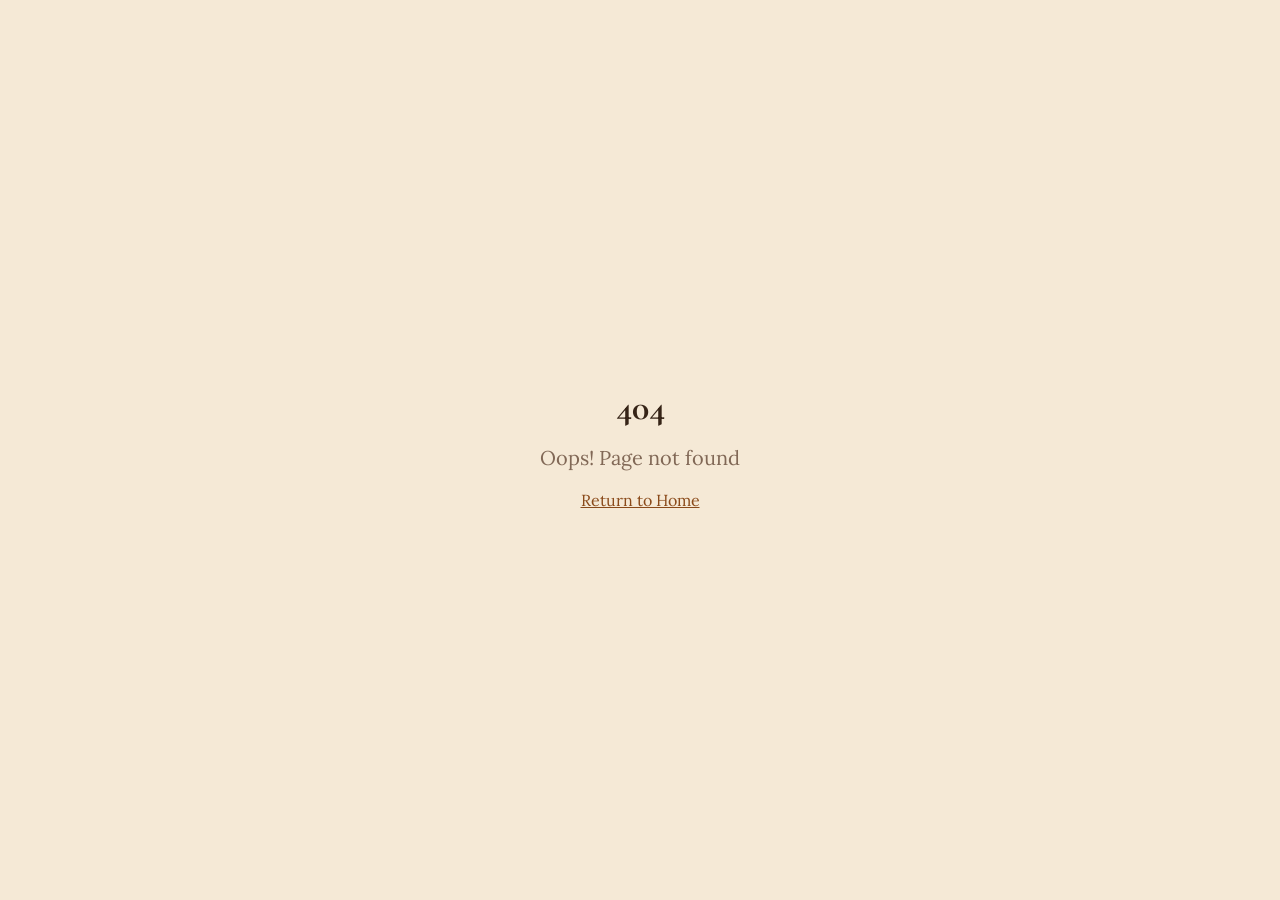
==== index.html @ f3de3f56 "Snapshot of live customized site (built bundle + overlay scripts + CSS + PWA) Local working copy of " ====
<!doctype html>
<html lang="en">
  <head>
    <meta charset="UTF-8" />
    <meta name="viewport" content="width=device-width, initial-scale=1.0" />
    <meta name="theme-color" content="#FFF6E8" />
    <link rel="apple-touch-icon" href="/apple-touch-icon.png" />
    <title>ॐ श्री सद्गुरवे नमः</title>
    <meta name="description" content="Param Poojya Swamiji SubodhanandSaraswatij">

    
    
    <meta property="og:type" content="website" />
    <meta property="og:image" content="https://storage.googleapis.com/gpt-engineer-file-uploads/K6nIdsASlOU0QlxigtQs4h2tDUE3/social-images/social-1773335509248-Swamiji3.webp">

    <meta name="twitter:card" content="summary_large_image" />
    <meta name="twitter:image" content="https://storage.googleapis.com/gpt-engineer-file-uploads/K6nIdsASlOU0QlxigtQs4h2tDUE3/social-images/social-1773335509248-Swamiji3.webp">
    <meta property="og:title" content="ॐ श्री सद्गुरवे नमः">
  <meta name="twitter:title" content="ॐ श्री सद्गुरवे नमः">
  <meta property="og:description" content="Param Poojya Swamiji SubodhanandSaraswatij">
  <meta name="twitter:description" content="Param Poojya Swamiji SubodhanandSaraswatij">
  <style>
    /* Make the city and year metadata in the Satsang YouTube list easy to scan. */
    #talks a.group > div.flex-1 > p {
      font-weight: 700 !important;
      color: inherit;
    }

    .virah-section-heading {
      margin: 0 auto 1.5rem;
      text-align: center;
    }

    .virah-written-heading {
      margin-top: -0.5rem;
    }

    .virah-section-kicker {
      color: hsl(var(--primary));
      font-size: 0.75rem;
      font-weight: 700;
      letter-spacing: 0.14em;
      text-transform: uppercase;
    }

    .virah-section-heading h3 {
      margin-top: 0.25rem;
      color: hsl(var(--foreground));
      font-family: var(--font-display, serif);
      font-size: clamp(1.35rem, 3vw, 1.75rem);
      font-weight: 700;
    }

    .virah-section-heading > p:last-child:not(:first-child) {
      margin: 0.4rem auto 0;
      color: hsl(var(--muted-foreground));
      font-size: 0.95rem;
    }

    .virah-video-section {
      margin: 4rem auto 0;
      max-width: 850px;
    }

    .virah-section-divider {
      width: min(280px, 65%);
      height: 1px;
      margin: 0 auto 2.5rem;
      background: linear-gradient(
        90deg,
        transparent,
        hsl(var(--primary) / 0.45),
        transparent
      );
    }

    .virah-video-card {
      padding: 1.125rem;
      border: 1px solid #d8b06a;
      border-radius: 22px;
      background: #f5ead8;
      box-shadow: 0 18px 45px rgba(139, 69, 19, 0.16);
      text-align: center;
    }

    .virah-video-card iframe {
      display: block;
      width: 100%;
      aspect-ratio: 16 / 9;
      border: 0;
      border-radius: 16px;
      background: #000;
    }

    .virah-video-card a {
      display: inline-flex;
      min-height: 40px;
      align-items: center;
      justify-content: center;
      margin-top: 1rem;
      padding: 0.5rem 1.25rem;
      border: 1px solid rgba(180, 120, 35, 0.35);
      border-radius: 999px;
      color: hsl(var(--primary));
      font-size: 0.875rem;
      font-weight: 600;
    }

    .charitra-special-item {
      display: block;
      width: 100%;
      max-width: 48rem;
      margin: 1.25rem auto;
      break-inside: avoid;
      column-span: all;
      cursor: zoom-in;
      border: 0;
      border-radius: 0.75rem;
      background: transparent;
      transition: transform 300ms ease;
    }

    .charitra-special-item:hover {
      transform: translateY(-0.25rem);
    }

    .charitra-special-item:focus-visible {
      outline: 2px solid #a8561e;
      outline-offset: 4px;
    }

    .charitra-special-item img {
      display: block;
      width: auto;
      max-width: 100%;
      max-height: 82vh;
      margin: auto;
      border-radius: 0.5rem;
    }

    .om-caption-lead {
      display: block;
      font-weight: 800;
    }

    .om-caption-remainder {
      display: block;
      margin-top: 0.35rem;
      font-weight: 400;
      white-space: pre-line;
    }

    #charitra-special-viewer {
      position: fixed;
      z-index: 100;
      inset: 0;
      display: grid;
      place-items: center;
      padding: 4rem 1rem 1rem;
      cursor: zoom-out;
      background: rgba(20, 8, 0, 0.94);
    }

    #charitra-special-viewer img {
      max-width: min(100%, 70rem);
      max-height: calc(100vh - 5rem);
      object-fit: contain;
    }

    .charitra-viewer-close {
      position: absolute;
      top: 0.75rem;
      right: 1rem;
      width: 2.75rem;
      height: 2.75rem;
      border: 1px solid rgba(255, 220, 160, 0.35);
      border-radius: 999px;
      color: #ffe8b0;
      font-size: 2rem;
      line-height: 1;
      background: rgba(60, 25, 5, 0.8);
    }

    .talk-bookmark-button {
      display: grid;
      flex: 0 0 auto;
      width: 2.5rem;
      height: 2.5rem;
      place-items: center;
      border: 1px solid hsl(var(--primary) / 0.25);
      border-radius: 999px;
      color: hsl(var(--muted-foreground));
      font-size: 1.4rem;
      line-height: 1;
      background: hsl(var(--background) / 0.75);
      transition: transform 180ms ease, color 180ms ease,
        background 180ms ease;
    }

    .talk-bookmark-button:hover,
    .talk-bookmark-button:focus-visible {
      transform: scale(1.08);
      color: hsl(var(--primary));
      outline: none;
    }

    .talk-bookmark-button.is-bookmarked {
      color: #b86b12;
      background: #fff1c9;
    }

    .satsang-bookmarked-filter {
      padding: 0.5rem 1rem;
      border: 1px solid hsl(var(--primary) / 0.25);
      border-radius: 999px;
      color: hsl(var(--muted-foreground));
      font-family: var(--font-body);
      font-size: 0.875rem;
      font-weight: 600;
      background: hsl(var(--card));
      transition: all 180ms ease;
    }

    .satsang-bookmarked-filter:hover,
    .satsang-bookmarked-filter.is-active {
      border-color: hsl(var(--primary));
      color: hsl(var(--primary-foreground));
      background: hsl(var(--primary));
      box-shadow: 0 4px 14px hsl(var(--primary) / 0.2);
    }

    .bookmark-filter-count {
      margin-left: 0.2rem;
      font-size: 0.75rem;
      opacity: 0.78;
    }

    #no-bookmarked-talks {
      padding: 3rem 1rem;
      color: hsl(var(--muted-foreground));
      font-family: var(--font-body);
      font-style: italic;
      text-align: center;
    }

    .talk-personal-actions {
      display: flex;
      flex: 0 0 auto;
      align-items: center;
      gap: 0.35rem;
    }

    .talk-personal-action {
      display: inline-flex;
      min-width: 2.1rem;
      min-height: 2.1rem;
      align-items: center;
      justify-content: center;
      padding: 0.3rem 0.55rem;
      cursor: pointer;
      border: 1px solid hsl(var(--primary) / 0.2);
      border-radius: 999px;
      color: hsl(var(--muted-foreground));
      font-family: var(--font-body);
      font-size: 0.72rem;
      font-weight: 600;
      line-height: 1;
      background: hsl(var(--background) / 0.65);
      transition: border-color 180ms ease, color 180ms ease,
        background 180ms ease, transform 180ms ease;
    }

    .talk-personal-action:hover,
    .talk-personal-action:focus-visible {
      transform: translateY(-1px);
      border-color: hsl(var(--primary) / 0.45);
      color: hsl(var(--primary));
      outline: none;
    }

    .talk-favourite-action {
      font-size: 1.1rem;
    }

    .talk-personal-action.is-active,
    .talk-notes-action.has-note {
      border-color: #d5a24a;
      color: #8b4d0c;
      background: #fff3d6;
    }

    #satsang-personal-filters {
      display: flex;
      flex-wrap: wrap;
      justify-content: center;
      gap: 0.5rem;
      max-width: 48rem;
      margin: -1.25rem auto 2rem;
    }

    #satsang-personal-filters button {
      padding: 0.45rem 0.85rem;
      border: 1px solid hsl(var(--primary) / 0.22);
      border-radius: 999px;
      color: hsl(var(--muted-foreground));
      font-family: var(--font-body);
      font-size: 0.78rem;
      font-weight: 600;
      background: hsl(var(--card));
      transition: all 180ms ease;
    }

    #satsang-personal-filters button:hover,
    #satsang-personal-filters button.is-active {
      border-color: hsl(var(--primary));
      color: hsl(var(--primary-foreground));
      background: hsl(var(--primary));
    }

    .personal-features-privacy {
      flex-basis: 100%;
      color: hsl(var(--muted-foreground));
      font-size: 0.68rem;
      text-align: center;
    }

    #recently-listened {
      max-width: 56rem;
      margin: 0 auto 2rem;
      padding: 1rem;
      border: 1px solid hsl(var(--primary) / 0.16);
      border-radius: 1.15rem;
      background: hsl(var(--card) / 0.7);
    }

    .recent-talks-heading {
      display: flex;
      align-items: end;
      justify-content: space-between;
      gap: 1rem;
      margin-bottom: 0.75rem;
    }

    .recent-talks-kicker {
      color: hsl(var(--primary));
      font-size: 0.68rem;
      font-weight: 700;
      letter-spacing: 0.12em;
    }

    .recent-talks-heading h3 {
      margin-top: 0.15rem;
      color: hsl(var(--foreground));
      font-family: var(--font-display);
      font-size: 1.15rem;
      font-weight: 700;
    }

    .recent-talks-list {
      display: grid;
      gap: 0.45rem;
    }

    .recent-talk-item {
      display: flex;
      align-items: center;
      justify-content: space-between;
      gap: 1rem;
      padding: 0.7rem 0.8rem;
      border-radius: 0.75rem;
      color: hsl(var(--foreground));
      background: hsl(var(--background) / 0.72);
      transition: background 180ms ease;
    }

    .recent-talk-item:hover {
      background: hsl(var(--secondary));
    }

    .recent-talk-copy {
      min-width: 0;
    }

    .recent-talk-copy strong,
    .recent-talk-copy small {
      display: block;
    }

    .recent-talk-copy strong {
      overflow: hidden;
      font-size: 0.84rem;
      text-overflow: ellipsis;
      white-space: nowrap;
    }

    .recent-talk-copy small {
      margin-top: 0.15rem;
      color: hsl(var(--muted-foreground));
      font-size: 0.7rem;
    }

    .recent-talk-open {
      flex: 0 0 auto;
      color: hsl(var(--primary));
      font-size: 0.72rem;
      font-weight: 600;
    }

    .talk-local-privacy {
      color: hsl(var(--muted-foreground));
      font-size: 0.68rem;
      line-height: 1.45;
    }

    #no-personal-talks {
      padding: 3rem 1rem;
      color: hsl(var(--muted-foreground));
      font-family: var(--font-body);
      font-style: italic;
      text-align: center;
    }

    #talk-notes-dialog {
      position: fixed;
      z-index: 110;
      inset: 0;
      display: grid;
      place-items: center;
      padding: 1rem;
      background: rgba(30, 13, 3, 0.72);
    }

    .talk-notes-panel {
      position: relative;
      width: min(100%, 38rem);
      padding: 1.4rem;
      border: 1px solid #d8b06a;
      border-radius: 1.25rem;
      background: #fff8e9;
      box-shadow: 0 22px 60px rgba(70, 30, 5, 0.3);
    }

    .talk-notes-close {
      position: absolute;
      top: 0.65rem;
      right: 0.75rem;
      width: 2.25rem;
      height: 2.25rem;
      border-radius: 999px;
      color: #7a3f13;
      font-size: 1.5rem;
      background: #f6e5c7;
    }

    .talk-notes-kicker {
      color: #a45b18;
      font-size: 0.75rem;
      font-weight: 700;
      letter-spacing: 0.08em;
    }

    .talk-notes-panel h3 {
      max-width: calc(100% - 2.5rem);
      margin-top: 0.25rem;
      color: #4d2811;
      font-family: var(--font-display);
      font-size: 1.2rem;
      font-weight: 700;
    }

    .talk-notes-category {
      margin-top: 0.2rem;
      color: #8d6a4c;
      font-size: 0.75rem;
    }

    .talk-notes-textarea {
      width: 100%;
      min-height: 10rem;
      margin-top: 1rem;
      padding: 0.85rem;
      resize: vertical;
      border: 1px solid #d9bd8c;
      border-radius: 0.8rem;
      color: #3f2717;
      font: inherit;
      line-height: 1.6;
      background: #fffdf7;
    }

    .talk-notes-textarea:focus {
      border-color: #b86b1b;
      outline: 2px solid rgba(184, 107, 27, 0.14);
    }

    .talk-notes-buttons {
      display: flex;
      gap: 0.65rem;
      margin-top: 0.85rem;
    }

    .talk-notes-buttons button {
      min-height: 2.5rem;
      padding: 0.55rem 1.15rem;
      border-radius: 999px;
      font-size: 0.82rem;
      font-weight: 700;
    }

    .talk-notes-save {
      color: hsl(var(--primary-foreground));
      background: hsl(var(--primary));
    }

    .talk-notes-clear {
      border: 1px solid #d9bd8c;
      color: #7a3f13;
      background: transparent;
    }

    .talk-notes-status {
      min-height: 1.3rem;
      margin-top: 0.65rem;
      color: #7a4a1c;
      font-size: 0.76rem;
      font-weight: 600;
    }

    @media (max-width: 640px) {
      #talks a.group {
        align-items: flex-start;
        gap: 0.65rem;
      }

      .talk-personal-actions {
        flex-direction: column;
      }

      .talk-personal-action {
        min-width: 2rem;
        min-height: 2rem;
        padding: 0.25rem 0.4rem;
        font-size: 0.62rem;
      }

      .talk-favourite-action {
        font-size: 1rem;
      }

      .recent-talks-heading {
        align-items: flex-start;
        flex-direction: column;
        gap: 0.25rem;
      }

      .recent-talk-open {
        font-size: 0;
      }

      .recent-talk-open::after {
        content: "↗";
        font-size: 0.9rem;
      }

      .talk-notes-panel {
        max-height: calc(100vh - 2rem);
        overflow-y: auto;
        padding: 1.15rem;
      }
    }

    .talk-card-with-actions {
      display: grid !important;
      grid-template-columns: 2.5rem minmax(0, 1fr) auto;
      grid-template-areas:
        "lead copy category"
        "actions actions actions";
      align-items: center;
      gap: 0.65rem 1rem !important;
    }

    .talk-card-with-actions > :first-child {
      grid-area: lead;
    }

    .talk-card-with-actions > div.flex-1 {
      grid-area: copy;
    }

    .talk-card-with-actions > span.bg-secondary {
      grid-area: category;
    }

    .talk-action-row {
      grid-area: actions;
      display: flex;
      align-items: center;
      justify-content: flex-end;
      gap: 0.4rem;
      padding-top: 0.55rem;
      border-top: 1px solid hsl(var(--primary) / 0.12);
    }

    .talk-action {
      display: inline-grid;
      width: 2rem;
      height: 2rem;
      place-items: center;
      cursor: pointer;
      border: 1px solid rgba(145, 91, 35, 0.28);
      border-radius: 999px;
      color: #8b633e;
      font-size: 0.9rem;
      line-height: 1;
      background: rgba(255, 249, 237, 0.7);
      transition: color 160ms ease, border-color 160ms ease,
        background 160ms ease, transform 160ms ease;
    }

    .talk-action:hover,
    .talk-action:focus-visible {
      transform: translateY(-1px);
      border-color: rgba(151, 84, 23, 0.55);
      color: #8a4911;
      outline: none;
    }

    .talk-action.is-active,
    .talk-notes-action.has-note {
      border-color: #c28a3c;
      color: #75400f;
      background: #f7e7c8;
      box-shadow: inset 0 0 0 1px rgba(194, 138, 60, 0.12);
    }

    #satsang-device-privacy {
      display: flex;
      align-items: center;
      justify-content: center;
      gap: 0.75rem;
      max-width: 38rem;
      margin: -1rem auto 2rem;
      padding: 0 1rem;
      color: hsl(var(--muted-foreground));
      font-size: 0.7rem;
      text-align: center;
    }

    #satsang-device-privacy span {
      width: min(4rem, 12vw);
      height: 1px;
      background: linear-gradient(
        90deg,
        transparent,
        rgba(164, 101, 35, 0.35)
      );
    }

    #satsang-device-privacy span:last-child {
      transform: scaleX(-1);
    }

    @media (max-width: 640px) {
      .satsang-category-scroll {
        flex-wrap: nowrap !important;
        justify-content: flex-start !important;
        gap: 0.5rem !important;
        max-width: none !important;
        margin-right: -1rem !important;
        margin-bottom: 1.75rem !important;
        margin-left: -1rem !important;
        padding: 0.2rem 1rem 0.6rem !important;
        overflow-x: auto;
        overscroll-behavior-inline: contain;
        scroll-padding-inline: 1rem;
        scrollbar-width: none;
        -webkit-overflow-scrolling: touch;
      }

      .satsang-category-scroll::-webkit-scrollbar {
        display: none;
      }

      .satsang-category-scroll > button {
        flex: 0 0 auto;
        white-space: nowrap;
      }

      #satsang-device-privacy {
        margin-top: -0.75rem;
        margin-bottom: 1.5rem;
      }

      .talk-card-with-actions {
        grid-template-columns: 2.25rem minmax(0, 1fr);
        grid-template-areas:
          "lead copy"
          "actions actions";
        align-items: start;
        padding: 0.85rem !important;
      }

      .talk-card-with-actions > span.bg-secondary {
        display: none !important;
      }

      .talk-action-row {
        justify-content: flex-start;
        gap: 0.5rem;
        padding-top: 0.65rem;
      }

      .talk-action {
        width: 2.15rem;
        height: 2.15rem;
      }
    }
  </style>
  <script>
    document.addEventListener("DOMContentLoaded", () => {
      const formatTalkLocations = () => {
        document
          .querySelectorAll("#talks a.group > div.flex-1 > p")
          .forEach((metadata) => {
            if (metadata.textContent.includes(" · ")) {
              metadata.textContent = metadata.textContent.replaceAll(
                " · ",
                " - ",
              );
            }
          });
      };

      const observer = new MutationObserver(formatTalkLocations);
      observer.observe(document.body, { childList: true, subtree: true });
      formatTalkLocations();
    });
  </script>
  <script src="/virah-layout.js?v=3"></script>
  <script src="/virah-first-avatar.js?v=1"></script>
  <script src="/charitra-special.js?v=41"></script>
  <script src="/satsang-bookmarks.js?v=33"></script>
  <script src="/excerpts-playlist.js?v=22"></script>
  <script src="/hindi-titles.js?v=3"></script>
  <script src="/home-slideshow-overrides.js?v=1"></script>
  <script src="/charan-carousel-polish.js?v=1"></script>
  <script src="/sadguru-smaran-cta.js?v=5"></script>
  <script src="/closing-blessing.js?v=1"></script>
  <script src="/image-loading-optimizations.js?v=1"></script>
  <script src="/home-scroll-button.js?v=1"></script>
  <script type="module" crossorigin src="/assets/index-wjuQPPKu.js?v=8"></script>
  <link rel="stylesheet" crossorigin href="/assets/index-NEP4d6NH.css">
  <link rel="stylesheet" href="/section-banner-overrides.css?v=100">
<link rel="manifest" href="/manifest.webmanifest"><script id="vite-plugin-pwa:register-sw" src="/registerSW.js"></script></head>

  <body>
    <div id="root"></div>
  </body>
</html>
---- assets/index-NEP4d6NH.css ----
@import"https://fonts.googleapis.com/css2?family=Cormorant+Garamond:ital,wght@0,400;0,600;0,700;1,400;1,600&family=Lora:ital,wght@0,400;0,500;0,600;1,400&family=Noto+Serif+Devanagari:wght@400;500;600&family=Tiro+Devanagari+Sanskrit:ital@0;1&display=swap";.home-new{--new-cream: #fffaf0;--new-beige: #f8edda;--new-yellow: #fbe8b9;--new-saffron: #edbd79;--new-brown: #684229;--new-muted: #8a674d;--new-gold: #bd8b42;position:relative;min-height:100vh;padding-bottom:0;color:var(--new-brown);background-color:#fdf2d6;background-image:linear-gradient(155deg,#fffdf6eb,#fdf2d6e0 52%,#f6d5aaeb),url("data:image/svg+xml;utf8,<svg xmlns='http://www.w3.org/2000/svg' width='320' height='320' viewBox='0 0 320 320'><g fill='none' stroke='%23bd8b42' stroke-width='1.1' opacity='0.18'><path d='M80 160c0-44 36-80 80-80s80 36 80 80-36 80-80 80c-22 0-40-18-40-40s18-40 40-40 40 18 40 40'/><circle cx='160' cy='160' r='6' fill='%23bd8b42'/><path d='M40 40c20 0 40 20 40 40M280 40c-20 0-40 20-40 40M40 280c20 0 40-20 40-40M280 280c-20 0-40-20-40-40'/><circle cx='40' cy='40' r='3' fill='%23bd8b42'/><circle cx='280' cy='40' r='3' fill='%23bd8b42'/><circle cx='40' cy='280' r='3' fill='%23bd8b42'/><circle cx='280' cy='280' r='3' fill='%23bd8b42'/><path d='M160 24v24M160 272v24M24 160h24M272 160h24'/></g></svg>");background-repeat:no-repeat,repeat;background-size:auto,320px 320px;background-attachment:fixed,fixed;font-family:Georgia,Times New Roman,serif;scroll-behavior:smooth}.home-new--with-shared-nav{padding-top:4.35rem}.home-new *{box-sizing:border-box}.home-new a{color:inherit;text-decoration:none}.home-new__header{position:sticky;top:0;z-index:30;display:flex;align-items:center;justify-content:space-between;gap:1rem;min-height:4.2rem;padding:.62rem 1rem;border-bottom:1px solid rgba(189,139,66,.22);background:#fffaf0eb;box-shadow:0 3px 18px #6842290d;-webkit-backdrop-filter:blur(14px);backdrop-filter:blur(14px)}.home-new__brand{display:flex;align-items:center;gap:.5rem;color:var(--new-brown);font-size:1.18rem;letter-spacing:.03em;white-space:nowrap}.home-new__brand strong{font-weight:700}.home-new__brand-om{color:var(--new-gold);font-size:1.75rem;line-height:1}.home-new__menu-button{display:grid;width:2.55rem;height:2.55rem;place-items:center;border:1px solid rgba(189,139,66,.28);border-radius:50%;color:var(--new-brown);background:#ffffff7a}.home-new__menu-button svg{width:1.2rem}.home-new__menu{position:absolute;top:calc(100% + .4rem);right:.75rem;left:.75rem;display:grid;padding:.55rem;visibility:hidden;opacity:0;transform:translateY(-.35rem);border:1px solid rgba(189,139,66,.2);border-radius:1rem;background:#fffaf0fa;box-shadow:0 12px 30px #6842291f;transition:opacity .2s ease,transform .2s ease,visibility .2s ease}.home-new__menu--open{visibility:visible;opacity:1;transform:translateY(0)}.home-new__menu a{padding:.67rem .72rem;border-radius:.65rem;color:var(--new-brown);font-size:.8rem}.home-new__menu a:hover{background:#edbd7929}.home-new__hero{display:flex;min-height:calc(100vh - 4.2rem);flex-direction:column;align-items:center;padding:.95rem 1rem 1.65rem;overflow:hidden;text-align:center;background:radial-gradient(circle at 50% 17%,rgba(255,255,255,.82),transparent 31%),radial-gradient(circle at 50% 38%,rgba(237,189,121,.24),transparent 46%),linear-gradient(180deg,#fffaf0,#fff3d8 55%,#f6e2bc)}.home-new__hero-subtitle{margin:.5rem 0 0;color:#6a4526;opacity:.9;font-size:.96rem;font-weight:600;letter-spacing:.03em}.swamiji-name{color:#6a4526;font-weight:600}.home-new__shloka-marquee{width:min(100%,42rem);height:34px;margin:0 0 .7rem;padding:4px 0;overflow:hidden;border-block:1px solid rgba(214,161,58,.16);color:#8a5a24;opacity:1;background:linear-gradient(90deg,#fffaf000,#fffaf0c2 14%,#fff6e2b3,#fffaf0c2 86%,#fffaf000)}.home-new__shloka-track{display:flex;width:-moz-max-content;width:max-content;height:100%;align-items:center;gap:2.2rem;white-space:nowrap;animation:home-new-shloka-marquee 78s linear infinite;will-change:transform}.home-new__shloka-item{display:inline-flex;align-items:center;gap:.45rem;font-family:Tiro Devanagari Sanskrit,"Noto Serif Devanagari",Georgia,serif;font-size:14px;font-weight:400;line-height:1.35;letter-spacing:0;opacity:1;text-shadow:0 1px 8px rgba(214,161,58,.12)}.home-new__shloka-symbol{color:#d6a13a;opacity:1}.home-new__guru-lines{display:grid;justify-items:center;gap:.34rem;margin:.9rem 0 .15rem;line-height:1.42;text-align:center;--devotional-font: "Tiro Devanagari Sanskrit", "Noto Serif Devanagari", serif;--devotional-gold: #c8953c;--devotional-divider-bg: #fff3d8}.home-new__guru-lines span{display:block}.namami-block{max-width:92%;margin:18px auto 24px;padding:0 16px;overflow-wrap:break-word;text-align:center}.home-new__guru-lines--entry{margin:1.08rem auto .3rem}.home-new__guru-lines--namami{width:min(92vw,46rem);margin:.62rem auto .54rem;gap:.46rem;padding:.18rem 0 .15rem}.home-new__guru-lines--photos{--devotional-divider-bg: #f8edda;margin:1.25rem auto 0}.home-new__guru-lines--cards{--devotional-divider-bg: #fff6e6;margin:1.7rem auto 0}.home-new__guru-lines--closing{--devotional-divider-bg: #fffaf0;margin:1.45rem auto .38rem;gap:.56rem}.home-new__guru-lines--charan{margin:.72rem auto 0}.home-new__guru-lines--section{margin:1.65rem auto 0}.home-new__guru-lines--emotional{margin-top:1.78rem}.home-new__guru-lines--pranam{margin-top:1.78rem;margin-bottom:.8rem;padding-bottom:.35rem;gap:.4rem}.entry-main-line,.entry-emotional-line,.entry-pranam-line{max-width:min(92vw,44rem);font-family:var(--devotional-font);font-style:italic;text-align:center;text-wrap:balance;-webkit-font-smoothing:antialiased}.entry-main-line,.entry-emotional-line{display:inline-flex;align-items:center;justify-content:center;gap:clamp(.45rem,2.5vw,.72rem)}.namami-line{display:inline-flex;align-items:center;justify-content:center;max-width:min(92vw,44rem);color:#8a5a2b;font-family:Tiro Devanagari Sanskrit,"Noto Serif Devanagari",serif;font-size:clamp(24px,6vw,38px);font-weight:500;font-style:italic;letter-spacing:.012em;line-height:1.45;text-align:center;text-wrap:balance;overflow-wrap:break-word;text-shadow:0 2px 10px rgba(200,149,60,.12);animation:softFadeUp 1.4s ease both;-webkit-font-smoothing:antialiased}.home-new__guru-lines .namami-line,.namami-line .namami-text{display:inline-flex}.namami-line .namami-text{align-items:center;justify-content:center}.namami-line:before,.namami-line:after{flex:0 0 auto;color:#c8953c;font-family:Georgia,Times New Roman,serif;font-size:.74em;font-style:normal;font-weight:400;line-height:1;opacity:.65;text-shadow:0 2px 10px rgba(200,149,60,.12)}.namami-line:before{margin-right:10px}.namami-line:after{margin-left:10px}.namami-line.chittchorkam{color:#8a5a2b}.namami-line.chittchorkam:before{content:"♡✦"}.namami-line.chittchorkam:after{content:"✦♡"}.namami-line.jnanamurti:before,.namami-line.jnanamurti:after{content:"✧";font-size:.75em}.namami-line.sarvahit:before,.namami-line.sarvahit:after{content:"✥";font-size:.75em}.home-new__guru-lines--closing .namami-line,.namami-line.sant-durlabham{color:#8a5a2b;font-size:clamp(28px,6.6vw,44px);opacity:.98;animation:finalPranamSettle 1.55s cubic-bezier(.22,.8,.32,1) both}.namami-line.sant-durlabham:before,.namami-line.sant-durlabham:after{content:none}.home-new__guru-lines--closing .namami-text{font-size:inherit}.home-new__guru-lines--closing .devotional-line-divider{width:230px;height:24px;margin-top:4px;opacity:0;animation:finalOfferingReveal 1.25s ease .55s both}.home-new__guru-lines--closing .devotional-line-divider .divider-symbol{font-size:27px;opacity:.94}.home-new__guru-lines--closing .devotional-line-divider .divider-symbol svg{height:22px;stroke-width:1.18}.devotional-line-divider{position:relative;display:flex;align-items:center;justify-content:center;width:190px;height:18px;margin:10px auto 0;opacity:.92}.devotional-line-divider:before,.devotional-line-divider:after{content:"";flex:1;height:1px;background:linear-gradient(90deg,transparent,rgba(200,149,60,.65))}.devotional-line-divider:after{background:linear-gradient(90deg,rgba(200,149,60,.65),transparent)}.devotional-line-divider .divider-symbol{display:inline-flex;align-items:center;justify-content:center;padding:0 11px;color:#c8953c;font-size:21px;line-height:1;opacity:.9;filter:drop-shadow(0 2px 8px rgba(200,149,60,.12))}.devotional-line-divider .divider-symbol svg{display:block;width:1.45em;height:18px;fill:none;stroke:currentColor;stroke-linecap:round;stroke-linejoin:round;stroke-width:1.25}.devotional-line-divider .divider-symbol__base{opacity:.68}.namami-om,.home-new__about .namami-om{color:#c8953c;font-size:24px;margin-top:8px;opacity:.78}.devotional-line-main{color:#7a5634;font-size:clamp(24px,6.2vw,38px);font-weight:500;letter-spacing:.015em;line-height:1.45;text-shadow:0 2px 12px rgba(200,149,60,.16),0 0 20px rgba(255,226,160,.14);animation:softFadeUp 1.4s ease both}.devotional-line-main:before,.devotional-line-main:after{content:"❀";flex:0 0 auto;color:var(--devotional-gold);font-family:Georgia,Times New Roman,serif;font-size:.74em;font-style:normal;font-weight:400;line-height:1;margin:0 .08rem;opacity:.65;text-shadow:0 2px 10px rgba(200,149,60,.15)}.devotional-line-charan{color:#8a5a2b;font-size:clamp(18px,4.9vw,29px);font-weight:500;letter-spacing:.012em;line-height:1.5;opacity:.88;text-shadow:0 2px 12px rgba(200,149,60,.13),0 0 18px rgba(255,226,160,.12);animation:softFadeUp 1.45s ease both}.devotional-line-charan:before,.devotional-line-charan:after{content:"❧";flex:0 0 auto;color:#c8953c;font-family:Georgia,Times New Roman,serif;font-size:.78em;font-style:normal;font-weight:400;line-height:1;margin:0 .08rem;opacity:.7;text-shadow:0 2px 10px rgba(200,149,60,.14)}.devotional-line-emotional{color:#8a5a2b;font-size:clamp(22px,6vw,36px);font-weight:500;letter-spacing:.012em;line-height:1.5;text-shadow:0 2px 12px rgba(200,149,60,.16),0 0 20px rgba(255,226,160,.13);animation:softFadeUp 1.6s ease both}.devotional-line-emotional:before,.devotional-line-emotional:after{content:"❧";flex:0 0 auto;color:var(--devotional-gold);font-family:Georgia,Times New Roman,serif;font-size:.78em;font-style:normal;font-weight:400;line-height:1;margin:0 .08rem;opacity:.68;text-shadow:0 2px 10px rgba(200,149,60,.14)}.devotional-line-pranam{color:#6f5032;font-size:clamp(21px,5.5vw,34px);font-weight:500;letter-spacing:.015em;line-height:1.45;opacity:.94;text-shadow:0 2px 10px rgba(200,149,60,.14),0 0 18px rgba(255,226,160,.1);animation:softFadeUp 1.6s ease both}.home-new__guru-lines--pranam:before{content:"";width:90px;height:1px;margin:0 auto .16rem;background:linear-gradient(90deg,transparent,rgba(200,149,60,.55),transparent)}.devotional-om-small{color:var(--devotional-gold);font-family:var(--devotional-font);font-size:24px;line-height:1;margin-top:8px;opacity:.78;text-shadow:0 2px 10px rgba(200,149,60,.18);animation:softFadeUp 1.8s ease both}.home-new__about .devotional-om-small{display:inline-block;margin-top:.1rem;font-size:28px;letter-spacing:0;opacity:0;animation:finalOfferingReveal 1.2s ease .75s both}.home-new__portrait-frame{position:relative;width:min(80vw,18.4rem);padding:.38rem;border:1px solid rgba(189,139,66,.38);border-radius:6.5rem 6.5rem 1.15rem 1.15rem;background:#ffffff8c;box-shadow:0 16px 34px #68422924,0 0 0 8px #ffffff29,0 0 42px #edbd7938}.home-new__portrait-frame:before{content:"";position:absolute;top:-.5rem;right:-.5rem;bottom:-.5rem;left:-.5rem;z-index:-1;border-radius:7rem 7rem 1.55rem 1.55rem;background:radial-gradient(circle at 50% 22%,rgba(255,255,255,.82),transparent 56%),linear-gradient(180deg,#edbd7947,#bd8b4214);opacity:.9}.home-new__portrait{display:block;width:100%;aspect-ratio:.84;-o-object-fit:cover;object-fit:cover;-o-object-position:center top;object-position:center top;border-radius:6.1rem 6.1rem .9rem .9rem}.home-new__charan-instruction{position:absolute;top:50%;right:calc(100% - .48rem);z-index:2;display:inline-flex;align-items:center;justify-content:center;width:2.15rem;height:2.15rem;margin:0;border:1px solid rgba(200,149,60,.58);border-radius:999px;color:#a86417;background:#fff8e7e6;opacity:.96;font-family:Georgia,Times New Roman,serif;font-size:1.55rem;font-weight:800;line-height:1;transform:translateY(-50%) translate(0);box-shadow:0 6px 18px #68422921,0 0 0 6px #ffffff38;text-shadow:0 1px 8px rgba(255,250,240,.9);animation:charan-touch-nudge 1.8s ease-in-out infinite}.home-new__charan-area{position:relative;display:grid;width:min(67vw,14.2rem);aspect-ratio:1;margin-top:.5rem;place-items:center}.home-new__charan-orbit{position:absolute;top:0;right:0;bottom:0;left:0;animation:home-new-spin 56s linear infinite}.home-new__charan-orbit svg{width:100%;height:100%;overflow:visible}.home-new__charan-orbit text{fill:#684229bd;font-size:13px;letter-spacing:1px}.home-new__charan-button{position:relative;z-index:1;width:68%;padding:.35rem;overflow:hidden;border:1px solid rgba(189,139,66,.42);border-radius:50%;background:#fffaf0bf;box-shadow:0 7px 22px #68422926,0 0 0 8px #fff3;transition:transform .25s ease,box-shadow .25s ease}.home-new__charan-button:hover{transform:scale(1.025);box-shadow:0 10px 26px #68422930,0 0 0 9px #ffffff47}.home-new__charan-button img{display:block;width:100%;aspect-ratio:1;-o-object-fit:cover;object-fit:cover;border-radius:50%}.home-new__section-charan-nav{display:grid;place-items:center;margin:1.4rem auto 0}.home-new__section-charan-area{position:relative;display:grid;width:min(44vw,9.5rem);aspect-ratio:1;place-items:center}.home-new__section-charan-orbit{position:absolute;top:0;right:0;bottom:0;left:0;animation:home-new-spin 56s linear infinite}.home-new__section-charan-orbit svg{width:100%;height:100%;overflow:visible}.home-new__section-charan-orbit text{fill:#684229bd;font-size:11px;letter-spacing:.8px}.home-new__section-charan-button{position:relative;z-index:1;display:block;width:68%;padding:.28rem;overflow:hidden;border:1px solid rgba(189,139,66,.42);border-radius:50%;background:#fffaf0c7;box-shadow:0 7px 22px #68422926,0 0 0 7px #fff3;transition:transform .25s ease,box-shadow .25s ease}.home-new__section-charan-button:hover{transform:scale(1.03);box-shadow:0 10px 26px #68422930,0 0 0 8px #ffffff47}.home-new__section-charan-button img{display:block;width:100%;aspect-ratio:1;-o-object-fit:cover;object-fit:cover;border-radius:50%}.home-new__section-charan-instruction{position:absolute;right:calc(100% - .65rem);top:50%;display:grid;width:2rem;height:2rem;place-items:center;border-radius:50%;color:#684229e6;background:#fff8e8f5;border:1px solid rgba(189,139,66,.28);font-family:Georgia,Times New Roman,serif;font-size:1.3rem;font-weight:800;line-height:1;transform:translateY(-50%);box-shadow:0 5px 14px #6842291f,0 0 0 5px #fff3;animation:charan-touch-nudge 1.8s ease-in-out infinite}.home-new__welcome{scroll-margin-top:4.2rem;padding:2.4rem 1rem;text-align:center;background:#fffaf0db}.home-new__welcome svg,.home-new__about svg{width:1.25rem;color:var(--new-gold)}.home-new__welcome h2{margin:.55rem 0 .42rem;font-size:1.75rem;font-weight:500}.home-new__welcome p{margin:.55rem 0 0;color:#684229b3;font-size:.82rem}.home-new__welcome-shloka{max-width:min(92vw,42rem);margin-inline:auto!important;color:#8a5a24!important;font-family:Tiro Devanagari Sanskrit,"Noto Serif Devanagari",Georgia,serif;font-size:clamp(1.02rem,4.4vw,1.42rem)!important;font-weight:400;line-height:1.72;letter-spacing:0;font-style:normal;text-align:center;text-wrap:balance;text-shadow:0 2px 10px rgba(214,161,58,.12);animation:softFadeUp 1.35s ease both}.home-new__section{scroll-margin-top:4.2rem;padding:4.2rem 1rem;text-align:center}.home-new__section--photos{--devotional-divider-bg: #f8edda;background:#f8eddab3}.home-new__section--cards{--devotional-divider-bg: transparent;background:linear-gradient(145deg,#fffaf0d1,#fbe8b999)}.home-new__section--hommage{background:#f8eddacc}.home-new__section-heading p{margin:0 0 .35rem;color:var(--new-gold);font-size:.67rem;font-weight:700;letter-spacing:.21em;text-transform:uppercase}.home-new__section-heading h2{margin:0;font-size:1.65rem;font-weight:600}.home-new__section-heading span{display:block;margin-top:.42rem;color:#684229a6;font-size:.79rem}.home-new__section-heading--photos{margin:0 auto 1.8rem}.home-new__photo-heading{color:var(--new-brown);font-size:clamp(1.55rem,6.2vw,2.35rem);font-weight:600;line-height:1.25;margin:0}.home-new__slideshow-link{display:block}.home-new__mobile-slideshow{width:min(96vw,56rem);margin:0 auto 1.05rem}.home-new__slideshow-stage{position:relative;width:100%;aspect-ratio:4 / 3;overflow:hidden;border:0;border-radius:0;background:transparent;box-shadow:none}.home-new__slideshow-image{position:absolute;top:0;right:0;bottom:0;left:0;display:block;width:100%;height:100%;-o-object-fit:contain;object-fit:contain;opacity:0;transform:scale(1.035);transition:opacity .7s ease,transform 4.2s ease}.home-new__slideshow-image--active{opacity:1;transform:scale(1)}.home-new__slideshow-dots{display:flex;justify-content:center;gap:.42rem;margin-top:.8rem}.home-new__slideshow-dot{width:.55rem;height:.55rem;border-radius:999px;background:#bd8b4252;transition:transform .25s ease,background-color .25s ease}.home-new__slideshow-dot--active{background:#bd8b42eb;transform:scale(1.15)}.home-new__slideshow-link:hover .home-new__slideshow-stage{box-shadow:none}@media (min-width: 700px){.home-new__slideshow-stage{aspect-ratio:4 / 3}}@media (min-width: 1100px){.home-new__slideshow-stage{aspect-ratio:4 / 3}}.home-new__collage{display:none}.home-new__shloka-heading{margin:0;color:var(--new-brown);font-size:1.05rem;font-weight:500;line-height:1.8;font-style:italic}.sr-only{position:absolute;width:1px;height:1px;padding:0;margin:-1px;overflow:hidden;clip:rect(0,0,0,0);white-space:nowrap;border:0}.home-new__button{display:inline-flex;align-items:center;gap:.42rem;padding:.73rem 1.05rem;border:1px solid rgba(189,139,66,.42);border-radius:999px;color:var(--new-brown);background:#fffaf0e8;box-shadow:0 4px 16px #68422914;font-family:inherit;font-size:.8rem;font-weight:600}.home-new__button svg{width:.95rem;height:.95rem;color:var(--new-gold)}.home-new__card-grid{display:grid;grid-template-columns:repeat(2,1fr);gap:.7rem;max-width:62rem;margin:1.55rem auto 0}.home-new__card{display:flex;flex-direction:column;align-items:center;justify-content:flex-start;gap:.55rem;padding:1.15rem .8rem 1rem;border:1px solid rgba(189,139,66,.28);border-radius:1rem;background:#fffaf0eb;box-shadow:0 5px 18px #68422914;text-align:center;transition:transform .2s ease,box-shadow .2s ease}.home-new__card:hover{transform:translateY(-2px);box-shadow:0 8px 23px #68422924}.home-new__card-icon{display:grid;width:3rem;height:3rem;flex:0 0 auto;place-items:center;border-radius:50%;color:var(--new-gold);background:#edbd7938;border:1px solid rgba(189,139,66,.25)}.home-new__card-icon svg{width:1.4rem;height:1.4rem}.home-new__card-body{display:flex;flex-direction:column;align-items:center;gap:.25rem}.home-new__card strong{font-size:.92rem;font-weight:700;color:var(--new-brown)}.home-new__card small{color:#684229a8;font-size:.72rem;line-height:1.4;max-width:14rem}.home-new__card em{margin-top:.3rem;color:var(--new-gold);font-style:normal;font-size:.72rem;font-weight:600;letter-spacing:.05em}.home-new__hommages{display:grid;gap:.7rem;max-width:52rem;margin:1.45rem auto 1.15rem;text-align:left}.home-new__hommage{padding:1rem;border:1px solid rgba(189,139,66,.24);border-radius:1rem;background:#fffaf0ed;box-shadow:0 5px 16px #68422912}.home-new__hommage>svg{width:1.08rem;color:var(--new-gold)}.home-new__hommage p{margin:.42rem 0 .72rem;color:#684229d1;font-size:.79rem;line-height:1.65}.home-new__hommage footer{display:flex;justify-content:space-between;gap:1rem;padding-top:.58rem;border-top:1px solid rgba(189,139,66,.18);font-size:.71rem}.home-new__hommage time,.home-new__hommage small{color:#6842298f}.home-new__hommage--empty{text-align:center}.home-new__hommage--empty small{display:block;font-size:.71rem;line-height:1.6}.home-new__hommage-note{margin:1rem 0 0;color:#6842298c;font-size:.66rem}.home-new__about{scroll-margin-top:4.2rem;padding:4.2rem 1.3rem 5rem;text-align:center;background:#fffaf0e6}.home-new__about h2{margin:.55rem 0;font-size:1.25rem}.home-new__about p{max-width:35rem;margin:0 auto 1.2rem;color:#684229ad;font-size:.8rem;line-height:1.75}.home-new__about span{color:var(--new-gold);font-size:.83rem;letter-spacing:.06em}.home-new__closing-jai{display:flex;align-items:center;justify-content:center;gap:.45rem;margin:1.05rem auto 0;color:#8a5a24;font-family:var(--devotional-font);font-size:clamp(1.02rem,4vw,1.28rem);font-weight:500;line-height:1.6}.home-new__closing-jai span,.home-new__closing-jai strong{color:inherit;font-size:inherit;letter-spacing:0}.home-new__closing-jai span{color:#d6a13a;font-size:1.06em}.home-new__closing-jai strong{font-weight:500}@keyframes home-new-spin{to{transform:rotate(360deg)}}@keyframes home-new-breathe{50%{transform:translateY(.3rem);opacity:.55}}@keyframes home-new-shloka-marquee{0%{transform:translate(0)}to{transform:translate(calc(-50% - 1.1rem))}}@keyframes charan-touch-nudge{0%,to{transform:translateY(-50%) translate(0);box-shadow:0 6px 18px #68422921,0 0 0 6px #ffffff38}45%{transform:translateY(-50%) translate(.36rem);box-shadow:0 8px 22px #6842292e,0 0 0 9px #edbd792e}}@keyframes softFadeUp{0%{opacity:0;transform:translateY(12px)}to{opacity:1;transform:translateY(0)}}@keyframes finalPranamSettle{0%{opacity:0;transform:translateY(-14px)}to{opacity:1;transform:translateY(0)}}@keyframes finalOfferingReveal{0%{opacity:0;transform:translateY(-7px)}to{opacity:.82;transform:translateY(0)}}@keyframes home-new-photo-slide{0%{opacity:0;transform:translate(50px)}3%,15%{opacity:1;transform:translate(0)}18%,to{opacity:0;transform:translate(-50px)}}.home-new__section+.home-new__section:before,.home-new__welcome+.home-new__section:before,.home-new__section+.home-new__about:before{content:"✦";display:block;margin:-2.6rem auto 1.8rem;color:var(--new-gold);font-size:1.15rem;text-align:center;opacity:.7;letter-spacing:.5em}.home-new__section+.home-new__section:before{background:linear-gradient(90deg,transparent,rgba(189,139,66,0) 18%,rgba(189,139,66,.45) 50%,rgba(189,139,66,0) 82%,transparent) no-repeat center 50%/100% 1px;padding:1rem 0}@media (max-width: 480px){.home-new__welcome{padding:1.65rem 1rem 2rem}.home-new__welcome+.home-new__section{padding-top:3.35rem}.home-new__welcome+.home-new__section:before{margin:-2.12rem auto 1.15rem}.home-new__mobile-slideshow{width:min(94vw,56rem);margin-bottom:.88rem}.home-new__slideshow-stage{aspect-ratio:5 / 4}.home-new__guru-lines--namami{width:min(94vw,22rem);gap:.34rem;margin-top:.55rem}.devotional-line-divider{width:155px;margin-top:9px}.devotional-line-divider .divider-symbol{font-size:19px}.home-new__guru-lines--closing .devotional-line-divider{width:205px}.home-new__guru-lines--closing .devotional-line-divider .divider-symbol{font-size:25px}.home-new__charan-instruction{right:calc(100% - 1rem);width:1.85rem;height:1.85rem;font-size:1.28rem}.namami-line{font-size:clamp(22px,7vw,30px)}.namami-line:before{margin-right:8px}.namami-line:after{margin-left:8px}}@media (min-width: 640px){.home-new__card-grid{grid-template-columns:repeat(4,1fr)}.home-new__hommages{grid-template-columns:repeat(3,1fr)}.home-new__hommage--empty{grid-column:1/-1}}@media (min-width: 1000px){.home-new{padding-bottom:0}.home-new__header{padding:.65rem 2.2rem}.home-new__brand{flex:0 0 auto;font-size:1.12rem}.home-new__menu-button{display:none}.home-new__menu{position:static;display:flex;flex-wrap:wrap;align-items:center;justify-content:flex-end;gap:.18rem;padding:0;visibility:visible;opacity:1;transform:none;border:0;background:transparent;box-shadow:none}.home-new__menu a{position:relative;padding:.5rem .42rem;color:#6a4526;font-size:.75rem;letter-spacing:.025em}.home-new__menu a+a:before{content:"";position:absolute;left:-.15rem;top:50%;width:1px;height:.78rem;transform:translateY(-50%);background:#68422929}.home-new__hero{min-height:auto;padding:3rem 1rem 2.5rem}.home-new__portrait-frame{width:18.8rem}.home-new__guru-lines--entry{margin-top:1.25rem}.home-new__charan-area{width:17rem}.home-new__card-grid{grid-template-columns:repeat(4,1fr)}}@media (min-width: 1280px){.home-new__menu{gap:.28rem}.home-new__menu a{padding:.55rem .72rem;font-size:.875rem;letter-spacing:.035em}}@media (prefers-reduced-motion: reduce){.home-new{scroll-behavior:auto}.home-new__charan-orbit,.home-new__charan-instruction,.home-new__shloka-track,.home-new__welcome-shloka,.namami-line,.devotional-line-divider,.devotional-om-small{animation:none}.home-new__shloka-track{width:100%;justify-content:center;transform:none}.home-new__shloka-item:nth-child(n+2){display:none}.namami-line{opacity:1;transform:none}.devotional-om-small{opacity:.78;transform:none}.home-new__guru-lines--closing .devotional-line-divider{opacity:.92;transform:none}.home-new__menu,.home-new__charan-button,.home-new__card{transition:none}}*,:before,:after{--tw-border-spacing-x: 0;--tw-border-spacing-y: 0;--tw-translate-x: 0;--tw-translate-y: 0;--tw-rotate: 0;--tw-skew-x: 0;--tw-skew-y: 0;--tw-scale-x: 1;--tw-scale-y: 1;--tw-pan-x: ;--tw-pan-y: ;--tw-pinch-zoom: ;--tw-scroll-snap-strictness: proximity;--tw-gradient-from-position: ;--tw-gradient-via-position: ;--tw-gradient-to-position: ;--tw-ordinal: ;--tw-slashed-zero: ;--tw-numeric-figure: ;--tw-numeric-spacing: ;--tw-numeric-fraction: ;--tw-ring-inset: ;--tw-ring-offset-width: 0px;--tw-ring-offset-color: #fff;--tw-ring-color: rgb(59 130 246 / .5);--tw-ring-offset-shadow: 0 0 #0000;--tw-ring-shadow: 0 0 #0000;--tw-shadow: 0 0 #0000;--tw-shadow-colored: 0 0 #0000;--tw-blur: ;--tw-brightness: ;--tw-contrast: ;--tw-grayscale: ;--tw-hue-rotate: ;--tw-invert: ;--tw-saturate: ;--tw-sepia: ;--tw-drop-shadow: ;--tw-backdrop-blur: ;--tw-backdrop-brightness: ;--tw-backdrop-contrast: ;--tw-backdrop-grayscale: ;--tw-backdrop-hue-rotate: ;--tw-backdrop-invert: ;--tw-backdrop-opacity: ;--tw-backdrop-saturate: ;--tw-backdrop-sepia: ;--tw-contain-size: ;--tw-contain-layout: ;--tw-contain-paint: ;--tw-contain-style: }::backdrop{--tw-border-spacing-x: 0;--tw-border-spacing-y: 0;--tw-translate-x: 0;--tw-translate-y: 0;--tw-rotate: 0;--tw-skew-x: 0;--tw-skew-y: 0;--tw-scale-x: 1;--tw-scale-y: 1;--tw-pan-x: ;--tw-pan-y: ;--tw-pinch-zoom: ;--tw-scroll-snap-strictness: proximity;--tw-gradient-from-position: ;--tw-gradient-via-position: ;--tw-gradient-to-position: ;--tw-ordinal: ;--tw-slashed-zero: ;--tw-numeric-figure: ;--tw-numeric-spacing: ;--tw-numeric-fraction: ;--tw-ring-inset: ;--tw-ring-offset-width: 0px;--tw-ring-offset-color: #fff;--tw-ring-color: rgb(59 130 246 / .5);--tw-ring-offset-shadow: 0 0 #0000;--tw-ring-shadow: 0 0 #0000;--tw-shadow: 0 0 #0000;--tw-shadow-colored: 0 0 #0000;--tw-blur: ;--tw-brightness: ;--tw-contrast: ;--tw-grayscale: ;--tw-hue-rotate: ;--tw-invert: ;--tw-saturate: ;--tw-sepia: ;--tw-drop-shadow: ;--tw-backdrop-blur: ;--tw-backdrop-brightness: ;--tw-backdrop-contrast: ;--tw-backdrop-grayscale: ;--tw-backdrop-hue-rotate: ;--tw-backdrop-invert: ;--tw-backdrop-opacity: ;--tw-backdrop-saturate: ;--tw-backdrop-sepia: ;--tw-contain-size: ;--tw-contain-layout: ;--tw-contain-paint: ;--tw-contain-style: }*,:before,:after{box-sizing:border-box;border-width:0;border-style:solid;border-color:#e5e7eb}:before,:after{--tw-content: ""}html,:host{line-height:1.5;-webkit-text-size-adjust:100%;-moz-tab-size:4;-o-tab-size:4;tab-size:4;font-family:ui-sans-serif,system-ui,sans-serif,"Apple Color Emoji","Segoe UI Emoji",Segoe UI Symbol,"Noto Color Emoji";font-feature-settings:normal;font-variation-settings:normal;-webkit-tap-highlight-color:transparent}body{margin:0;line-height:inherit}hr{height:0;color:inherit;border-top-width:1px}abbr:where([title]){-webkit-text-decoration:underline dotted;text-decoration:underline dotted}h1,h2,h3,h4,h5,h6{font-size:inherit;font-weight:inherit}a{color:inherit;text-decoration:inherit}b,strong{font-weight:bolder}code,kbd,samp,pre{font-family:ui-monospace,SFMono-Regular,Menlo,Monaco,Consolas,Liberation Mono,Courier New,monospace;font-feature-settings:normal;font-variation-settings:normal;font-size:1em}small{font-size:80%}sub,sup{font-size:75%;line-height:0;position:relative;vertical-align:baseline}sub{bottom:-.25em}sup{top:-.5em}table{text-indent:0;border-color:inherit;border-collapse:collapse}button,input,optgroup,select,textarea{font-family:inherit;font-feature-settings:inherit;font-variation-settings:inherit;font-size:100%;font-weight:inherit;line-height:inherit;letter-spacing:inherit;color:inherit;margin:0;padding:0}button,select{text-transform:none}button,input:where([type=button]),input:where([type=reset]),input:where([type=submit]){-webkit-appearance:button;background-color:transparent;background-image:none}:-moz-focusring{outline:auto}:-moz-ui-invalid{box-shadow:none}progress{vertical-align:baseline}::-webkit-inner-spin-button,::-webkit-outer-spin-button{height:auto}[type=search]{-webkit-appearance:textfield;outline-offset:-2px}::-webkit-search-decoration{-webkit-appearance:none}::-webkit-file-upload-button{-webkit-appearance:button;font:inherit}summary{display:list-item}blockquote,dl,dd,h1,h2,h3,h4,h5,h6,hr,figure,p,pre{margin:0}fieldset{margin:0;padding:0}legend{padding:0}ol,ul,menu{list-style:none;margin:0;padding:0}dialog{padding:0}textarea{resize:vertical}input::-moz-placeholder,textarea::-moz-placeholder{opacity:1;color:#9ca3af}input::placeholder,textarea::placeholder{opacity:1;color:#9ca3af}button,[role=button]{cursor:pointer}:disabled{cursor:default}img,svg,video,canvas,audio,iframe,embed,object{display:block;vertical-align:middle}img,video{max-width:100%;height:auto}[hidden]:where(:not([hidden=until-found])){display:none}:root{--background: 34 52% 82%;--foreground: 25 40% 15%;--card: 37 82% 91%;--card-foreground: 25 40% 15%;--popover: 38 100% 96%;--popover-foreground: 25 40% 15%;--primary: 32 70% 40%;--primary-foreground: 40 60% 96%;--secondary: 34 70% 88%;--secondary-foreground: 25 45% 20%;--muted: 36 62% 90%;--muted-foreground: 25 20% 42%;--accent: 34 72% 84%;--accent-foreground: 25 40% 15%;--destructive: 0 84.2% 60.2%;--destructive-foreground: 210 40% 98%;--border: 34 48% 82%;--input: 34 48% 82%;--ring: 32 70% 40%;--radius: .5rem;--gold: 38 65% 55%;--gold-light: 38 82% 91%;--saffron: 30 65% 48%;--saffron-light: 34 72% 84%;--maroon: 350 30% 35%;--cream: 33 70% 78%;--cream-dark: 36 72% 89%;--warm-brown: 25 35% 22%;--sidebar-background: 0 0% 98%;--sidebar-foreground: 240 5.3% 26.1%;--sidebar-primary: 240 5.9% 10%;--sidebar-primary-foreground: 0 0% 98%;--sidebar-accent: 240 4.8% 95.9%;--sidebar-accent-foreground: 240 5.9% 10%;--sidebar-border: 220 13% 91%;--sidebar-ring: 217.2 91.2% 59.8%}.dark{--background: 20 20% 8%;--foreground: 35 20% 90%;--card: 20 20% 12%;--card-foreground: 35 20% 90%;--popover: 20 20% 8%;--popover-foreground: 35 20% 90%;--primary: 28 72% 50%;--primary-foreground: 20 20% 8%;--secondary: 350 30% 40%;--secondary-foreground: 35 20% 90%;--muted: 20 15% 18%;--muted-foreground: 35 15% 60%;--accent: 40 60% 50%;--accent-foreground: 20 20% 8%;--border: 20 15% 20%;--input: 20 15% 20%;--ring: 28 72% 50%}*{border-color:hsl(var(--border))}body{background-color:hsl(var(--background));font-family:Lora,serif;color:hsl(var(--foreground))}h1,h2,h3,h4,h5,h6{font-family:Cormorant Garamond,serif}.container{width:100%;margin-right:auto;margin-left:auto;padding-right:2rem;padding-left:2rem}@media (min-width: 1400px){.container{max-width:1400px}}.hommage-parchment-card{position:relative;display:flex;width:100%;flex-direction:column;justify-content:flex-start;overflow:hidden;isolation:isolate;padding:clamp(.9rem,2.8vw,1.2rem);border:1px solid hsl(var(--gold) / .22);border-radius:.95rem;color:hsl(var(--warm-brown));background:repeating-linear-gradient(to bottom,transparent 0,transparent 1.35rem,hsl(var(--warm-brown) / .07) 1.35rem,hsl(var(--warm-brown) / .07) calc(1.35rem + 1px)),linear-gradient(145deg,#fdf5e2,#f8e9ce);box-shadow:0 8px 20px hsl(var(--warm-brown) / .07),inset 0 1px #fffcf5b8;font-family:"Noto Serif Devanagari",Tiro Devanagari Sanskrit,Lora,Georgia,serif;transition:transform .25s ease,box-shadow .25s ease,border-color .25s ease}.hommage-parchment-card:before{content:"";position:absolute;top:-1px;left:-1px;z-index:2;width:2.15rem;height:2.15rem;border-right:1px solid hsl(var(--gold) / .22);border-bottom:1px solid hsl(var(--gold) / .2);border-radius:0 0 .8rem;background:linear-gradient(135deg,#fefaeb,#f7e7ca);box-shadow:4px 5px 10px hsl(var(--warm-brown) / .05),inset -4px -4px 8px hsl(var(--warm-brown) / .035);clip-path:polygon(0 0,100% 0,0 100%)}.hommage-parchment-card:after{content:"";position:absolute;top:0;right:0;bottom:0;left:0;z-index:-1;pointer-events:none;background:linear-gradient(90deg,hsl(var(--primary) / .08),transparent 18%);opacity:.28}.hommage-parchment-card:hover,.hommage-parchment-card:focus-within{transform:translateY(-2px);box-shadow:0 10px 24px hsl(var(--warm-brown) / .09),inset 0 1px #fffcf5db}.hommage-parchment-card--clickable{cursor:zoom-in}.hommage-parchment-card--clickable:focus-visible{outline:2px solid hsl(var(--primary) / .45);outline-offset:3px}.hommage-parchment-card__image{position:relative;z-index:1;width:100%;max-height:17rem;margin-bottom:.7rem;border:1px solid hsl(var(--gold) / .35);border-radius:.9rem;-o-object-fit:contain;object-fit:contain;box-shadow:0 6px 14px hsl(var(--warm-brown) / .1)}.hommage-parchment-card>p.whitespace-pre-line{position:relative;z-index:1;margin:0;color:hsl(var(--warm-brown));font-family:"Noto Serif Devanagari",Tiro Devanagari Sanskrit,Lora,Georgia,serif;font-size:clamp(.84rem,1.75vw,.94rem);font-weight:400;line-height:1.42;text-align:left;white-space:pre-line;overflow-wrap:anywhere;text-shadow:none}.hommage-parchment-card--long{min-height:0}.hommage-parchment-card--medium>p.whitespace-pre-line{font-size:clamp(.8rem,1.6vw,.9rem);line-height:1.36}.hommage-parchment-card--long>p.whitespace-pre-line{max-height:22rem;overflow-y:auto;-webkit-overflow-scrolling:touch;touch-action:pan-y;overscroll-behavior:contain;padding:0 .15rem;font-size:clamp(.76rem,1.45vw,.84rem);line-height:1.3;text-align:left;scrollbar-width:thin;scrollbar-color:hsl(var(--gold) / .5) transparent}.hommage-parchment-card__meta{display:flex;align-items:center;justify-content:space-between;gap:.85rem;margin-top:.55rem;padding-top:.2rem;border-top:0;color:hsl(var(--maroon));font-family:"Noto Serif Devanagari",Tiro Devanagari Sanskrit,Lora,Georgia,serif;font-size:.8rem;font-weight:400;letter-spacing:0}.hommage-parchment-card__meta p{min-width:0;overflow:hidden;text-overflow:ellipsis;white-space:nowrap}.hommage-parchment-card__name{color:hsl(var(--primary) / .9);font-family:Tiro Devanagari Hindi,"Noto Serif Devanagari",Tiro Devanagari Sanskrit,Lora,Georgia,serif;font-size:.86rem;font-style:italic;font-weight:400}.hommage-parchment-card__meta time{flex:0 0 auto;color:hsl(var(--warm-brown) / .72);font-size:.78rem}.hommage-parchment-card--empty{min-height:12rem;justify-content:center}.hommage-expanded{position:fixed;top:0;right:0;bottom:0;left:0;z-index:80;display:grid;place-items:center;padding:1.25rem;overflow-y:auto;-webkit-overflow-scrolling:touch;touch-action:pan-y;overscroll-behavior:contain;background:#2b1e127a;-webkit-backdrop-filter:blur(4px);backdrop-filter:blur(4px)}.hommage-parchment-card--expanded{position:relative;width:min(92vw,42rem);max-height:min(86svh,48rem);overflow-y:auto;-webkit-overflow-scrolling:touch;touch-action:pan-y;overscroll-behavior:contain;cursor:default;padding:clamp(1.25rem,3vw,2rem);box-shadow:0 28px 70px #432d1947}.hommage-parchment-card--expanded .hommage-parchment-card__image{max-height:min(42vh,24rem)}.hommage-parchment-card--expanded>p.whitespace-pre-line{font-size:clamp(.96rem,2vw,1.12rem);line-height:1.55}.hommage-parchment-card--expanded.hommage-parchment-card--medium>p.whitespace-pre-line,.hommage-parchment-card--expanded.hommage-parchment-card--long>p.whitespace-pre-line{max-height:none;overflow:visible;font-size:clamp(.9rem,1.8vw,1rem);line-height:1.46}.hommage-expanded__close{position:sticky;top:0;z-index:2;float:right;margin:-.45rem -.45rem .35rem .5rem;border:1px solid hsl(var(--gold) / .35);background:hsl(var(--background) / .72);color:hsl(var(--primary));-webkit-backdrop-filter:blur(8px);backdrop-filter:blur(8px)}@media (min-width: 1024px){.hommage-parchment-card:nth-child(4n){max-width:none}}@media (hover: none),(pointer: coarse){.hommage-parchment-card--long>p.whitespace-pre-line{max-height:none;overflow:visible;padding-right:0}.hommage-expanded{align-items:start;padding:max(.75rem,env(safe-area-inset-top)) .75rem max(.75rem,env(safe-area-inset-bottom))}.hommage-parchment-card--expanded{width:min(94vw,42rem);max-height:none;overflow:visible}}.sr-only{position:absolute;width:1px;height:1px;padding:0;margin:-1px;overflow:hidden;clip:rect(0,0,0,0);white-space:nowrap;border-width:0}.pointer-events-none{pointer-events:none}.pointer-events-auto{pointer-events:auto}.visible{visibility:visible}.invisible{visibility:hidden}.fixed{position:fixed}.absolute{position:absolute}.relative{position:relative}.sticky{position:sticky}.-inset-1\.5{top:-.375rem;right:-.375rem;bottom:-.375rem;left:-.375rem}.-inset-6{top:-1.5rem;right:-1.5rem;bottom:-1.5rem;left:-1.5rem}.-inset-7{top:-1.75rem;right:-1.75rem;bottom:-1.75rem;left:-1.75rem}.inset-0{top:0;right:0;bottom:0;left:0}.inset-x-0{left:0;right:0}.inset-y-0{top:0;bottom:0}.-bottom-12{bottom:-3rem}.-left-12{left:-3rem}.-right-12{right:-3rem}.-top-12{top:-3rem}.bottom-0{bottom:0}.bottom-1{bottom:.25rem}.bottom-3{bottom:.75rem}.bottom-5{bottom:1.25rem}.bottom-full{bottom:100%}.left-0{left:0}.left-1{left:.25rem}.left-1\/2{left:50%}.left-2{left:.5rem}.left-3{left:.75rem}.left-4{left:1rem}.left-\[0\.4rem\]{left:.4rem}.left-\[18px\]{left:18px}.left-\[50\%\]{left:50%}.right-0{right:0}.right-1{right:.25rem}.right-2{right:.5rem}.right-3{right:.75rem}.right-4{right:1rem}.right-5{right:1.25rem}.right-\[18px\]{right:18px}.top-0{top:0}.top-0\.5{top:.125rem}.top-1\.5{top:.375rem}.top-1\/2{top:50%}.top-2{top:.5rem}.top-3{top:.75rem}.top-3\.5{top:.875rem}.top-4{top:1rem}.top-\[1px\]{top:1px}.top-\[4\.35rem\]{top:4.35rem}.top-\[50\%\]{top:50%}.top-\[60\%\]{top:60%}.top-full{top:100%}.z-0{z-index:0}.z-10{z-index:10}.z-20{z-index:20}.z-40{z-index:40}.z-50{z-index:50}.z-\[100\]{z-index:100}.z-\[1\]{z-index:1}.order-1{order:1}.order-2{order:2}.order-3{order:3}.col-span-2{grid-column:span 2 / span 2}.-mx-1{margin-left:-.25rem;margin-right:-.25rem}.mx-1{margin-left:.25rem;margin-right:.25rem}.mx-2{margin-left:.5rem;margin-right:.5rem}.mx-3{margin-left:.75rem;margin-right:.75rem}.mx-3\.5{margin-left:.875rem;margin-right:.875rem}.mx-6{margin-left:1.5rem;margin-right:1.5rem}.mx-auto{margin-left:auto;margin-right:auto}.my-0\.5{margin-top:.125rem;margin-bottom:.125rem}.my-1{margin-top:.25rem;margin-bottom:.25rem}.my-5{margin-top:1.25rem;margin-bottom:1.25rem}.-ml-4{margin-left:-1rem}.-mt-4{margin-top:-1rem}.-mt-7{margin-top:-1.75rem}.mb-0{margin-bottom:0}.mb-0\.5{margin-bottom:.125rem}.mb-1{margin-bottom:.25rem}.mb-10{margin-bottom:2.5rem}.mb-12{margin-bottom:3rem}.mb-2{margin-bottom:.5rem}.mb-3{margin-bottom:.75rem}.mb-4{margin-bottom:1rem}.mb-5{margin-bottom:1.25rem}.mb-6{margin-bottom:1.5rem}.mb-7{margin-bottom:1.75rem}.mb-8{margin-bottom:2rem}.mb-9{margin-bottom:2.25rem}.ml-1{margin-left:.25rem}.ml-1\.5{margin-left:.375rem}.ml-2{margin-left:.5rem}.ml-3{margin-left:.75rem}.ml-4{margin-left:1rem}.ml-8{margin-left:2rem}.ml-auto{margin-left:auto}.mr-2{margin-right:.5rem}.mt-0\.5{margin-top:.125rem}.mt-1{margin-top:.25rem}.mt-1\.5{margin-top:.375rem}.mt-10{margin-top:2.5rem}.mt-12{margin-top:3rem}.mt-16{margin-top:4rem}.mt-2{margin-top:.5rem}.mt-24{margin-top:6rem}.mt-3{margin-top:.75rem}.mt-4{margin-top:1rem}.mt-5{margin-top:1.25rem}.mt-6{margin-top:1.5rem}.mt-8{margin-top:2rem}.mt-\[30px\]{margin-top:30px}.mt-auto{margin-top:auto}.block{display:block}.inline-block{display:inline-block}.flex{display:flex}.inline-flex{display:inline-flex}.table{display:table}.grid{display:grid}.hidden{display:none}.aspect-\[16\/10\]{aspect-ratio:16/10}.aspect-square{aspect-ratio:1 / 1}.aspect-video{aspect-ratio:16 / 9}.size-4{width:1rem;height:1rem}.h-0\.5{height:.125rem}.h-1{height:.25rem}.h-1\.5{height:.375rem}.h-10{height:2.5rem}.h-11{height:2.75rem}.h-12{height:3rem}.h-14{height:3.5rem}.h-16{height:4rem}.h-2{height:.5rem}.h-2\.5{height:.625rem}.h-20{height:5rem}.h-24{height:6rem}.h-3{height:.75rem}.h-3\.5{height:.875rem}.h-32{height:8rem}.h-4{height:1rem}.h-48{height:12rem}.h-5{height:1.25rem}.h-6{height:1.5rem}.h-7{height:1.75rem}.h-8{height:2rem}.h-9{height:2.25rem}.h-\[102px\]{height:102px}.h-\[104px\]{height:104px}.h-\[120px\]{height:120px}.h-\[1px\]{height:1px}.h-\[30\%\]{height:30%}.h-\[44\%\]{height:44%}.h-\[600px\]{height:600px}.h-\[calc\(100\%\+3\.5rem\)\]{height:calc(100% + 3.5rem)}.h-\[var\(--radix-navigation-menu-viewport-height\)\]{height:var(--radix-navigation-menu-viewport-height)}.h-\[var\(--radix-select-trigger-height\)\]{height:var(--radix-select-trigger-height)}.h-auto{height:auto}.h-full{height:100%}.h-px{height:1px}.h-svh{height:100svh}.max-h-64{max-height:16rem}.max-h-96{max-height:24rem}.max-h-\[26vh\]{max-height:26vh}.max-h-\[300px\]{max-height:300px}.max-h-\[340px\]{max-height:340px}.max-h-\[380px\]{max-height:380px}.max-h-\[48vh\]{max-height:48vh}.max-h-\[56svh\]{max-height:56svh}.max-h-\[600px\]{max-height:600px}.max-h-\[62vh\]{max-height:62vh}.max-h-\[72vh\]{max-height:72vh}.max-h-\[78vh\]{max-height:78vh}.max-h-\[88vh\]{max-height:88vh}.max-h-\[90vh\]{max-height:90vh}.max-h-\[92vh\]{max-height:92vh}.max-h-\[96svh\]{max-height:96svh}.max-h-none{max-height:none}.max-h-screen{max-height:100vh}.min-h-0{min-height:0px}.min-h-10{min-height:2.5rem}.min-h-11{min-height:2.75rem}.min-h-12{min-height:3rem}.min-h-36{min-height:9rem}.min-h-9{min-height:2.25rem}.min-h-\[220px\]{min-height:220px}.min-h-\[240px\]{min-height:240px}.min-h-\[250px\]{min-height:250px}.min-h-\[5rem\]{min-height:5rem}.min-h-\[80px\]{min-height:80px}.min-h-\[92svh\]{min-height:92svh}.min-h-screen{min-height:100vh}.min-h-svh{min-height:100svh}.w-0{width:0px}.w-1{width:.25rem}.w-1\.5{width:.375rem}.w-10{width:2.5rem}.w-11{width:2.75rem}.w-12{width:3rem}.w-14{width:3.5rem}.w-16{width:4rem}.w-2{width:.5rem}.w-2\.5{width:.625rem}.w-20{width:5rem}.w-28{width:7rem}.w-3{width:.75rem}.w-3\.5{width:.875rem}.w-3\/4{width:75%}.w-4{width:1rem}.w-5{width:1.25rem}.w-6{width:1.5rem}.w-64{width:16rem}.w-7{width:1.75rem}.w-72{width:18rem}.w-8{width:2rem}.w-9{width:2.25rem}.w-\[--sidebar-width\]{width:var(--sidebar-width)}.w-\[100px\]{width:100px}.w-\[120px\]{width:120px}.w-\[1px\]{width:1px}.w-\[calc\(100\%\+3\.5rem\)\]{width:calc(100% + 3.5rem)}.w-auto{width:auto}.w-fit{width:-moz-fit-content;width:fit-content}.w-full{width:100%}.w-max{width:-moz-max-content;width:max-content}.w-px{width:1px}.min-w-0{min-width:0px}.min-w-10{min-width:2.5rem}.min-w-11{min-width:2.75rem}.min-w-12{min-width:3rem}.min-w-5{min-width:1.25rem}.min-w-9{min-width:2.25rem}.min-w-\[12rem\]{min-width:12rem}.min-w-\[2\.5rem\]{min-width:2.5rem}.min-w-\[8rem\]{min-width:8rem}.min-w-\[var\(--radix-select-trigger-width\)\]{min-width:var(--radix-select-trigger-width)}.min-w-full{min-width:100%}.max-w-2xl{max-width:42rem}.max-w-3xl{max-width:48rem}.max-w-4xl{max-width:56rem}.max-w-5xl{max-width:64rem}.max-w-6xl{max-width:72rem}.max-w-7xl{max-width:80rem}.max-w-\[--skeleton-width\]{max-width:var(--skeleton-width)}.max-w-\[12rem\]{max-width:12rem}.max-w-\[16\.5rem\]{max-width:16.5rem}.max-w-\[18\.5rem\]{max-width:18.5rem}.max-w-\[18rem\]{max-width:18rem}.max-w-\[20rem\]{max-width:20rem}.max-w-\[21rem\]{max-width:21rem}.max-w-\[85\%\]{max-width:85%}.max-w-\[850px\]{max-width:850px}.max-w-\[92vw\]{max-width:92vw}.max-w-\[94vw\]{max-width:94vw}.max-w-full{max-width:100%}.max-w-lg{max-width:32rem}.max-w-max{max-width:-moz-max-content;max-width:max-content}.max-w-md{max-width:28rem}.max-w-xl{max-width:36rem}.max-w-xs{max-width:20rem}.flex-1{flex:1 1 0%}.flex-shrink-0,.shrink-0{flex-shrink:0}.grow{flex-grow:1}.grow-0{flex-grow:0}.basis-full{flex-basis:100%}.caption-bottom{caption-side:bottom}.border-collapse{border-collapse:collapse}.-translate-x-1\/2{--tw-translate-x: -50%;transform:translate(var(--tw-translate-x),var(--tw-translate-y)) rotate(var(--tw-rotate)) skew(var(--tw-skew-x)) skewY(var(--tw-skew-y)) scaleX(var(--tw-scale-x)) scaleY(var(--tw-scale-y))}.-translate-x-px{--tw-translate-x: -1px;transform:translate(var(--tw-translate-x),var(--tw-translate-y)) rotate(var(--tw-rotate)) skew(var(--tw-skew-x)) skewY(var(--tw-skew-y)) scaleX(var(--tw-scale-x)) scaleY(var(--tw-scale-y))}.-translate-y-1\/2{--tw-translate-y: -50%;transform:translate(var(--tw-translate-x),var(--tw-translate-y)) rotate(var(--tw-rotate)) skew(var(--tw-skew-x)) skewY(var(--tw-skew-y)) scaleX(var(--tw-scale-x)) scaleY(var(--tw-scale-y))}.translate-x-\[-50\%\]{--tw-translate-x: -50%;transform:translate(var(--tw-translate-x),var(--tw-translate-y)) rotate(var(--tw-rotate)) skew(var(--tw-skew-x)) skewY(var(--tw-skew-y)) scaleX(var(--tw-scale-x)) scaleY(var(--tw-scale-y))}.translate-x-px{--tw-translate-x: 1px;transform:translate(var(--tw-translate-x),var(--tw-translate-y)) rotate(var(--tw-rotate)) skew(var(--tw-skew-x)) skewY(var(--tw-skew-y)) scaleX(var(--tw-scale-x)) scaleY(var(--tw-scale-y))}.translate-y-\[-50\%\]{--tw-translate-y: -50%;transform:translate(var(--tw-translate-x),var(--tw-translate-y)) rotate(var(--tw-rotate)) skew(var(--tw-skew-x)) skewY(var(--tw-skew-y)) scaleX(var(--tw-scale-x)) scaleY(var(--tw-scale-y))}.-rotate-1{--tw-rotate: -1deg;transform:translate(var(--tw-translate-x),var(--tw-translate-y)) rotate(var(--tw-rotate)) skew(var(--tw-skew-x)) skewY(var(--tw-skew-y)) scaleX(var(--tw-scale-x)) scaleY(var(--tw-scale-y))}.rotate-1{--tw-rotate: 1deg;transform:translate(var(--tw-translate-x),var(--tw-translate-y)) rotate(var(--tw-rotate)) skew(var(--tw-skew-x)) skewY(var(--tw-skew-y)) scaleX(var(--tw-scale-x)) scaleY(var(--tw-scale-y))}.rotate-2{--tw-rotate: 2deg;transform:translate(var(--tw-translate-x),var(--tw-translate-y)) rotate(var(--tw-rotate)) skew(var(--tw-skew-x)) skewY(var(--tw-skew-y)) scaleX(var(--tw-scale-x)) scaleY(var(--tw-scale-y))}.rotate-45{--tw-rotate: 45deg;transform:translate(var(--tw-translate-x),var(--tw-translate-y)) rotate(var(--tw-rotate)) skew(var(--tw-skew-x)) skewY(var(--tw-skew-y)) scaleX(var(--tw-scale-x)) scaleY(var(--tw-scale-y))}.rotate-90{--tw-rotate: 90deg;transform:translate(var(--tw-translate-x),var(--tw-translate-y)) rotate(var(--tw-rotate)) skew(var(--tw-skew-x)) skewY(var(--tw-skew-y)) scaleX(var(--tw-scale-x)) scaleY(var(--tw-scale-y))}.scale-x-\[-1\]{--tw-scale-x: -1;transform:translate(var(--tw-translate-x),var(--tw-translate-y)) rotate(var(--tw-rotate)) skew(var(--tw-skew-x)) skewY(var(--tw-skew-y)) scaleX(var(--tw-scale-x)) scaleY(var(--tw-scale-y))}.transform{transform:translate(var(--tw-translate-x),var(--tw-translate-y)) rotate(var(--tw-rotate)) skew(var(--tw-skew-x)) skewY(var(--tw-skew-y)) scaleX(var(--tw-scale-x)) scaleY(var(--tw-scale-y))}@keyframes pulse{50%{opacity:.5}}.animate-pulse{animation:pulse 2s cubic-bezier(.4,0,.6,1) infinite}@keyframes spin{to{transform:rotate(360deg)}}.animate-spin{animation:spin 1s linear infinite}.cursor-default{cursor:default}.cursor-pointer{cursor:pointer}.cursor-zoom-in{cursor:zoom-in}.touch-none{touch-action:none}.select-none{-webkit-user-select:none;-moz-user-select:none;user-select:none}.resize-y{resize:vertical}.scroll-mt-24{scroll-margin-top:6rem}.list-none{list-style-type:none}.columns-1{-moz-columns:1;columns:1}.break-inside-avoid{-moz-column-break-inside:avoid;break-inside:avoid}.grid-cols-1{grid-template-columns:repeat(1,minmax(0,1fr))}.grid-cols-2{grid-template-columns:repeat(2,minmax(0,1fr))}.grid-cols-4{grid-template-columns:repeat(4,minmax(0,1fr))}.grid-cols-7{grid-template-columns:repeat(7,minmax(0,1fr))}.grid-cols-8{grid-template-columns:repeat(8,minmax(0,1fr))}.grid-cols-\[minmax\(0\,1fr\)_auto_minmax\(0\,1fr\)\]{grid-template-columns:minmax(0,1fr) auto minmax(0,1fr)}.flex-row{flex-direction:row}.flex-col{flex-direction:column}.flex-col-reverse{flex-direction:column-reverse}.flex-wrap{flex-wrap:wrap}.flex-nowrap{flex-wrap:nowrap}.place-items-center{place-items:center}.items-start{align-items:flex-start}.items-end{align-items:flex-end}.items-center{align-items:center}.items-stretch{align-items:stretch}.justify-start{justify-content:flex-start}.justify-end{justify-content:flex-end}.justify-center{justify-content:center}.justify-between{justify-content:space-between}.gap-1{gap:.25rem}.gap-1\.5{gap:.375rem}.gap-2{gap:.5rem}.gap-3{gap:.75rem}.gap-4{gap:1rem}.gap-6{gap:1.5rem}.gap-8{gap:2rem}.gap-\[5px\]{gap:5px}.gap-x-2{-moz-column-gap:.5rem;column-gap:.5rem}.gap-y-0\.5{row-gap:.125rem}.space-x-1>:not([hidden])~:not([hidden]){--tw-space-x-reverse: 0;margin-right:calc(.25rem * var(--tw-space-x-reverse));margin-left:calc(.25rem * calc(1 - var(--tw-space-x-reverse)))}.space-x-4>:not([hidden])~:not([hidden]){--tw-space-x-reverse: 0;margin-right:calc(1rem * var(--tw-space-x-reverse));margin-left:calc(1rem * calc(1 - var(--tw-space-x-reverse)))}.space-y-1>:not([hidden])~:not([hidden]){--tw-space-y-reverse: 0;margin-top:calc(.25rem * calc(1 - var(--tw-space-y-reverse)));margin-bottom:calc(.25rem * var(--tw-space-y-reverse))}.space-y-1\.5>:not([hidden])~:not([hidden]){--tw-space-y-reverse: 0;margin-top:calc(.375rem * calc(1 - var(--tw-space-y-reverse)));margin-bottom:calc(.375rem * var(--tw-space-y-reverse))}.space-y-10>:not([hidden])~:not([hidden]){--tw-space-y-reverse: 0;margin-top:calc(2.5rem * calc(1 - var(--tw-space-y-reverse)));margin-bottom:calc(2.5rem * var(--tw-space-y-reverse))}.space-y-2>:not([hidden])~:not([hidden]){--tw-space-y-reverse: 0;margin-top:calc(.5rem * calc(1 - var(--tw-space-y-reverse)));margin-bottom:calc(.5rem * var(--tw-space-y-reverse))}.space-y-3>:not([hidden])~:not([hidden]){--tw-space-y-reverse: 0;margin-top:calc(.75rem * calc(1 - var(--tw-space-y-reverse)));margin-bottom:calc(.75rem * var(--tw-space-y-reverse))}.space-y-4>:not([hidden])~:not([hidden]){--tw-space-y-reverse: 0;margin-top:calc(1rem * calc(1 - var(--tw-space-y-reverse)));margin-bottom:calc(1rem * var(--tw-space-y-reverse))}.space-y-5>:not([hidden])~:not([hidden]){--tw-space-y-reverse: 0;margin-top:calc(1.25rem * calc(1 - var(--tw-space-y-reverse)));margin-bottom:calc(1.25rem * var(--tw-space-y-reverse))}.self-start{align-self:flex-start}.overflow-auto{overflow:auto}.overflow-hidden{overflow:hidden}.overflow-visible{overflow:visible}.overflow-x-auto{overflow-x:auto}.overflow-y-auto{overflow-y:auto}.overflow-x-hidden{overflow-x:hidden}.overscroll-contain{overscroll-behavior:contain}.truncate{overflow:hidden;text-overflow:ellipsis;white-space:nowrap}.whitespace-nowrap{white-space:nowrap}.whitespace-pre-line{white-space:pre-line}.break-words{overflow-wrap:break-word}.rounded{border-radius:.25rem}.rounded-2xl{border-radius:1rem}.rounded-3xl{border-radius:1.5rem}.rounded-\[1\.35rem\]{border-radius:1.35rem}.rounded-\[1\.75rem\]{border-radius:1.75rem}.rounded-\[18px\]{border-radius:18px}.rounded-\[1px\]{border-radius:1px}.rounded-\[22px\]{border-radius:22px}.rounded-\[2px\]{border-radius:2px}.rounded-\[inherit\]{border-radius:inherit}.rounded-full{border-radius:9999px}.rounded-lg{border-radius:var(--radius)}.rounded-md{border-radius:calc(var(--radius) - 2px)}.rounded-sm{border-radius:calc(var(--radius) - 4px)}.rounded-xl{border-radius:.75rem}.rounded-t-\[10px\]{border-top-left-radius:10px;border-top-right-radius:10px}.rounded-tl-sm{border-top-left-radius:calc(var(--radius) - 4px)}.border{border-width:1px}.border-0{border-width:0px}.border-2{border-width:2px}.border-\[1\.5px\]{border-width:1.5px}.border-y{border-top-width:1px;border-bottom-width:1px}.border-b{border-bottom-width:1px}.border-l{border-left-width:1px}.border-r{border-right-width:1px}.border-t{border-top-width:1px}.border-dashed{border-style:dashed}.border-\[\#A85F1E\]{--tw-border-opacity: 1;border-color:rgb(168 95 30 / var(--tw-border-opacity, 1))}.border-\[\#C47A3A\]\/20{border-color:#c47a3a33}.border-\[\#D6A13A\]\/75{border-color:#d6a13abf}.border-\[\#D9B27C\]\/40{border-color:#d9b27c66}.border-\[\#D9B27C\]\/45{border-color:#d9b27c73}.border-\[\#D9B27C\]\/55{border-color:#d9b27c8c}.border-\[\#D9B27C\]\/60{border-color:#d9b27c99}.border-\[\#E7C79D\]{--tw-border-opacity: 1;border-color:rgb(231 199 157 / var(--tw-border-opacity, 1))}.border-\[\#E7C79D\]\/60{border-color:#e7c79d99}.border-\[\#E7C89C\]{--tw-border-opacity: 1;border-color:rgb(231 200 156 / var(--tw-border-opacity, 1))}.border-\[\#d8b06a\]{--tw-border-opacity: 1;border-color:rgb(216 176 106 / var(--tw-border-opacity, 1))}.border-\[--color-border\]{border-color:var(--color-border)}.border-amber-100\/30{border-color:#fef3c74d}.border-amber-500\/35{border-color:#f59e0b59}.border-amber-800\/25{border-color:#92400e40}.border-amber-900\/15{border-color:#78350f26}.border-amber-900\/20{border-color:#78350f33}.border-border\/50{border-color:hsl(var(--border) / .5)}.border-destructive{border-color:hsl(var(--destructive))}.border-destructive\/20{border-color:hsl(var(--destructive) / .2)}.border-destructive\/50{border-color:hsl(var(--destructive) / .5)}.border-gold\/10{border-color:hsl(var(--gold) / .1)}.border-gold\/15{border-color:hsl(var(--gold) / .15)}.border-gold\/20{border-color:hsl(var(--gold) / .2)}.border-gold\/25{border-color:hsl(var(--gold) / .25)}.border-gold\/30{border-color:hsl(var(--gold) / .3)}.border-gold\/35{border-color:hsl(var(--gold) / .35)}.border-gold\/40{border-color:hsl(var(--gold) / .4)}.border-green-700\/20{border-color:#15803d33}.border-input{border-color:hsl(var(--input))}.border-orange-200{--tw-border-opacity: 1;border-color:rgb(254 215 170 / var(--tw-border-opacity, 1))}.border-orange-300\/70{border-color:#fdba74b3}.border-primary{border-color:hsl(var(--primary))}.border-primary\/10{border-color:hsl(var(--primary) / .1)}.border-primary\/20{border-color:hsl(var(--primary) / .2)}.border-primary\/25{border-color:hsl(var(--primary) / .25)}.border-primary\/30{border-color:hsl(var(--primary) / .3)}.border-primary\/40{border-color:hsl(var(--primary) / .4)}.border-sidebar-border{border-color:hsl(var(--sidebar-border))}.border-transparent{border-color:transparent}.border-white\/25{border-color:#ffffff40}.border-l-transparent{border-left-color:transparent}.border-t-transparent{border-top-color:transparent}.bg-\[\#8B3E1B\]{--tw-bg-opacity: 1;background-color:rgb(139 62 27 / var(--tw-bg-opacity, 1))}.bg-\[\#B76A20\]{--tw-bg-opacity: 1;background-color:rgb(183 106 32 / var(--tw-bg-opacity, 1))}.bg-\[\#DDBF78\]{--tw-bg-opacity: 1;background-color:rgb(221 191 120 / var(--tw-bg-opacity, 1))}.bg-\[\#EFD8BA\]\/35{background-color:#efd8ba59}.bg-\[\#FFF2D2\]\/85{background-color:#fff2d2d9}.bg-\[\#FFF4DE\]{--tw-bg-opacity: 1;background-color:rgb(255 244 222 / var(--tw-bg-opacity, 1))}.bg-\[\#FFF6E8\]{--tw-bg-opacity: 1;background-color:rgb(255 246 232 / var(--tw-bg-opacity, 1))}.bg-\[\#FFF6E8\]\/60{background-color:#fff6e899}.bg-\[\#FFF6E8\]\/80{background-color:#fff6e8cc}.bg-\[\#FFF7E8\]{--tw-bg-opacity: 1;background-color:rgb(255 247 232 / var(--tw-bg-opacity, 1))}.bg-\[\#FFF7E8\]\/95{background-color:#fff7e8f2}.bg-\[\#FFF8EA\]{--tw-bg-opacity: 1;background-color:rgb(255 248 234 / var(--tw-bg-opacity, 1))}.bg-\[\#FFF8EA\]\/95{background-color:#fff8eaf2}.bg-\[\#f4dfc2\]{--tw-bg-opacity: 1;background-color:rgb(244 223 194 / var(--tw-bg-opacity, 1))}.bg-\[\#f5ead8\]{--tw-bg-opacity: 1;background-color:rgb(245 234 216 / var(--tw-bg-opacity, 1))}.bg-\[--color-bg\]{background-color:var(--color-bg)}.bg-\[rgba\(255\,245\,228\,0\.7\)\]{background-color:#fff5e4b3}.bg-accent{background-color:hsl(var(--accent))}.bg-amber-100{--tw-bg-opacity: 1;background-color:rgb(254 243 199 / var(--tw-bg-opacity, 1))}.bg-amber-50{--tw-bg-opacity: 1;background-color:rgb(255 251 235 / var(--tw-bg-opacity, 1))}.bg-amber-50\/35{background-color:#fffbeb59}.bg-amber-50\/70{background-color:#fffbebb3}.bg-amber-50\/75{background-color:#fffbebbf}.bg-amber-50\/90{background-color:#fffbebe6}.bg-amber-50\/95{background-color:#fffbebf2}.bg-amber-700\/40{background-color:#b4530966}.bg-background{background-color:hsl(var(--background))}.bg-background\/50{background-color:hsl(var(--background) / .5)}.bg-background\/60{background-color:hsl(var(--background) / .6)}.bg-background\/65{background-color:hsl(var(--background) / .65)}.bg-background\/70{background-color:hsl(var(--background) / .7)}.bg-black{--tw-bg-opacity: 1;background-color:rgb(0 0 0 / var(--tw-bg-opacity, 1))}.bg-black\/60{background-color:#0009}.bg-black\/80{background-color:#000c}.bg-black\/85{background-color:#000000d9}.bg-border{background-color:hsl(var(--border))}.bg-card{background-color:hsl(var(--card))}.bg-card\/70{background-color:hsl(var(--card) / .7)}.bg-card\/75{background-color:hsl(var(--card) / .75)}.bg-card\/80{background-color:hsl(var(--card) / .8)}.bg-card\/85{background-color:hsl(var(--card) / .85)}.bg-cream-dark\/30{background-color:hsl(var(--cream-dark) / .3)}.bg-destructive{background-color:hsl(var(--destructive))}.bg-destructive\/10{background-color:hsl(var(--destructive) / .1)}.bg-foreground{background-color:hsl(var(--foreground))}.bg-green-700\/10{background-color:#15803d1a}.bg-muted{background-color:hsl(var(--muted))}.bg-muted\/50{background-color:hsl(var(--muted) / .5)}.bg-orange-50{--tw-bg-opacity: 1;background-color:rgb(255 247 237 / var(--tw-bg-opacity, 1))}.bg-popover{background-color:hsl(var(--popover))}.bg-primary{background-color:hsl(var(--primary))}.bg-primary\/10{background-color:hsl(var(--primary) / .1)}.bg-primary\/15{background-color:hsl(var(--primary) / .15)}.bg-primary\/20{background-color:hsl(var(--primary) / .2)}.bg-primary\/5{background-color:hsl(var(--primary) / .05)}.bg-primary\/70{background-color:hsl(var(--primary) / .7)}.bg-secondary{background-color:hsl(var(--secondary))}.bg-sidebar{background-color:hsl(var(--sidebar-background))}.bg-sidebar-border{background-color:hsl(var(--sidebar-border))}.bg-stone-900\/80{background-color:#1c1917cc}.bg-stone-950\/90{background-color:#0c0a09e6}.bg-transparent{background-color:transparent}.bg-white\/35{background-color:#ffffff59}.bg-white\/45{background-color:#ffffff73}.bg-gradient-to-br{background-image:linear-gradient(to bottom right,var(--tw-gradient-stops))}.bg-gradient-to-r{background-image:linear-gradient(to right,var(--tw-gradient-stops))}.from-\[\#684229\]{--tw-gradient-from: #684229 var(--tw-gradient-from-position);--tw-gradient-to: rgb(104 66 41 / 0) var(--tw-gradient-to-position);--tw-gradient-stops: var(--tw-gradient-from), var(--tw-gradient-to)}.from-\[\#FFF8EA\]{--tw-gradient-from: #FFF8EA var(--tw-gradient-from-position);--tw-gradient-to: rgb(255 248 234 / 0) var(--tw-gradient-to-position);--tw-gradient-stops: var(--tw-gradient-from), var(--tw-gradient-to)}.from-accent\/20{--tw-gradient-from: hsl(var(--accent) / .2) var(--tw-gradient-from-position);--tw-gradient-to: hsl(var(--accent) / 0) var(--tw-gradient-to-position);--tw-gradient-stops: var(--tw-gradient-from), var(--tw-gradient-to)}.from-amber-100\/70{--tw-gradient-from: rgb(254 243 199 / .7) var(--tw-gradient-from-position);--tw-gradient-to: rgb(254 243 199 / 0) var(--tw-gradient-to-position);--tw-gradient-stops: var(--tw-gradient-from), var(--tw-gradient-to)}.from-amber-100\/80{--tw-gradient-from: rgb(254 243 199 / .8) var(--tw-gradient-from-position);--tw-gradient-to: rgb(254 243 199 / 0) var(--tw-gradient-to-position);--tw-gradient-stops: var(--tw-gradient-from), var(--tw-gradient-to)}.from-amber-50{--tw-gradient-from: #fffbeb var(--tw-gradient-from-position);--tw-gradient-to: rgb(255 251 235 / 0) var(--tw-gradient-to-position);--tw-gradient-stops: var(--tw-gradient-from), var(--tw-gradient-to)}.from-amber-700\/60{--tw-gradient-from: rgb(180 83 9 / .6) var(--tw-gradient-from-position);--tw-gradient-to: rgb(180 83 9 / 0) var(--tw-gradient-to-position);--tw-gradient-stops: var(--tw-gradient-from), var(--tw-gradient-to)}.from-amber-900{--tw-gradient-from: #78350f var(--tw-gradient-from-position);--tw-gradient-to: rgb(120 53 15 / 0) var(--tw-gradient-to-position);--tw-gradient-stops: var(--tw-gradient-from), var(--tw-gradient-to)}.from-gold\/20{--tw-gradient-from: hsl(var(--gold) / .2) var(--tw-gradient-from-position);--tw-gradient-to: hsl(var(--gold) / 0) var(--tw-gradient-to-position);--tw-gradient-stops: var(--tw-gradient-from), var(--tw-gradient-to)}.from-maroon\/20{--tw-gradient-from: hsl(var(--maroon) / .2) var(--tw-gradient-from-position);--tw-gradient-to: hsl(var(--maroon) / 0) var(--tw-gradient-to-position);--tw-gradient-stops: var(--tw-gradient-from), var(--tw-gradient-to)}.from-orange-50{--tw-gradient-from: #fff7ed var(--tw-gradient-from-position);--tw-gradient-to: rgb(255 247 237 / 0) var(--tw-gradient-to-position);--tw-gradient-stops: var(--tw-gradient-from), var(--tw-gradient-to)}.from-primary{--tw-gradient-from: hsl(var(--primary)) var(--tw-gradient-from-position);--tw-gradient-to: hsl(var(--primary) / 0) var(--tw-gradient-to-position);--tw-gradient-stops: var(--tw-gradient-from), var(--tw-gradient-to)}.from-primary\/10{--tw-gradient-from: hsl(var(--primary) / .1) var(--tw-gradient-from-position);--tw-gradient-to: hsl(var(--primary) / 0) var(--tw-gradient-to-position);--tw-gradient-stops: var(--tw-gradient-from), var(--tw-gradient-to)}.from-primary\/20{--tw-gradient-from: hsl(var(--primary) / .2) var(--tw-gradient-from-position);--tw-gradient-to: hsl(var(--primary) / 0) var(--tw-gradient-to-position);--tw-gradient-stops: var(--tw-gradient-from), var(--tw-gradient-to)}.from-saffron\/20{--tw-gradient-from: hsl(var(--saffron) / .2) var(--tw-gradient-from-position);--tw-gradient-to: hsl(var(--saffron) / 0) var(--tw-gradient-to-position);--tw-gradient-stops: var(--tw-gradient-from), var(--tw-gradient-to)}.from-secondary\/20{--tw-gradient-from: hsl(var(--secondary) / .2) var(--tw-gradient-from-position);--tw-gradient-to: hsl(var(--secondary) / 0) var(--tw-gradient-to-position);--tw-gradient-stops: var(--tw-gradient-from), var(--tw-gradient-to)}.from-transparent{--tw-gradient-from: transparent var(--tw-gradient-from-position);--tw-gradient-to: rgb(0 0 0 / 0) var(--tw-gradient-to-position);--tw-gradient-stops: var(--tw-gradient-from), var(--tw-gradient-to)}.via-\[\#B76A20\]\/45{--tw-gradient-to: rgb(183 106 32 / 0) var(--tw-gradient-to-position);--tw-gradient-stops: var(--tw-gradient-from), rgb(183 106 32 / .45) var(--tw-gradient-via-position), var(--tw-gradient-to)}.via-\[\#B76A20\]\/55{--tw-gradient-to: rgb(183 106 32 / 0) var(--tw-gradient-to-position);--tw-gradient-stops: var(--tw-gradient-from), rgb(183 106 32 / .55) var(--tw-gradient-via-position), var(--tw-gradient-to)}.via-\[\#FFF1D8\]{--tw-gradient-to: rgb(255 241 216 / 0) var(--tw-gradient-to-position);--tw-gradient-stops: var(--tw-gradient-from), #FFF1D8 var(--tw-gradient-via-position), var(--tw-gradient-to)}.via-\[\#b16d22\]{--tw-gradient-to: rgb(177 109 34 / 0) var(--tw-gradient-to-position);--tw-gradient-stops: var(--tw-gradient-from), #b16d22 var(--tw-gradient-via-position), var(--tw-gradient-to)}.via-amber-400\/80{--tw-gradient-to: rgb(251 191 36 / 0) var(--tw-gradient-to-position);--tw-gradient-stops: var(--tw-gradient-from), rgb(251 191 36 / .8) var(--tw-gradient-via-position), var(--tw-gradient-to)}.via-amber-50{--tw-gradient-to: rgb(255 251 235 / 0) var(--tw-gradient-to-position);--tw-gradient-stops: var(--tw-gradient-from), #fffbeb var(--tw-gradient-via-position), var(--tw-gradient-to)}.via-amber-700{--tw-gradient-to: rgb(180 83 9 / 0) var(--tw-gradient-to-position);--tw-gradient-stops: var(--tw-gradient-from), #b45309 var(--tw-gradient-via-position), var(--tw-gradient-to)}.via-background{--tw-gradient-to: hsl(var(--background) / 0) var(--tw-gradient-to-position);--tw-gradient-stops: var(--tw-gradient-from), hsl(var(--background)) var(--tw-gradient-via-position), var(--tw-gradient-to)}.via-orange-50{--tw-gradient-to: rgb(255 247 237 / 0) var(--tw-gradient-to-position);--tw-gradient-stops: var(--tw-gradient-from), #fff7ed var(--tw-gradient-via-position), var(--tw-gradient-to)}.via-primary{--tw-gradient-to: hsl(var(--primary) / 0) var(--tw-gradient-to-position);--tw-gradient-stops: var(--tw-gradient-from), hsl(var(--primary)) var(--tw-gradient-via-position), var(--tw-gradient-to)}.via-primary\/50{--tw-gradient-to: hsl(var(--primary) / 0) var(--tw-gradient-to-position);--tw-gradient-stops: var(--tw-gradient-from), hsl(var(--primary) / .5) var(--tw-gradient-via-position), var(--tw-gradient-to)}.via-white{--tw-gradient-to: rgb(255 255 255 / 0) var(--tw-gradient-to-position);--tw-gradient-stops: var(--tw-gradient-from), #fff var(--tw-gradient-via-position), var(--tw-gradient-to)}.to-\[\#7a451f\]{--tw-gradient-to: #7a451f var(--tw-gradient-to-position)}.to-\[\#F8E5C4\]{--tw-gradient-to: #F8E5C4 var(--tw-gradient-to-position)}.to-\[\#FFF8EA\]{--tw-gradient-to: #FFF8EA var(--tw-gradient-to-position)}.to-amber-100{--tw-gradient-to: #fef3c7 var(--tw-gradient-to-position)}.to-amber-100\/80{--tw-gradient-to: rgb(254 243 199 / .8) var(--tw-gradient-to-position)}.to-amber-50{--tw-gradient-to: #fffbeb var(--tw-gradient-to-position)}.to-amber-700{--tw-gradient-to: #b45309 var(--tw-gradient-to-position)}.to-amber-700\/60{--tw-gradient-to: rgb(180 83 9 / .6) var(--tw-gradient-to-position)}.to-gold\/10{--tw-gradient-to: hsl(var(--gold) / .1) var(--tw-gradient-to-position)}.to-maroon\/10{--tw-gradient-to: hsl(var(--maroon) / .1) var(--tw-gradient-to-position)}.to-orange-700{--tw-gradient-to: #c2410c var(--tw-gradient-to-position)}.to-primary\/20{--tw-gradient-to: hsl(var(--primary) / .2) var(--tw-gradient-to-position)}.to-saffron\/10{--tw-gradient-to: hsl(var(--saffron) / .1) var(--tw-gradient-to-position)}.to-transparent{--tw-gradient-to: transparent var(--tw-gradient-to-position)}.to-yellow-50{--tw-gradient-to: #fefce8 var(--tw-gradient-to-position)}.bg-clip-text{-webkit-background-clip:text;background-clip:text}.fill-current{fill:currentColor}.object-contain{-o-object-fit:contain;object-fit:contain}.object-cover{-o-object-fit:cover;object-fit:cover}.object-center{-o-object-position:center;object-position:center}.object-top{-o-object-position:top;object-position:top}.p-0{padding:0}.p-1{padding:.25rem}.p-2{padding:.5rem}.p-3{padding:.75rem}.p-4{padding:1rem}.p-5{padding:1.25rem}.p-6{padding:1.5rem}.p-8{padding:2rem}.p-\[18px\]{padding:18px}.p-\[1px\]{padding:1px}.\!px-10{padding-left:2.5rem!important;padding-right:2.5rem!important}.px-0{padding-left:0;padding-right:0}.px-1{padding-left:.25rem;padding-right:.25rem}.px-1\.5{padding-left:.375rem;padding-right:.375rem}.px-2{padding-left:.5rem;padding-right:.5rem}.px-2\.5{padding-left:.625rem;padding-right:.625rem}.px-3{padding-left:.75rem;padding-right:.75rem}.px-4{padding-left:1rem;padding-right:1rem}.px-5{padding-left:1.25rem;padding-right:1.25rem}.px-6{padding-left:1.5rem;padding-right:1.5rem}.px-7{padding-left:1.75rem;padding-right:1.75rem}.px-8{padding-left:2rem;padding-right:2rem}.py-0\.5{padding-top:.125rem;padding-bottom:.125rem}.py-1{padding-top:.25rem;padding-bottom:.25rem}.py-1\.5{padding-top:.375rem;padding-bottom:.375rem}.py-10{padding-top:2.5rem;padding-bottom:2.5rem}.py-12{padding-top:3rem;padding-bottom:3rem}.py-16{padding-top:4rem;padding-bottom:4rem}.py-2{padding-top:.5rem;padding-bottom:.5rem}.py-2\.5{padding-top:.625rem;padding-bottom:.625rem}.py-20{padding-top:5rem;padding-bottom:5rem}.py-3{padding-top:.75rem;padding-bottom:.75rem}.py-4{padding-top:1rem;padding-bottom:1rem}.py-5{padding-top:1.25rem;padding-bottom:1.25rem}.py-6{padding-top:1.5rem;padding-bottom:1.5rem}.py-8{padding-top:2rem;padding-bottom:2rem}.py-\[5px\]{padding-top:5px;padding-bottom:5px}.pb-14{padding-bottom:3.5rem}.pb-2{padding-bottom:.5rem}.pb-20{padding-bottom:5rem}.pb-3{padding-bottom:.75rem}.pb-4{padding-bottom:1rem}.pb-6{padding-bottom:1.5rem}.pl-1{padding-left:.25rem}.pl-10{padding-left:2.5rem}.pl-2\.5{padding-left:.625rem}.pl-4{padding-left:1rem}.pl-8{padding-left:2rem}.pr-1{padding-right:.25rem}.pr-2{padding-right:.5rem}.pr-2\.5{padding-right:.625rem}.pr-8{padding-right:2rem}.pt-0{padding-top:0}.pt-1{padding-top:.25rem}.pt-10{padding-top:2.5rem}.pt-12{padding-top:3rem}.pt-14{padding-top:3.5rem}.pt-20{padding-top:5rem}.pt-3{padding-top:.75rem}.pt-4{padding-top:1rem}.pt-5{padding-top:1.25rem}.text-left{text-align:left}.text-center{text-align:center}.text-right{text-align:right}.align-middle{vertical-align:middle}.font-body{font-family:Lora,serif}.font-display{font-family:Cormorant Garamond,serif}.font-mono{font-family:ui-monospace,SFMono-Regular,Menlo,Monaco,Consolas,Liberation Mono,Courier New,monospace}.font-serif{font-family:ui-serif,Georgia,Cambria,Times New Roman,Times,serif}.\!text-\[1\.18rem\]{font-size:1.18rem!important}.text-2xl{font-size:1.5rem;line-height:2rem}.text-3xl{font-size:1.875rem;line-height:2.25rem}.text-4xl{font-size:2.25rem;line-height:2.5rem}.text-\[0\.68rem\]{font-size:.68rem}.text-\[0\.86rem\]{font-size:.86rem}.text-\[0\.88rem\]{font-size:.88rem}.text-\[0\.8rem\]{font-size:.8rem}.text-\[1\.08rem\]{font-size:1.08rem}.text-\[1\.38rem\]{font-size:1.38rem}.text-\[10px\]{font-size:10px}.text-\[11px\]{font-size:11px}.text-\[1rem\]{font-size:1rem}.text-\[8px\]{font-size:8px}.text-\[9px\]{font-size:9px}.text-base{font-size:1rem;line-height:1.5rem}.text-lg{font-size:1.125rem;line-height:1.75rem}.text-sm{font-size:.875rem;line-height:1.25rem}.text-xl{font-size:1.25rem;line-height:1.75rem}.text-xs{font-size:.75rem;line-height:1rem}.\!font-semibold{font-weight:600!important}.font-\[620\]{font-weight:620}.font-bold{font-weight:700}.font-medium{font-weight:500}.font-normal{font-weight:400}.font-semibold{font-weight:600}.uppercase{text-transform:uppercase}.italic{font-style:italic}.not-italic{font-style:normal}.tabular-nums{--tw-numeric-spacing: tabular-nums;font-variant-numeric:var(--tw-ordinal) var(--tw-slashed-zero) var(--tw-numeric-figure) var(--tw-numeric-spacing) var(--tw-numeric-fraction)}.\!leading-\[1\.5\]{line-height:1.5!important}.leading-5{line-height:1.25rem}.leading-6{line-height:1.5rem}.leading-7{line-height:1.75rem}.leading-8{line-height:2rem}.leading-9{line-height:2.25rem}.leading-\[1\.42\]{line-height:1.42}.leading-\[1\.45\]{line-height:1.45}.leading-\[1\.62\]{line-height:1.62}.leading-loose{line-height:2}.leading-none{line-height:1}.leading-relaxed{line-height:1.625}.leading-snug{line-height:1.375}.leading-tight{line-height:1.25}.tracking-\[0\.015em\]{letter-spacing:.015em}.tracking-\[0\.12em\]{letter-spacing:.12em}.tracking-\[0\.14em\]{letter-spacing:.14em}.tracking-\[0\.18em\]{letter-spacing:.18em}.tracking-\[0\.22em\]{letter-spacing:.22em}.tracking-\[0\.25em\]{letter-spacing:.25em}.tracking-\[0\.28em\]{letter-spacing:.28em}.tracking-tight{letter-spacing:-.025em}.tracking-wide{letter-spacing:.025em}.tracking-wider{letter-spacing:.05em}.tracking-widest{letter-spacing:.1em}.\!text-\[\#8A5A24\]{--tw-text-opacity: 1 !important;color:rgb(138 90 36 / var(--tw-text-opacity, 1))!important}.text-\[\#3F1C0C\]{--tw-text-opacity: 1;color:rgb(63 28 12 / var(--tw-text-opacity, 1))}.text-\[\#4E2410\]{--tw-text-opacity: 1;color:rgb(78 36 16 / var(--tw-text-opacity, 1))}.text-\[\#5C2F18\]{--tw-text-opacity: 1;color:rgb(92 47 24 / var(--tw-text-opacity, 1))}.text-\[\#684229\]{--tw-text-opacity: 1;color:rgb(104 66 41 / var(--tw-text-opacity, 1))}.text-\[\#6F3218\]{--tw-text-opacity: 1;color:rgb(111 50 24 / var(--tw-text-opacity, 1))}.text-\[\#6F4B36\]{--tw-text-opacity: 1;color:rgb(111 75 54 / var(--tw-text-opacity, 1))}.text-\[\#74421d\]{--tw-text-opacity: 1;color:rgb(116 66 29 / var(--tw-text-opacity, 1))}.text-\[\#7A3F13\]{--tw-text-opacity: 1;color:rgb(122 63 19 / var(--tw-text-opacity, 1))}.text-\[\#7a3108\]{--tw-text-opacity: 1;color:rgb(122 49 8 / var(--tw-text-opacity, 1))}.text-\[\#7a3f13\]{--tw-text-opacity: 1;color:rgb(122 63 19 / var(--tw-text-opacity, 1))}.text-\[\#7b3208\]{--tw-text-opacity: 1;color:rgb(123 50 8 / var(--tw-text-opacity, 1))}.text-\[\#8A4B18\]{--tw-text-opacity: 1;color:rgb(138 75 24 / var(--tw-text-opacity, 1))}.text-\[\#8A5A24\]{--tw-text-opacity: 1;color:rgb(138 90 36 / var(--tw-text-opacity, 1))}.text-\[\#8F5E34\]{--tw-text-opacity: 1;color:rgb(143 94 52 / var(--tw-text-opacity, 1))}.text-\[\#8f3f08\]{--tw-text-opacity: 1;color:rgb(143 63 8 / var(--tw-text-opacity, 1))}.text-\[\#9a4f09\]{--tw-text-opacity: 1;color:rgb(154 79 9 / var(--tw-text-opacity, 1))}.text-\[\#A8561E\]{--tw-text-opacity: 1;color:rgb(168 86 30 / var(--tw-text-opacity, 1))}.text-\[\#B87524\]{--tw-text-opacity: 1;color:rgb(184 117 36 / var(--tw-text-opacity, 1))}.text-accent{color:hsl(var(--accent))}.text-accent-foreground{color:hsl(var(--accent-foreground))}.text-amber-50{--tw-text-opacity: 1;color:rgb(255 251 235 / var(--tw-text-opacity, 1))}.text-amber-500{--tw-text-opacity: 1;color:rgb(245 158 11 / var(--tw-text-opacity, 1))}.text-amber-600{--tw-text-opacity: 1;color:rgb(217 119 6 / var(--tw-text-opacity, 1))}.text-amber-700{--tw-text-opacity: 1;color:rgb(180 83 9 / var(--tw-text-opacity, 1))}.text-amber-700\/60{color:#b4530999}.text-amber-800\/55{color:#92400e8c}.text-amber-950{--tw-text-opacity: 1;color:rgb(69 26 3 / var(--tw-text-opacity, 1))}.text-amber-950\/65{color:#451a03a6}.text-amber-950\/70{color:#451a03b3}.text-amber-950\/80{color:#451a03cc}.text-amber-950\/85{color:#451a03d9}.text-amber-950\/90{color:#451a03e6}.text-card-foreground{color:hsl(var(--card-foreground))}.text-current{color:currentColor}.text-destructive{color:hsl(var(--destructive))}.text-destructive-foreground{color:hsl(var(--destructive-foreground))}.text-foreground{color:hsl(var(--foreground))}.text-foreground\/50{color:hsl(var(--foreground) / .5)}.text-foreground\/75{color:hsl(var(--foreground) / .75)}.text-foreground\/80{color:hsl(var(--foreground) / .8)}.text-gold{color:hsl(var(--gold))}.text-gold\/80{color:hsl(var(--gold) / .8)}.text-green-900{--tw-text-opacity: 1;color:rgb(20 83 45 / var(--tw-text-opacity, 1))}.text-muted-foreground{color:hsl(var(--muted-foreground))}.text-orange-900{--tw-text-opacity: 1;color:rgb(124 45 18 / var(--tw-text-opacity, 1))}.text-popover-foreground{color:hsl(var(--popover-foreground))}.text-primary{color:hsl(var(--primary))}.text-primary-foreground{color:hsl(var(--primary-foreground))}.text-secondary{color:hsl(var(--secondary))}.text-secondary-foreground{color:hsl(var(--secondary-foreground))}.text-sidebar-foreground{color:hsl(var(--sidebar-foreground))}.text-sidebar-foreground\/70{color:hsl(var(--sidebar-foreground) / .7)}.text-transparent{color:transparent}.text-white{--tw-text-opacity: 1;color:rgb(255 255 255 / var(--tw-text-opacity, 1))}.underline{text-decoration-line:underline}.underline-offset-4{text-underline-offset:4px}.opacity-0{opacity:0}.opacity-20{opacity:.2}.opacity-30{opacity:.3}.opacity-40{opacity:.4}.opacity-50{opacity:.5}.opacity-55{opacity:.55}.opacity-60{opacity:.6}.opacity-70{opacity:.7}.opacity-80{opacity:.8}.opacity-90{opacity:.9}.opacity-\[0\.12\]{opacity:.12}.opacity-\[0\.18\]{opacity:.18}.opacity-\[0\.45\]{opacity:.45}.shadow-2xl{--tw-shadow: 0 25px 50px -12px rgb(0 0 0 / .25);--tw-shadow-colored: 0 25px 50px -12px var(--tw-shadow-color);box-shadow:var(--tw-ring-offset-shadow, 0 0 #0000),var(--tw-ring-shadow, 0 0 #0000),var(--tw-shadow)}.shadow-\[0_0_0_1px_hsl\(var\(--sidebar-border\)\)\]{--tw-shadow: 0 0 0 1px hsl(var(--sidebar-border));--tw-shadow-colored: 0 0 0 1px var(--tw-shadow-color);box-shadow:var(--tw-ring-offset-shadow, 0 0 #0000),var(--tw-ring-shadow, 0 0 #0000),var(--tw-shadow)}.shadow-\[0_0_0_2px_rgba\(168\,95\,30\,0\.18\)\]{--tw-shadow: 0 0 0 2px rgba(168,95,30,.18);--tw-shadow-colored: 0 0 0 2px var(--tw-shadow-color);box-shadow:var(--tw-ring-offset-shadow, 0 0 #0000),var(--tw-ring-shadow, 0 0 #0000),var(--tw-shadow)}.shadow-\[0_0_18px_rgba\(245\,158\,11\,0\.18\)\]{--tw-shadow: 0 0 18px rgba(245,158,11,.18);--tw-shadow-colored: 0 0 18px var(--tw-shadow-color);box-shadow:var(--tw-ring-offset-shadow, 0 0 #0000),var(--tw-ring-shadow, 0 0 #0000),var(--tw-shadow)}.shadow-\[0_0_22px_rgba\(180\,83\,9\,0\.18\)\]{--tw-shadow: 0 0 22px rgba(180,83,9,.18);--tw-shadow-colored: 0 0 22px var(--tw-shadow-color);box-shadow:var(--tw-ring-offset-shadow, 0 0 #0000),var(--tw-ring-shadow, 0 0 #0000),var(--tw-shadow)}.shadow-\[0_0_24px_rgba\(245\,158\,11\,0\.24\)\]{--tw-shadow: 0 0 24px rgba(245,158,11,.24);--tw-shadow-colored: 0 0 24px var(--tw-shadow-color);box-shadow:var(--tw-ring-offset-shadow, 0 0 #0000),var(--tw-ring-shadow, 0 0 #0000),var(--tw-shadow)}.shadow-\[0_10px_28px_rgba\(104\,66\,41\,0\.24\)\]{--tw-shadow: 0 10px 28px rgba(104,66,41,.24);--tw-shadow-colored: 0 10px 28px var(--tw-shadow-color);box-shadow:var(--tw-ring-offset-shadow, 0 0 #0000),var(--tw-ring-shadow, 0 0 #0000),var(--tw-shadow)}.shadow-\[0_12px_28px_rgba\(104\,66\,41\,0\.10\)\]{--tw-shadow: 0 12px 28px rgba(104,66,41,.1);--tw-shadow-colored: 0 12px 28px var(--tw-shadow-color);box-shadow:var(--tw-ring-offset-shadow, 0 0 #0000),var(--tw-ring-shadow, 0 0 #0000),var(--tw-shadow)}.shadow-\[0_12px_30px_rgba\(92\,47\,24\,0\.11\)\]{--tw-shadow: 0 12px 30px rgba(92,47,24,.11);--tw-shadow-colored: 0 12px 30px var(--tw-shadow-color);box-shadow:var(--tw-ring-offset-shadow, 0 0 #0000),var(--tw-ring-shadow, 0 0 #0000),var(--tw-shadow)}.shadow-\[0_14px_32px_rgba\(104\,66\,41\,0\.12\)\]{--tw-shadow: 0 14px 32px rgba(104,66,41,.12);--tw-shadow-colored: 0 14px 32px var(--tw-shadow-color);box-shadow:var(--tw-ring-offset-shadow, 0 0 #0000),var(--tw-ring-shadow, 0 0 #0000),var(--tw-shadow)}.shadow-\[0_14px_36px_rgba\(120\,63\,4\,0\.10\)\]{--tw-shadow: 0 14px 36px rgba(120,63,4,.1);--tw-shadow-colored: 0 14px 36px var(--tw-shadow-color);box-shadow:var(--tw-ring-offset-shadow, 0 0 #0000),var(--tw-ring-shadow, 0 0 #0000),var(--tw-shadow)}.shadow-\[0_16px_40px_rgba\(133\,70\,18\,0\.14\)\]{--tw-shadow: 0 16px 40px rgba(133,70,18,.14);--tw-shadow-colored: 0 16px 40px var(--tw-shadow-color);box-shadow:var(--tw-ring-offset-shadow, 0 0 #0000),var(--tw-ring-shadow, 0 0 #0000),var(--tw-shadow)}.shadow-\[0_18px_45px_rgba\(139\,69\,19\,0\.16\)\]{--tw-shadow: 0 18px 45px rgba(139,69,19,.16);--tw-shadow-colored: 0 18px 45px var(--tw-shadow-color);box-shadow:var(--tw-ring-offset-shadow, 0 0 #0000),var(--tw-ring-shadow, 0 0 #0000),var(--tw-shadow)}.shadow-\[0_20px_50px_rgba\(139\,69\,19\,0\.22\)\]{--tw-shadow: 0 20px 50px rgba(139,69,19,.22);--tw-shadow-colored: 0 20px 50px var(--tw-shadow-color);box-shadow:var(--tw-ring-offset-shadow, 0 0 #0000),var(--tw-ring-shadow, 0 0 #0000),var(--tw-shadow)}.shadow-\[0_5px_16px_rgba\(92\,47\,24\,0\.05\)\]{--tw-shadow: 0 5px 16px rgba(92,47,24,.05);--tw-shadow-colored: 0 5px 16px var(--tw-shadow-color);box-shadow:var(--tw-ring-offset-shadow, 0 0 #0000),var(--tw-ring-shadow, 0 0 #0000),var(--tw-shadow)}.shadow-\[0_8px_18px_rgba\(104\,66\,41\,0\.12\)\]{--tw-shadow: 0 8px 18px rgba(104,66,41,.12);--tw-shadow-colored: 0 8px 18px var(--tw-shadow-color);box-shadow:var(--tw-ring-offset-shadow, 0 0 #0000),var(--tw-ring-shadow, 0 0 #0000),var(--tw-shadow)}.shadow-\[0_8px_18px_rgba\(120\,63\,4\,0\.08\)\]{--tw-shadow: 0 8px 18px rgba(120,63,4,.08);--tw-shadow-colored: 0 8px 18px var(--tw-shadow-color);box-shadow:var(--tw-ring-offset-shadow, 0 0 #0000),var(--tw-ring-shadow, 0 0 #0000),var(--tw-shadow)}.shadow-\[0_8px_18px_rgba\(92\,47\,24\,0\.05\)\]{--tw-shadow: 0 8px 18px rgba(92,47,24,.05);--tw-shadow-colored: 0 8px 18px var(--tw-shadow-color);box-shadow:var(--tw-ring-offset-shadow, 0 0 #0000),var(--tw-ring-shadow, 0 0 #0000),var(--tw-shadow)}.shadow-\[0_8px_20px_rgba\(120\,63\,4\,0\.07\)\]{--tw-shadow: 0 8px 20px rgba(120,63,4,.07);--tw-shadow-colored: 0 8px 20px var(--tw-shadow-color);box-shadow:var(--tw-ring-offset-shadow, 0 0 #0000),var(--tw-ring-shadow, 0 0 #0000),var(--tw-shadow)}.shadow-\[0_8px_20px_rgba\(92\,47\,24\,0\.055\)\]{--tw-shadow: 0 8px 20px rgba(92,47,24,.055);--tw-shadow-colored: 0 8px 20px var(--tw-shadow-color);box-shadow:var(--tw-ring-offset-shadow, 0 0 #0000),var(--tw-ring-shadow, 0 0 #0000),var(--tw-shadow)}.shadow-\[0_8px_20px_rgba\(92\,47\,24\,0\.07\)\]{--tw-shadow: 0 8px 20px rgba(92,47,24,.07);--tw-shadow-colored: 0 8px 20px var(--tw-shadow-color);box-shadow:var(--tw-ring-offset-shadow, 0 0 #0000),var(--tw-ring-shadow, 0 0 #0000),var(--tw-shadow)}.shadow-\[0_8px_24px_rgba\(92\,42\,8\,0\.08\)\]{--tw-shadow: 0 8px 24px rgba(92,42,8,.08);--tw-shadow-colored: 0 8px 24px var(--tw-shadow-color);box-shadow:var(--tw-ring-offset-shadow, 0 0 #0000),var(--tw-ring-shadow, 0 0 #0000),var(--tw-shadow)}.shadow-inner{--tw-shadow: inset 0 2px 4px 0 rgb(0 0 0 / .05);--tw-shadow-colored: inset 0 2px 4px 0 var(--tw-shadow-color);box-shadow:var(--tw-ring-offset-shadow, 0 0 #0000),var(--tw-ring-shadow, 0 0 #0000),var(--tw-shadow)}.shadow-lg{--tw-shadow: 0 10px 15px -3px rgb(0 0 0 / .1), 0 4px 6px -4px rgb(0 0 0 / .1);--tw-shadow-colored: 0 10px 15px -3px var(--tw-shadow-color), 0 4px 6px -4px var(--tw-shadow-color);box-shadow:var(--tw-ring-offset-shadow, 0 0 #0000),var(--tw-ring-shadow, 0 0 #0000),var(--tw-shadow)}.shadow-md{--tw-shadow: 0 4px 6px -1px rgb(0 0 0 / .1), 0 2px 4px -2px rgb(0 0 0 / .1);--tw-shadow-colored: 0 4px 6px -1px var(--tw-shadow-color), 0 2px 4px -2px var(--tw-shadow-color);box-shadow:var(--tw-ring-offset-shadow, 0 0 #0000),var(--tw-ring-shadow, 0 0 #0000),var(--tw-shadow)}.shadow-none{--tw-shadow: 0 0 #0000;--tw-shadow-colored: 0 0 #0000;box-shadow:var(--tw-ring-offset-shadow, 0 0 #0000),var(--tw-ring-shadow, 0 0 #0000),var(--tw-shadow)}.shadow-sm{--tw-shadow: 0 1px 2px 0 rgb(0 0 0 / .05);--tw-shadow-colored: 0 1px 2px 0 var(--tw-shadow-color);box-shadow:var(--tw-ring-offset-shadow, 0 0 #0000),var(--tw-ring-shadow, 0 0 #0000),var(--tw-shadow)}.shadow-xl{--tw-shadow: 0 20px 25px -5px rgb(0 0 0 / .1), 0 8px 10px -6px rgb(0 0 0 / .1);--tw-shadow-colored: 0 20px 25px -5px var(--tw-shadow-color), 0 8px 10px -6px var(--tw-shadow-color);box-shadow:var(--tw-ring-offset-shadow, 0 0 #0000),var(--tw-ring-shadow, 0 0 #0000),var(--tw-shadow)}.shadow-amber-200\/40{--tw-shadow-color: rgb(253 230 138 / .4);--tw-shadow: var(--tw-shadow-colored)}.shadow-gold{--tw-shadow-color: hsl(var(--gold));--tw-shadow: var(--tw-shadow-colored)}.shadow-orange-200\/40{--tw-shadow-color: rgb(254 215 170 / .4);--tw-shadow: var(--tw-shadow-colored)}.outline-none{outline:2px solid transparent;outline-offset:2px}.outline{outline-style:solid}.ring{--tw-ring-offset-shadow: var(--tw-ring-inset) 0 0 0 var(--tw-ring-offset-width) var(--tw-ring-offset-color);--tw-ring-shadow: var(--tw-ring-inset) 0 0 0 calc(3px + var(--tw-ring-offset-width)) var(--tw-ring-color);box-shadow:var(--tw-ring-offset-shadow),var(--tw-ring-shadow),var(--tw-shadow, 0 0 #0000)}.ring-0{--tw-ring-offset-shadow: var(--tw-ring-inset) 0 0 0 var(--tw-ring-offset-width) var(--tw-ring-offset-color);--tw-ring-shadow: var(--tw-ring-inset) 0 0 0 calc(0px + var(--tw-ring-offset-width)) var(--tw-ring-color);box-shadow:var(--tw-ring-offset-shadow),var(--tw-ring-shadow),var(--tw-shadow, 0 0 #0000)}.ring-2{--tw-ring-offset-shadow: var(--tw-ring-inset) 0 0 0 var(--tw-ring-offset-width) var(--tw-ring-offset-color);--tw-ring-shadow: var(--tw-ring-inset) 0 0 0 calc(2px + var(--tw-ring-offset-width)) var(--tw-ring-color);box-shadow:var(--tw-ring-offset-shadow),var(--tw-ring-shadow),var(--tw-shadow, 0 0 #0000)}.ring-ring{--tw-ring-color: hsl(var(--ring))}.ring-sidebar-ring{--tw-ring-color: hsl(var(--sidebar-ring))}.ring-offset-background{--tw-ring-offset-color: hsl(var(--background))}.blur{--tw-blur: blur(8px);filter:var(--tw-blur) var(--tw-brightness) var(--tw-contrast) var(--tw-grayscale) var(--tw-hue-rotate) var(--tw-invert) var(--tw-saturate) var(--tw-sepia) var(--tw-drop-shadow)}.drop-shadow-\[0_1px_0_rgba\(255\,255\,255\,0\.7\)\]{--tw-drop-shadow: drop-shadow(0 1px 0 rgba(255,255,255,.7));filter:var(--tw-blur) var(--tw-brightness) var(--tw-contrast) var(--tw-grayscale) var(--tw-hue-rotate) var(--tw-invert) var(--tw-saturate) var(--tw-sepia) var(--tw-drop-shadow)}.drop-shadow-\[0_2px_10px_rgba\(161\,98\,7\,0\.20\)\]{--tw-drop-shadow: drop-shadow(0 2px 10px rgba(161,98,7,.2));filter:var(--tw-blur) var(--tw-brightness) var(--tw-contrast) var(--tw-grayscale) var(--tw-hue-rotate) var(--tw-invert) var(--tw-saturate) var(--tw-sepia) var(--tw-drop-shadow)}.drop-shadow-\[0_2px_10px_rgba\(177\,109\,34\,0\.18\)\]{--tw-drop-shadow: drop-shadow(0 2px 10px rgba(177,109,34,.18));filter:var(--tw-blur) var(--tw-brightness) var(--tw-contrast) var(--tw-grayscale) var(--tw-hue-rotate) var(--tw-invert) var(--tw-saturate) var(--tw-sepia) var(--tw-drop-shadow)}.drop-shadow-\[0_4px_14px_rgba\(180\,83\,9\,0\.22\)\]{--tw-drop-shadow: drop-shadow(0 4px 14px rgba(180,83,9,.22));filter:var(--tw-blur) var(--tw-brightness) var(--tw-contrast) var(--tw-grayscale) var(--tw-hue-rotate) var(--tw-invert) var(--tw-saturate) var(--tw-sepia) var(--tw-drop-shadow)}.sepia{--tw-sepia: sepia(100%);filter:var(--tw-blur) var(--tw-brightness) var(--tw-contrast) var(--tw-grayscale) var(--tw-hue-rotate) var(--tw-invert) var(--tw-saturate) var(--tw-sepia) var(--tw-drop-shadow)}.filter{filter:var(--tw-blur) var(--tw-brightness) var(--tw-contrast) var(--tw-grayscale) var(--tw-hue-rotate) var(--tw-invert) var(--tw-saturate) var(--tw-sepia) var(--tw-drop-shadow)}.backdrop-blur-sm{--tw-backdrop-blur: blur(4px);-webkit-backdrop-filter:var(--tw-backdrop-blur) var(--tw-backdrop-brightness) var(--tw-backdrop-contrast) var(--tw-backdrop-grayscale) var(--tw-backdrop-hue-rotate) var(--tw-backdrop-invert) var(--tw-backdrop-opacity) var(--tw-backdrop-saturate) var(--tw-backdrop-sepia);backdrop-filter:var(--tw-backdrop-blur) var(--tw-backdrop-brightness) var(--tw-backdrop-contrast) var(--tw-backdrop-grayscale) var(--tw-backdrop-hue-rotate) var(--tw-backdrop-invert) var(--tw-backdrop-opacity) var(--tw-backdrop-saturate) var(--tw-backdrop-sepia)}.transition{transition-property:color,background-color,border-color,text-decoration-color,fill,stroke,opacity,box-shadow,transform,filter,backdrop-filter;transition-timing-function:cubic-bezier(.4,0,.2,1);transition-duration:.15s}.transition-\[left\,right\,width\]{transition-property:left,right,width;transition-timing-function:cubic-bezier(.4,0,.2,1);transition-duration:.15s}.transition-\[margin\,opa\]{transition-property:margin,opa;transition-timing-function:cubic-bezier(.4,0,.2,1);transition-duration:.15s}.transition-\[width\,height\,padding\]{transition-property:width,height,padding;transition-timing-function:cubic-bezier(.4,0,.2,1);transition-duration:.15s}.transition-\[width\]{transition-property:width;transition-timing-function:cubic-bezier(.4,0,.2,1);transition-duration:.15s}.transition-all{transition-property:all;transition-timing-function:cubic-bezier(.4,0,.2,1);transition-duration:.15s}.transition-colors{transition-property:color,background-color,border-color,text-decoration-color,fill,stroke;transition-timing-function:cubic-bezier(.4,0,.2,1);transition-duration:.15s}.transition-opacity{transition-property:opacity;transition-timing-function:cubic-bezier(.4,0,.2,1);transition-duration:.15s}.transition-transform{transition-property:transform;transition-timing-function:cubic-bezier(.4,0,.2,1);transition-duration:.15s}.duration-1000{transition-duration:1s}.duration-150{transition-duration:.15s}.duration-200{transition-duration:.2s}.duration-300{transition-duration:.3s}.duration-500{transition-duration:.5s}.ease-in-out{transition-timing-function:cubic-bezier(.4,0,.2,1)}.ease-linear{transition-timing-function:linear}@keyframes enter{0%{opacity:var(--tw-enter-opacity, 1);transform:translate3d(var(--tw-enter-translate-x, 0),var(--tw-enter-translate-y, 0),0) scale3d(var(--tw-enter-scale, 1),var(--tw-enter-scale, 1),var(--tw-enter-scale, 1)) rotate(var(--tw-enter-rotate, 0))}}@keyframes exit{to{opacity:var(--tw-exit-opacity, 1);transform:translate3d(var(--tw-exit-translate-x, 0),var(--tw-exit-translate-y, 0),0) scale3d(var(--tw-exit-scale, 1),var(--tw-exit-scale, 1),var(--tw-exit-scale, 1)) rotate(var(--tw-exit-rotate, 0))}}.animate-in{animation-name:enter;animation-duration:.15s;--tw-enter-opacity: initial;--tw-enter-scale: initial;--tw-enter-rotate: initial;--tw-enter-translate-x: initial;--tw-enter-translate-y: initial}.fade-in-0{--tw-enter-opacity: 0}.fade-in-80{--tw-enter-opacity: .8}.zoom-in-95{--tw-enter-scale: .95}.duration-1000{animation-duration:1s}.duration-150{animation-duration:.15s}.duration-200{animation-duration:.2s}.duration-300{animation-duration:.3s}.duration-500{animation-duration:.5s}.ease-in-out{animation-timing-function:cubic-bezier(.4,0,.2,1)}.ease-linear{animation-timing-function:linear}.paused{animation-play-state:paused}.bg-gradient-spiritual{background:linear-gradient(180deg,hsl(var(--cream)),hsl(var(--gold-light)),hsl(var(--cream)))}.bg-section-alt{background:linear-gradient(180deg,hsl(var(--cream)),hsl(var(--saffron-light)),hsl(var(--cream)))}.shadow-gold{box-shadow:0 4px 30px hsl(var(--gold) / .15)}.divider-ornament{display:flex;align-items:center;gap:1rem}.divider-ornament:before,.divider-ornament:after{content:"";height:1px;flex:1 1 0%;background:linear-gradient(90deg,transparent,hsl(var(--gold) / .4),transparent)}.\[aspect-ratio\:16\/9\]{aspect-ratio:16/9}.\[column-span\:all\]{-moz-column-span:all;column-span:all}.timeline-item .timeline-dot{transition:box-shadow .35s ease,transform .35s ease}.timeline-item .timeline-card{transition:box-shadow .35s ease,transform .35s ease,border-color .35s ease}.timeline-item:hover .timeline-dot,.timeline-item:focus-within .timeline-dot{transform:scale(1.18);box-shadow:0 0 0 3px #fffaf0,0 0 0 4px #bd8b42,0 0 18px 4px #edbd79d9,0 0 36px 10px #bd8b4259!important}.timeline-item:hover .timeline-card,.timeline-item:focus-within .timeline-card{transform:translateY(-2px);border-color:#bd8b4273;box-shadow:0 10px 26px #6842292e,0 0 0 1px #bd8b422e}.file\:border-0::file-selector-button{border-width:0px}.file\:bg-transparent::file-selector-button{background-color:transparent}.file\:text-sm::file-selector-button{font-size:.875rem;line-height:1.25rem}.file\:font-medium::file-selector-button{font-weight:500}.file\:text-foreground::file-selector-button{color:hsl(var(--foreground))}.placeholder\:text-muted-foreground::-moz-placeholder{color:hsl(var(--muted-foreground))}.placeholder\:text-muted-foreground::placeholder{color:hsl(var(--muted-foreground))}.before\:absolute:before{content:var(--tw-content);position:absolute}.before\:-bottom-1:before{content:var(--tw-content);bottom:-.25rem}.before\:left-1\/2:before{content:var(--tw-content);left:50%}.before\:h-px:before{content:var(--tw-content);height:1px}.before\:w-20:before{content:var(--tw-content);width:5rem}.before\:w-24:before{content:var(--tw-content);width:6rem}.before\:w-28:before{content:var(--tw-content);width:7rem}.before\:-translate-x-1\/2:before{content:var(--tw-content);--tw-translate-x: -50%;transform:translate(var(--tw-translate-x),var(--tw-translate-y)) rotate(var(--tw-rotate)) skew(var(--tw-skew-x)) skewY(var(--tw-skew-y)) scaleX(var(--tw-scale-x)) scaleY(var(--tw-scale-y))}.before\:bg-gradient-to-r:before{content:var(--tw-content);background-image:linear-gradient(to right,var(--tw-gradient-stops))}.before\:from-transparent:before{content:var(--tw-content);--tw-gradient-from: transparent var(--tw-gradient-from-position);--tw-gradient-to: rgb(0 0 0 / 0) var(--tw-gradient-to-position);--tw-gradient-stops: var(--tw-gradient-from), var(--tw-gradient-to)}.before\:via-amber-500\/70:before{content:var(--tw-content);--tw-gradient-to: rgb(245 158 11 / 0) var(--tw-gradient-to-position);--tw-gradient-stops: var(--tw-gradient-from), rgb(245 158 11 / .7) var(--tw-gradient-via-position), var(--tw-gradient-to)}.before\:via-amber-600\/80:before{content:var(--tw-content);--tw-gradient-to: rgb(217 119 6 / 0) var(--tw-gradient-to-position);--tw-gradient-stops: var(--tw-gradient-from), rgb(217 119 6 / .8) var(--tw-gradient-via-position), var(--tw-gradient-to)}.before\:to-transparent:before{content:var(--tw-content);--tw-gradient-to: transparent var(--tw-gradient-to-position)}.after\:absolute:after{content:var(--tw-content);position:absolute}.after\:-inset-2:after{content:var(--tw-content);top:-.5rem;right:-.5rem;bottom:-.5rem;left:-.5rem}.after\:inset-y-0:after{content:var(--tw-content);top:0;bottom:0}.after\:left-1\/2:after{content:var(--tw-content);left:50%}.after\:w-1:after{content:var(--tw-content);width:.25rem}.after\:w-\[2px\]:after{content:var(--tw-content);width:2px}.after\:-translate-x-1\/2:after{content:var(--tw-content);--tw-translate-x: -50%;transform:translate(var(--tw-translate-x),var(--tw-translate-y)) rotate(var(--tw-rotate)) skew(var(--tw-skew-x)) skewY(var(--tw-skew-y)) scaleX(var(--tw-scale-x)) scaleY(var(--tw-scale-y))}.first\:rounded-l-md:first-child{border-top-left-radius:calc(var(--radius) - 2px);border-bottom-left-radius:calc(var(--radius) - 2px)}.first\:border-l:first-child{border-left-width:1px}.last\:rounded-r-md:last-child{border-top-right-radius:calc(var(--radius) - 2px);border-bottom-right-radius:calc(var(--radius) - 2px)}.last\:border-0:last-child{border-width:0px}.last\:pb-0:last-child{padding-bottom:0}.focus-within\:relative:focus-within{position:relative}.focus-within\:z-20:focus-within{z-index:20}.hover\:-translate-y-0\.5:hover{--tw-translate-y: -.125rem;transform:translate(var(--tw-translate-x),var(--tw-translate-y)) rotate(var(--tw-rotate)) skew(var(--tw-skew-x)) skewY(var(--tw-skew-y)) scaleX(var(--tw-scale-x)) scaleY(var(--tw-scale-y))}.hover\:-translate-y-1:hover{--tw-translate-y: -.25rem;transform:translate(var(--tw-translate-x),var(--tw-translate-y)) rotate(var(--tw-rotate)) skew(var(--tw-skew-x)) skewY(var(--tw-skew-y)) scaleX(var(--tw-scale-x)) scaleY(var(--tw-scale-y))}.hover\:scale-105:hover{--tw-scale-x: 1.05;--tw-scale-y: 1.05;transform:translate(var(--tw-translate-x),var(--tw-translate-y)) rotate(var(--tw-rotate)) skew(var(--tw-skew-x)) skewY(var(--tw-skew-y)) scaleX(var(--tw-scale-x)) scaleY(var(--tw-scale-y))}.hover\:border-\[\#D9B27C\]\/65:hover{border-color:#d9b27ca6}.hover\:border-gold\/40:hover{border-color:hsl(var(--gold) / .4)}.hover\:border-gold\/50:hover{border-color:hsl(var(--gold) / .5)}.hover\:border-gold\/70:hover{border-color:hsl(var(--gold) / .7)}.hover\:border-primary\/30:hover{border-color:hsl(var(--primary) / .3)}.hover\:border-primary\/40:hover{border-color:hsl(var(--primary) / .4)}.hover\:bg-\[\#FFF1D8\]:hover{--tw-bg-opacity: 1;background-color:rgb(255 241 216 / var(--tw-bg-opacity, 1))}.hover\:bg-\[\#fff4e2\]:hover{--tw-bg-opacity: 1;background-color:rgb(255 244 226 / var(--tw-bg-opacity, 1))}.hover\:bg-accent:hover{background-color:hsl(var(--accent))}.hover\:bg-amber-50:hover{--tw-bg-opacity: 1;background-color:rgb(255 251 235 / var(--tw-bg-opacity, 1))}.hover\:bg-background:hover{background-color:hsl(var(--background))}.hover\:bg-black\/80:hover{background-color:#000c}.hover\:bg-card:hover{background-color:hsl(var(--card))}.hover\:bg-destructive\/80:hover{background-color:hsl(var(--destructive) / .8)}.hover\:bg-destructive\/90:hover{background-color:hsl(var(--destructive) / .9)}.hover\:bg-muted:hover{background-color:hsl(var(--muted))}.hover\:bg-muted\/50:hover{background-color:hsl(var(--muted) / .5)}.hover\:bg-primary:hover{background-color:hsl(var(--primary))}.hover\:bg-primary\/20:hover{background-color:hsl(var(--primary) / .2)}.hover\:bg-primary\/5:hover{background-color:hsl(var(--primary) / .05)}.hover\:bg-primary\/80:hover{background-color:hsl(var(--primary) / .8)}.hover\:bg-primary\/90:hover{background-color:hsl(var(--primary) / .9)}.hover\:bg-secondary:hover{background-color:hsl(var(--secondary))}.hover\:bg-secondary\/80:hover{background-color:hsl(var(--secondary) / .8)}.hover\:bg-sidebar-accent:hover{background-color:hsl(var(--sidebar-accent))}.hover\:bg-stone-900:hover{--tw-bg-opacity: 1;background-color:rgb(28 25 23 / var(--tw-bg-opacity, 1))}.hover\:text-accent-foreground:hover{color:hsl(var(--accent-foreground))}.hover\:text-foreground:hover{color:hsl(var(--foreground))}.hover\:text-muted-foreground:hover{color:hsl(var(--muted-foreground))}.hover\:text-primary:hover{color:hsl(var(--primary))}.hover\:text-primary-foreground:hover{color:hsl(var(--primary-foreground))}.hover\:text-primary\/80:hover{color:hsl(var(--primary) / .8)}.hover\:text-primary\/90:hover{color:hsl(var(--primary) / .9)}.hover\:text-sidebar-accent-foreground:hover{color:hsl(var(--sidebar-accent-foreground))}.hover\:underline:hover{text-decoration-line:underline}.hover\:opacity-100:hover{opacity:1}.hover\:opacity-80:hover{opacity:.8}.hover\:shadow-\[0_0_0_1px_hsl\(var\(--sidebar-accent\)\)\]:hover{--tw-shadow: 0 0 0 1px hsl(var(--sidebar-accent));--tw-shadow-colored: 0 0 0 1px var(--tw-shadow-color);box-shadow:var(--tw-ring-offset-shadow, 0 0 #0000),var(--tw-ring-shadow, 0 0 #0000),var(--tw-shadow)}.hover\:shadow-\[0_10px_22px_rgba\(92\,47\,24\,0\.065\)\]:hover{--tw-shadow: 0 10px 22px rgba(92,47,24,.065);--tw-shadow-colored: 0 10px 22px var(--tw-shadow-color);box-shadow:var(--tw-ring-offset-shadow, 0 0 #0000),var(--tw-ring-shadow, 0 0 #0000),var(--tw-shadow)}.hover\:shadow-\[0_12px_30px_rgba\(92\,42\,8\,0\.16\)\]:hover{--tw-shadow: 0 12px 30px rgba(92,42,8,.16);--tw-shadow-colored: 0 12px 30px var(--tw-shadow-color);box-shadow:var(--tw-ring-offset-shadow, 0 0 #0000),var(--tw-ring-shadow, 0 0 #0000),var(--tw-shadow)}.hover\:shadow-lg:hover{--tw-shadow: 0 10px 15px -3px rgb(0 0 0 / .1), 0 4px 6px -4px rgb(0 0 0 / .1);--tw-shadow-colored: 0 10px 15px -3px var(--tw-shadow-color), 0 4px 6px -4px var(--tw-shadow-color);box-shadow:var(--tw-ring-offset-shadow, 0 0 #0000),var(--tw-ring-shadow, 0 0 #0000),var(--tw-shadow)}.hover\:shadow-none:hover{--tw-shadow: 0 0 #0000;--tw-shadow-colored: 0 0 #0000;box-shadow:var(--tw-ring-offset-shadow, 0 0 #0000),var(--tw-ring-shadow, 0 0 #0000),var(--tw-shadow)}.hover\:shadow-xl:hover{--tw-shadow: 0 20px 25px -5px rgb(0 0 0 / .1), 0 8px 10px -6px rgb(0 0 0 / .1);--tw-shadow-colored: 0 20px 25px -5px var(--tw-shadow-color), 0 8px 10px -6px var(--tw-shadow-color);box-shadow:var(--tw-ring-offset-shadow, 0 0 #0000),var(--tw-ring-shadow, 0 0 #0000),var(--tw-shadow)}.hover\:shadow-gold:hover{--tw-shadow-color: hsl(var(--gold));--tw-shadow: var(--tw-shadow-colored);box-shadow:0 4px 30px hsl(var(--gold) / .15)}.hover\:after\:bg-sidebar-border:hover:after{content:var(--tw-content);background-color:hsl(var(--sidebar-border))}.focus\:bg-accent:focus{background-color:hsl(var(--accent))}.focus\:bg-primary:focus{background-color:hsl(var(--primary))}.focus\:text-accent-foreground:focus{color:hsl(var(--accent-foreground))}.focus\:text-primary-foreground:focus{color:hsl(var(--primary-foreground))}.focus\:opacity-100:focus{opacity:1}.focus\:outline-none:focus{outline:2px solid transparent;outline-offset:2px}.focus\:ring-2:focus{--tw-ring-offset-shadow: var(--tw-ring-inset) 0 0 0 var(--tw-ring-offset-width) var(--tw-ring-offset-color);--tw-ring-shadow: var(--tw-ring-inset) 0 0 0 calc(2px + var(--tw-ring-offset-width)) var(--tw-ring-color);box-shadow:var(--tw-ring-offset-shadow),var(--tw-ring-shadow),var(--tw-shadow, 0 0 #0000)}.focus\:ring-inset:focus{--tw-ring-inset: inset}.focus\:ring-\[\#A85F1E\]:focus{--tw-ring-opacity: 1;--tw-ring-color: rgb(168 95 30 / var(--tw-ring-opacity, 1))}.focus\:ring-\[\#bd8b42\]\/60:focus{--tw-ring-color: rgb(189 139 66 / .6)}.focus\:ring-amber-100:focus{--tw-ring-opacity: 1;--tw-ring-color: rgb(254 243 199 / var(--tw-ring-opacity, 1))}.focus\:ring-amber-700:focus{--tw-ring-opacity: 1;--tw-ring-color: rgb(180 83 9 / var(--tw-ring-opacity, 1))}.focus\:ring-amber-800:focus{--tw-ring-opacity: 1;--tw-ring-color: rgb(146 64 14 / var(--tw-ring-opacity, 1))}.focus\:ring-gold\/60:focus{--tw-ring-color: hsl(var(--gold) / .6)}.focus\:ring-primary:focus{--tw-ring-color: hsl(var(--primary))}.focus\:ring-ring:focus{--tw-ring-color: hsl(var(--ring))}.focus\:ring-white\/70:focus{--tw-ring-color: rgb(255 255 255 / .7)}.focus\:ring-offset-2:focus{--tw-ring-offset-width: 2px}.focus\:ring-offset-\[\#f5ead8\]:focus{--tw-ring-offset-color: #f5ead8}.focus-visible\:outline-none:focus-visible{outline:2px solid transparent;outline-offset:2px}.focus-visible\:ring-1:focus-visible{--tw-ring-offset-shadow: var(--tw-ring-inset) 0 0 0 var(--tw-ring-offset-width) var(--tw-ring-offset-color);--tw-ring-shadow: var(--tw-ring-inset) 0 0 0 calc(1px + var(--tw-ring-offset-width)) var(--tw-ring-color);box-shadow:var(--tw-ring-offset-shadow),var(--tw-ring-shadow),var(--tw-shadow, 0 0 #0000)}.focus-visible\:ring-2:focus-visible{--tw-ring-offset-shadow: var(--tw-ring-inset) 0 0 0 var(--tw-ring-offset-width) var(--tw-ring-offset-color);--tw-ring-shadow: var(--tw-ring-inset) 0 0 0 calc(2px + var(--tw-ring-offset-width)) var(--tw-ring-color);box-shadow:var(--tw-ring-offset-shadow),var(--tw-ring-shadow),var(--tw-shadow, 0 0 #0000)}.focus-visible\:ring-ring:focus-visible{--tw-ring-color: hsl(var(--ring))}.focus-visible\:ring-sidebar-ring:focus-visible{--tw-ring-color: hsl(var(--sidebar-ring))}.focus-visible\:ring-offset-1:focus-visible{--tw-ring-offset-width: 1px}.focus-visible\:ring-offset-2:focus-visible{--tw-ring-offset-width: 2px}.focus-visible\:ring-offset-background:focus-visible{--tw-ring-offset-color: hsl(var(--background))}.active\:scale-95:active{--tw-scale-x: .95;--tw-scale-y: .95;transform:translate(var(--tw-translate-x),var(--tw-translate-y)) rotate(var(--tw-rotate)) skew(var(--tw-skew-x)) skewY(var(--tw-skew-y)) scaleX(var(--tw-scale-x)) scaleY(var(--tw-scale-y))}.active\:bg-sidebar-accent:active{background-color:hsl(var(--sidebar-accent))}.active\:text-sidebar-accent-foreground:active{color:hsl(var(--sidebar-accent-foreground))}.disabled\:pointer-events-none:disabled{pointer-events:none}.disabled\:cursor-not-allowed:disabled{cursor:not-allowed}.disabled\:opacity-25:disabled{opacity:.25}.disabled\:opacity-30:disabled{opacity:.3}.disabled\:opacity-50:disabled{opacity:.5}.group\/menu-item:focus-within .group-focus-within\/menu-item\:opacity-100{opacity:1}.group:hover .group-hover\:scale-110{--tw-scale-x: 1.1;--tw-scale-y: 1.1;transform:translate(var(--tw-translate-x),var(--tw-translate-y)) rotate(var(--tw-rotate)) skew(var(--tw-skew-x)) skewY(var(--tw-skew-y)) scaleX(var(--tw-scale-x)) scaleY(var(--tw-scale-y))}.group:hover .group-hover\:scale-\[1\.01\]{--tw-scale-x: 1.01;--tw-scale-y: 1.01;transform:translate(var(--tw-translate-x),var(--tw-translate-y)) rotate(var(--tw-rotate)) skew(var(--tw-skew-x)) skewY(var(--tw-skew-y)) scaleX(var(--tw-scale-x)) scaleY(var(--tw-scale-y))}.group:hover .group-hover\:bg-primary{background-color:hsl(var(--primary))}.group:hover .group-hover\:text-primary{color:hsl(var(--primary))}.group:hover .group-hover\:text-primary-foreground{color:hsl(var(--primary-foreground))}.group:hover .group-hover\:text-primary\/80{color:hsl(var(--primary) / .8)}.group\/menu-item:hover .group-hover\/menu-item\:opacity-100,.group:hover .group-hover\:opacity-100{opacity:1}.group.destructive .group-\[\.destructive\]\:border-muted\/40{border-color:hsl(var(--muted) / .4)}.group.toaster .group-\[\.toaster\]\:border-border{border-color:hsl(var(--border))}.group.toast .group-\[\.toast\]\:bg-muted{background-color:hsl(var(--muted))}.group.toast .group-\[\.toast\]\:bg-primary{background-color:hsl(var(--primary))}.group.toaster .group-\[\.toaster\]\:bg-background{background-color:hsl(var(--background))}.group.destructive .group-\[\.destructive\]\:text-red-300{--tw-text-opacity: 1;color:rgb(252 165 165 / var(--tw-text-opacity, 1))}.group.toast .group-\[\.toast\]\:text-muted-foreground{color:hsl(var(--muted-foreground))}.group.toast .group-\[\.toast\]\:text-primary-foreground{color:hsl(var(--primary-foreground))}.group.toaster .group-\[\.toaster\]\:text-foreground{color:hsl(var(--foreground))}.group.toaster .group-\[\.toaster\]\:shadow-lg{--tw-shadow: 0 10px 15px -3px rgb(0 0 0 / .1), 0 4px 6px -4px rgb(0 0 0 / .1);--tw-shadow-colored: 0 10px 15px -3px var(--tw-shadow-color), 0 4px 6px -4px var(--tw-shadow-color);box-shadow:var(--tw-ring-offset-shadow, 0 0 #0000),var(--tw-ring-shadow, 0 0 #0000),var(--tw-shadow)}.group.destructive .group-\[\.destructive\]\:hover\:border-destructive\/30:hover{border-color:hsl(var(--destructive) / .3)}.group.destructive .group-\[\.destructive\]\:hover\:bg-destructive:hover{background-color:hsl(var(--destructive))}.group.destructive .group-\[\.destructive\]\:hover\:text-destructive-foreground:hover{color:hsl(var(--destructive-foreground))}.group.destructive .group-\[\.destructive\]\:hover\:text-red-50:hover{--tw-text-opacity: 1;color:rgb(254 242 242 / var(--tw-text-opacity, 1))}.group.destructive .group-\[\.destructive\]\:focus\:ring-destructive:focus{--tw-ring-color: hsl(var(--destructive))}.group.destructive .group-\[\.destructive\]\:focus\:ring-red-400:focus{--tw-ring-opacity: 1;--tw-ring-color: rgb(248 113 113 / var(--tw-ring-opacity, 1))}.group.destructive .group-\[\.destructive\]\:focus\:ring-offset-red-600:focus{--tw-ring-offset-color: #dc2626}.peer\/menu-button:hover~.peer-hover\/menu-button\:text-sidebar-accent-foreground{color:hsl(var(--sidebar-accent-foreground))}.peer:disabled~.peer-disabled\:cursor-not-allowed{cursor:not-allowed}.peer:disabled~.peer-disabled\:opacity-70{opacity:.7}.has-\[\[data-variant\=inset\]\]\:bg-sidebar:has([data-variant=inset]){background-color:hsl(var(--sidebar-background))}.has-\[\:disabled\]\:opacity-50:has(:disabled){opacity:.5}.group\/menu-item:has([data-sidebar=menu-action]) .group-has-\[\[data-sidebar\=menu-action\]\]\/menu-item\:pr-8{padding-right:2rem}.aria-disabled\:pointer-events-none[aria-disabled=true]{pointer-events:none}.aria-disabled\:opacity-50[aria-disabled=true]{opacity:.5}.aria-selected\:bg-accent[aria-selected=true]{background-color:hsl(var(--accent))}.aria-selected\:bg-accent\/50[aria-selected=true]{background-color:hsl(var(--accent) / .5)}.aria-selected\:text-accent-foreground[aria-selected=true]{color:hsl(var(--accent-foreground))}.aria-selected\:text-muted-foreground[aria-selected=true]{color:hsl(var(--muted-foreground))}.aria-selected\:opacity-100[aria-selected=true]{opacity:1}.aria-selected\:opacity-30[aria-selected=true]{opacity:.3}.data-\[disabled\=true\]\:pointer-events-none[data-disabled=true],.data-\[disabled\]\:pointer-events-none[data-disabled]{pointer-events:none}.data-\[panel-group-direction\=vertical\]\:h-px[data-panel-group-direction=vertical]{height:1px}.data-\[panel-group-direction\=vertical\]\:w-full[data-panel-group-direction=vertical]{width:100%}.data-\[side\=bottom\]\:translate-y-1[data-side=bottom]{--tw-translate-y: .25rem;transform:translate(var(--tw-translate-x),var(--tw-translate-y)) rotate(var(--tw-rotate)) skew(var(--tw-skew-x)) skewY(var(--tw-skew-y)) scaleX(var(--tw-scale-x)) scaleY(var(--tw-scale-y))}.data-\[side\=left\]\:-translate-x-1[data-side=left]{--tw-translate-x: -.25rem;transform:translate(var(--tw-translate-x),var(--tw-translate-y)) rotate(var(--tw-rotate)) skew(var(--tw-skew-x)) skewY(var(--tw-skew-y)) scaleX(var(--tw-scale-x)) scaleY(var(--tw-scale-y))}.data-\[side\=right\]\:translate-x-1[data-side=right]{--tw-translate-x: .25rem;transform:translate(var(--tw-translate-x),var(--tw-translate-y)) rotate(var(--tw-rotate)) skew(var(--tw-skew-x)) skewY(var(--tw-skew-y)) scaleX(var(--tw-scale-x)) scaleY(var(--tw-scale-y))}.data-\[side\=top\]\:-translate-y-1[data-side=top]{--tw-translate-y: -.25rem;transform:translate(var(--tw-translate-x),var(--tw-translate-y)) rotate(var(--tw-rotate)) skew(var(--tw-skew-x)) skewY(var(--tw-skew-y)) scaleX(var(--tw-scale-x)) scaleY(var(--tw-scale-y))}.data-\[state\=checked\]\:translate-x-5[data-state=checked]{--tw-translate-x: 1.25rem;transform:translate(var(--tw-translate-x),var(--tw-translate-y)) rotate(var(--tw-rotate)) skew(var(--tw-skew-x)) skewY(var(--tw-skew-y)) scaleX(var(--tw-scale-x)) scaleY(var(--tw-scale-y))}.data-\[state\=unchecked\]\:translate-x-0[data-state=unchecked],.data-\[swipe\=cancel\]\:translate-x-0[data-swipe=cancel]{--tw-translate-x: 0px;transform:translate(var(--tw-translate-x),var(--tw-translate-y)) rotate(var(--tw-rotate)) skew(var(--tw-skew-x)) skewY(var(--tw-skew-y)) scaleX(var(--tw-scale-x)) scaleY(var(--tw-scale-y))}.data-\[swipe\=end\]\:translate-x-\[var\(--radix-toast-swipe-end-x\)\][data-swipe=end]{--tw-translate-x: var(--radix-toast-swipe-end-x);transform:translate(var(--tw-translate-x),var(--tw-translate-y)) rotate(var(--tw-rotate)) skew(var(--tw-skew-x)) skewY(var(--tw-skew-y)) scaleX(var(--tw-scale-x)) scaleY(var(--tw-scale-y))}.data-\[swipe\=move\]\:translate-x-\[var\(--radix-toast-swipe-move-x\)\][data-swipe=move]{--tw-translate-x: var(--radix-toast-swipe-move-x);transform:translate(var(--tw-translate-x),var(--tw-translate-y)) rotate(var(--tw-rotate)) skew(var(--tw-skew-x)) skewY(var(--tw-skew-y)) scaleX(var(--tw-scale-x)) scaleY(var(--tw-scale-y))}@keyframes accordion-up{0%{height:var(--radix-accordion-content-height)}to{height:0}}.data-\[state\=closed\]\:animate-accordion-up[data-state=closed]{animation:accordion-up .2s ease-out}@keyframes accordion-down{0%{height:0}to{height:var(--radix-accordion-content-height)}}.data-\[state\=open\]\:animate-accordion-down[data-state=open]{animation:accordion-down .2s ease-out}.data-\[panel-group-direction\=vertical\]\:flex-col[data-panel-group-direction=vertical]{flex-direction:column}.data-\[active\=true\]\:bg-sidebar-accent[data-active=true]{background-color:hsl(var(--sidebar-accent))}.data-\[active\]\:bg-accent\/50[data-active]{background-color:hsl(var(--accent) / .5)}.data-\[selected\=\'true\'\]\:bg-accent[data-selected=true]{background-color:hsl(var(--accent))}.data-\[state\=active\]\:bg-background[data-state=active]{background-color:hsl(var(--background))}.data-\[state\=checked\]\:bg-primary[data-state=checked]{background-color:hsl(var(--primary))}.data-\[state\=on\]\:bg-accent[data-state=on],.data-\[state\=open\]\:bg-accent[data-state=open]{background-color:hsl(var(--accent))}.data-\[state\=open\]\:bg-accent\/50[data-state=open]{background-color:hsl(var(--accent) / .5)}.data-\[state\=open\]\:bg-secondary[data-state=open]{background-color:hsl(var(--secondary))}.data-\[state\=selected\]\:bg-muted[data-state=selected]{background-color:hsl(var(--muted))}.data-\[state\=unchecked\]\:bg-input[data-state=unchecked]{background-color:hsl(var(--input))}.data-\[active\=true\]\:font-medium[data-active=true]{font-weight:500}.data-\[active\=true\]\:text-sidebar-accent-foreground[data-active=true]{color:hsl(var(--sidebar-accent-foreground))}.data-\[selected\=true\]\:text-accent-foreground[data-selected=true]{color:hsl(var(--accent-foreground))}.data-\[state\=active\]\:text-foreground[data-state=active]{color:hsl(var(--foreground))}.data-\[state\=checked\]\:text-primary-foreground[data-state=checked]{color:hsl(var(--primary-foreground))}.data-\[state\=on\]\:text-accent-foreground[data-state=on],.data-\[state\=open\]\:text-accent-foreground[data-state=open]{color:hsl(var(--accent-foreground))}.data-\[state\=open\]\:text-muted-foreground[data-state=open]{color:hsl(var(--muted-foreground))}.data-\[disabled\=true\]\:opacity-50[data-disabled=true],.data-\[disabled\]\:opacity-50[data-disabled]{opacity:.5}.data-\[state\=open\]\:opacity-100[data-state=open]{opacity:1}.data-\[state\=active\]\:shadow-sm[data-state=active]{--tw-shadow: 0 1px 2px 0 rgb(0 0 0 / .05);--tw-shadow-colored: 0 1px 2px 0 var(--tw-shadow-color);box-shadow:var(--tw-ring-offset-shadow, 0 0 #0000),var(--tw-ring-shadow, 0 0 #0000),var(--tw-shadow)}.data-\[swipe\=move\]\:transition-none[data-swipe=move]{transition-property:none}.data-\[state\=closed\]\:duration-300[data-state=closed]{transition-duration:.3s}.data-\[state\=open\]\:duration-500[data-state=open]{transition-duration:.5s}.data-\[motion\^\=from-\]\:animate-in[data-motion^=from-],.data-\[state\=open\]\:animate-in[data-state=open],.data-\[state\=visible\]\:animate-in[data-state=visible]{animation-name:enter;animation-duration:.15s;--tw-enter-opacity: initial;--tw-enter-scale: initial;--tw-enter-rotate: initial;--tw-enter-translate-x: initial;--tw-enter-translate-y: initial}.data-\[motion\^\=to-\]\:animate-out[data-motion^=to-],.data-\[state\=closed\]\:animate-out[data-state=closed],.data-\[state\=hidden\]\:animate-out[data-state=hidden],.data-\[swipe\=end\]\:animate-out[data-swipe=end]{animation-name:exit;animation-duration:.15s;--tw-exit-opacity: initial;--tw-exit-scale: initial;--tw-exit-rotate: initial;--tw-exit-translate-x: initial;--tw-exit-translate-y: initial}.data-\[motion\^\=from-\]\:fade-in[data-motion^=from-]{--tw-enter-opacity: 0}.data-\[motion\^\=to-\]\:fade-out[data-motion^=to-],.data-\[state\=closed\]\:fade-out-0[data-state=closed]{--tw-exit-opacity: 0}.data-\[state\=closed\]\:fade-out-80[data-state=closed]{--tw-exit-opacity: .8}.data-\[state\=hidden\]\:fade-out[data-state=hidden]{--tw-exit-opacity: 0}.data-\[state\=open\]\:fade-in-0[data-state=open],.data-\[state\=visible\]\:fade-in[data-state=visible]{--tw-enter-opacity: 0}.data-\[state\=closed\]\:zoom-out-95[data-state=closed]{--tw-exit-scale: .95}.data-\[state\=open\]\:zoom-in-90[data-state=open]{--tw-enter-scale: .9}.data-\[state\=open\]\:zoom-in-95[data-state=open]{--tw-enter-scale: .95}.data-\[motion\=from-end\]\:slide-in-from-right-52[data-motion=from-end]{--tw-enter-translate-x: 13rem}.data-\[motion\=from-start\]\:slide-in-from-left-52[data-motion=from-start]{--tw-enter-translate-x: -13rem}.data-\[motion\=to-end\]\:slide-out-to-right-52[data-motion=to-end]{--tw-exit-translate-x: 13rem}.data-\[motion\=to-start\]\:slide-out-to-left-52[data-motion=to-start]{--tw-exit-translate-x: -13rem}.data-\[side\=bottom\]\:slide-in-from-top-2[data-side=bottom]{--tw-enter-translate-y: -.5rem}.data-\[side\=left\]\:slide-in-from-right-2[data-side=left]{--tw-enter-translate-x: .5rem}.data-\[side\=right\]\:slide-in-from-left-2[data-side=right]{--tw-enter-translate-x: -.5rem}.data-\[side\=top\]\:slide-in-from-bottom-2[data-side=top]{--tw-enter-translate-y: .5rem}.data-\[state\=closed\]\:slide-out-to-bottom[data-state=closed]{--tw-exit-translate-y: 100%}.data-\[state\=closed\]\:slide-out-to-left[data-state=closed]{--tw-exit-translate-x: -100%}.data-\[state\=closed\]\:slide-out-to-left-1\/2[data-state=closed]{--tw-exit-translate-x: -50%}.data-\[state\=closed\]\:slide-out-to-right[data-state=closed],.data-\[state\=closed\]\:slide-out-to-right-full[data-state=closed]{--tw-exit-translate-x: 100%}.data-\[state\=closed\]\:slide-out-to-top[data-state=closed]{--tw-exit-translate-y: -100%}.data-\[state\=closed\]\:slide-out-to-top-\[48\%\][data-state=closed]{--tw-exit-translate-y: -48%}.data-\[state\=open\]\:slide-in-from-bottom[data-state=open]{--tw-enter-translate-y: 100%}.data-\[state\=open\]\:slide-in-from-left[data-state=open]{--tw-enter-translate-x: -100%}.data-\[state\=open\]\:slide-in-from-left-1\/2[data-state=open]{--tw-enter-translate-x: -50%}.data-\[state\=open\]\:slide-in-from-right[data-state=open]{--tw-enter-translate-x: 100%}.data-\[state\=open\]\:slide-in-from-top[data-state=open]{--tw-enter-translate-y: -100%}.data-\[state\=open\]\:slide-in-from-top-\[48\%\][data-state=open]{--tw-enter-translate-y: -48%}.data-\[state\=open\]\:slide-in-from-top-full[data-state=open]{--tw-enter-translate-y: -100%}.data-\[state\=closed\]\:duration-300[data-state=closed]{animation-duration:.3s}.data-\[state\=open\]\:duration-500[data-state=open]{animation-duration:.5s}.data-\[panel-group-direction\=vertical\]\:after\:left-0[data-panel-group-direction=vertical]:after{content:var(--tw-content);left:0}.data-\[panel-group-direction\=vertical\]\:after\:h-1[data-panel-group-direction=vertical]:after{content:var(--tw-content);height:.25rem}.data-\[panel-group-direction\=vertical\]\:after\:w-full[data-panel-group-direction=vertical]:after{content:var(--tw-content);width:100%}.data-\[panel-group-direction\=vertical\]\:after\:-translate-y-1\/2[data-panel-group-direction=vertical]:after{content:var(--tw-content);--tw-translate-y: -50%;transform:translate(var(--tw-translate-x),var(--tw-translate-y)) rotate(var(--tw-rotate)) skew(var(--tw-skew-x)) skewY(var(--tw-skew-y)) scaleX(var(--tw-scale-x)) scaleY(var(--tw-scale-y))}.data-\[panel-group-direction\=vertical\]\:after\:translate-x-0[data-panel-group-direction=vertical]:after{content:var(--tw-content);--tw-translate-x: 0px;transform:translate(var(--tw-translate-x),var(--tw-translate-y)) rotate(var(--tw-rotate)) skew(var(--tw-skew-x)) skewY(var(--tw-skew-y)) scaleX(var(--tw-scale-x)) scaleY(var(--tw-scale-y))}.data-\[state\=open\]\:hover\:bg-sidebar-accent:hover[data-state=open]{background-color:hsl(var(--sidebar-accent))}.data-\[state\=open\]\:hover\:text-sidebar-accent-foreground:hover[data-state=open]{color:hsl(var(--sidebar-accent-foreground))}.group[data-collapsible=offcanvas] .group-data-\[collapsible\=offcanvas\]\:left-\[calc\(var\(--sidebar-width\)\*-1\)\]{left:calc(var(--sidebar-width) * -1)}.group[data-collapsible=offcanvas] .group-data-\[collapsible\=offcanvas\]\:right-\[calc\(var\(--sidebar-width\)\*-1\)\]{right:calc(var(--sidebar-width) * -1)}.group[data-side=left] .group-data-\[side\=left\]\:-right-4{right:-1rem}.group[data-side=right] .group-data-\[side\=right\]\:left-0{left:0}.group[data-collapsible=icon] .group-data-\[collapsible\=icon\]\:-mt-8{margin-top:-2rem}.group[data-collapsible=icon] .group-data-\[collapsible\=icon\]\:hidden{display:none}.group[data-collapsible=icon] .group-data-\[collapsible\=icon\]\:\!size-8{width:2rem!important;height:2rem!important}.group[data-collapsible=icon] .group-data-\[collapsible\=icon\]\:w-\[--sidebar-width-icon\]{width:var(--sidebar-width-icon)}.group[data-collapsible=icon] .group-data-\[collapsible\=icon\]\:w-\[calc\(var\(--sidebar-width-icon\)_\+_theme\(spacing\.4\)\)\]{width:calc(var(--sidebar-width-icon) + 1rem)}.group[data-collapsible=icon] .group-data-\[collapsible\=icon\]\:w-\[calc\(var\(--sidebar-width-icon\)_\+_theme\(spacing\.4\)_\+2px\)\]{width:calc(var(--sidebar-width-icon) + 1rem + 2px)}.group[data-collapsible=offcanvas] .group-data-\[collapsible\=offcanvas\]\:w-0{width:0px}.group[data-collapsible=offcanvas] .group-data-\[collapsible\=offcanvas\]\:translate-x-0{--tw-translate-x: 0px;transform:translate(var(--tw-translate-x),var(--tw-translate-y)) rotate(var(--tw-rotate)) skew(var(--tw-skew-x)) skewY(var(--tw-skew-y)) scaleX(var(--tw-scale-x)) scaleY(var(--tw-scale-y))}.group[data-side=right] .group-data-\[side\=right\]\:rotate-180,.group[data-state=open] .group-data-\[state\=open\]\:rotate-180{--tw-rotate: 180deg;transform:translate(var(--tw-translate-x),var(--tw-translate-y)) rotate(var(--tw-rotate)) skew(var(--tw-skew-x)) skewY(var(--tw-skew-y)) scaleX(var(--tw-scale-x)) scaleY(var(--tw-scale-y))}.group[data-collapsible=icon] .group-data-\[collapsible\=icon\]\:overflow-hidden{overflow:hidden}.group[data-variant=floating] .group-data-\[variant\=floating\]\:rounded-lg{border-radius:var(--radius)}.group[data-variant=floating] .group-data-\[variant\=floating\]\:border{border-width:1px}.group[data-side=left] .group-data-\[side\=left\]\:border-r{border-right-width:1px}.group[data-side=right] .group-data-\[side\=right\]\:border-l{border-left-width:1px}.group[data-variant=floating] .group-data-\[variant\=floating\]\:border-sidebar-border{border-color:hsl(var(--sidebar-border))}.group[data-collapsible=icon] .group-data-\[collapsible\=icon\]\:\!p-0{padding:0!important}.group[data-collapsible=icon] .group-data-\[collapsible\=icon\]\:\!p-2{padding:.5rem!important}.group[data-collapsible=icon] .group-data-\[collapsible\=icon\]\:opacity-0{opacity:0}.group[data-variant=floating] .group-data-\[variant\=floating\]\:shadow{--tw-shadow: 0 1px 3px 0 rgb(0 0 0 / .1), 0 1px 2px -1px rgb(0 0 0 / .1);--tw-shadow-colored: 0 1px 3px 0 var(--tw-shadow-color), 0 1px 2px -1px var(--tw-shadow-color);box-shadow:var(--tw-ring-offset-shadow, 0 0 #0000),var(--tw-ring-shadow, 0 0 #0000),var(--tw-shadow)}.group[data-collapsible=offcanvas] .group-data-\[collapsible\=offcanvas\]\:after\:left-full:after{content:var(--tw-content);left:100%}.group[data-collapsible=offcanvas] .group-data-\[collapsible\=offcanvas\]\:hover\:bg-sidebar:hover{background-color:hsl(var(--sidebar-background))}.peer\/menu-button[data-size=default]~.peer-data-\[size\=default\]\/menu-button\:top-1\.5{top:.375rem}.peer\/menu-button[data-size=lg]~.peer-data-\[size\=lg\]\/menu-button\:top-2\.5{top:.625rem}.peer\/menu-button[data-size=sm]~.peer-data-\[size\=sm\]\/menu-button\:top-1{top:.25rem}.peer[data-variant=inset]~.peer-data-\[variant\=inset\]\:min-h-\[calc\(100svh-theme\(spacing\.4\)\)\]{min-height:calc(100svh - 1rem)}.peer\/menu-button[data-active=true]~.peer-data-\[active\=true\]\/menu-button\:text-sidebar-accent-foreground{color:hsl(var(--sidebar-accent-foreground))}.dark\:border-destructive:is(.dark *){border-color:hsl(var(--destructive))}@media (min-width: 640px){.sm\:-inset-8{top:-2rem;right:-2rem;bottom:-2rem;left:-2rem}.sm\:bottom-0{bottom:0}.sm\:left-5{left:1.25rem}.sm\:left-\[0\.85rem\]{left:.85rem}.sm\:right-0{right:0}.sm\:top-auto{top:auto}.sm\:mt-0{margin-top:0}.sm\:mt-3{margin-top:.75rem}.sm\:mt-8{margin-top:2rem}.sm\:block{display:block}.sm\:inline-block{display:inline-block}.sm\:flex{display:flex}.sm\:grid{display:grid}.sm\:hidden{display:none}.sm\:h-12{height:3rem}.sm\:h-20{height:5rem}.sm\:h-40{height:10rem}.sm\:h-\[calc\(100\%\+4rem\)\]{height:calc(100% + 4rem)}.sm\:max-h-\[60vh\]{max-height:60vh}.sm\:max-h-\[72vh\]{max-height:72vh}.sm\:min-h-\[460px\]{min-height:460px}.sm\:w-12{width:3rem}.sm\:w-20{width:5rem}.sm\:w-24{width:6rem}.sm\:w-40{width:10rem}.sm\:w-\[calc\(100\%\+4rem\)\]{width:calc(100% + 4rem)}.sm\:max-w-2xl{max-width:42rem}.sm\:max-w-lg{max-width:32rem}.sm\:max-w-none{max-width:none}.sm\:max-w-sm{max-width:24rem}.sm\:scroll-mt-0{scroll-margin-top:0px}.sm\:columns-2{-moz-columns:2;columns:2}.sm\:grid-cols-2{grid-template-columns:repeat(2,minmax(0,1fr))}.sm\:flex-row{flex-direction:row}.sm\:flex-col{flex-direction:column}.sm\:items-center{align-items:center}.sm\:justify-end{justify-content:flex-end}.sm\:justify-center{justify-content:center}.sm\:gap-2\.5{gap:.625rem}.sm\:space-x-2>:not([hidden])~:not([hidden]){--tw-space-x-reverse: 0;margin-right:calc(.5rem * var(--tw-space-x-reverse));margin-left:calc(.5rem * calc(1 - var(--tw-space-x-reverse)))}.sm\:space-x-4>:not([hidden])~:not([hidden]){--tw-space-x-reverse: 0;margin-right:calc(1rem * var(--tw-space-x-reverse));margin-left:calc(1rem * calc(1 - var(--tw-space-x-reverse)))}.sm\:space-y-0>:not([hidden])~:not([hidden]){--tw-space-y-reverse: 0;margin-top:calc(0px * calc(1 - var(--tw-space-y-reverse)));margin-bottom:calc(0px * var(--tw-space-y-reverse))}.sm\:rounded-lg{border-radius:var(--radius)}.sm\:p-3{padding:.75rem}.sm\:p-4{padding:1rem}.sm\:p-5{padding:1.25rem}.sm\:p-6{padding:1.5rem}.sm\:\!px-0{padding-left:0!important;padding-right:0!important}.sm\:px-14{padding-left:3.5rem;padding-right:3.5rem}.sm\:px-2{padding-left:.5rem;padding-right:.5rem}.sm\:px-4{padding-left:1rem;padding-right:1rem}.sm\:px-5{padding-left:1.25rem;padding-right:1.25rem}.sm\:px-6{padding-left:1.5rem;padding-right:1.5rem}.sm\:px-8{padding-left:2rem;padding-right:2rem}.sm\:py-20{padding-top:5rem;padding-bottom:5rem}.sm\:py-5{padding-top:1.25rem;padding-bottom:1.25rem}.sm\:py-8{padding-top:2rem;padding-bottom:2rem}.sm\:pl-14{padding-left:3.5rem}.sm\:text-left{text-align:left}.sm\:\!text-4xl{font-size:2.25rem!important;line-height:2.5rem!important}.sm\:text-2xl{font-size:1.5rem;line-height:2rem}.sm\:text-3xl{font-size:1.875rem;line-height:2.25rem}.sm\:text-4xl{font-size:2.25rem;line-height:2.5rem}.sm\:text-\[0\.95rem\]{font-size:.95rem}.sm\:text-base{font-size:1rem;line-height:1.5rem}.sm\:text-lg{font-size:1.125rem;line-height:1.75rem}.sm\:text-sm{font-size:.875rem;line-height:1.25rem}.sm\:text-xl{font-size:1.25rem;line-height:1.75rem}.sm\:text-xs{font-size:.75rem;line-height:1rem}.sm\:leading-8{line-height:2rem}.sm\:leading-9{line-height:2.25rem}.data-\[state\=open\]\:sm\:slide-in-from-bottom-full[data-state=open]{--tw-enter-translate-y: 100%}}@media (min-width: 768px){.md\:absolute{position:absolute}.md\:-inset-12{top:-3rem;right:-3rem;bottom:-3rem;left:-3rem}.md\:left-8{left:2rem}.md\:left-\[1\.55rem\]{left:1.55rem}.md\:col-span-1{grid-column:span 1 / span 1}.md\:col-span-2{grid-column:span 2 / span 2}.md\:mb-6{margin-bottom:1.5rem}.md\:mb-8{margin-bottom:2rem}.md\:mt-4{margin-top:1rem}.md\:block{display:block}.md\:flex{display:flex}.md\:hidden{display:none}.md\:h-11{height:2.75rem}.md\:h-5{height:1.25rem}.md\:h-56{height:14rem}.md\:h-\[42\%\]{height:42%}.md\:h-\[calc\(100\%\+6rem\)\]{height:calc(100% + 6rem)}.md\:max-h-\[30vh\]{max-height:30vh}.md\:max-h-\[76vh\]{max-height:76vh}.md\:max-h-\[78vh\]{max-height:78vh}.md\:max-h-\[82vh\]{max-height:82vh}.md\:min-h-\[100svh\]{min-height:100svh}.md\:min-h-\[4\.35rem\]{min-height:4.35rem}.md\:min-h-\[560px\]{min-height:560px}.md\:w-11{width:2.75rem}.md\:w-5{width:1.25rem}.md\:w-56{width:14rem}.md\:w-\[calc\(100\%\+6rem\)\]{width:calc(100% + 6rem)}.md\:w-\[var\(--radix-navigation-menu-viewport-width\)\]{width:var(--radix-navigation-menu-viewport-width)}.md\:w-auto{width:auto}.md\:max-w-\[420px\]{max-width:420px}.md\:grid-cols-2{grid-template-columns:repeat(2,minmax(0,1fr))}.md\:grid-cols-3{grid-template-columns:repeat(3,minmax(0,1fr))}.md\:grid-cols-4{grid-template-columns:repeat(4,minmax(0,1fr))}.md\:grid-cols-\[minmax\(220px\,34\%\)_1fr\]{grid-template-columns:minmax(220px,34%) 1fr}.md\:flex-row{flex-direction:row}.md\:items-start{align-items:flex-start}.md\:items-center{align-items:center}.md\:justify-between{justify-content:space-between}.md\:gap-12{gap:3rem}.md\:gap-2{gap:.5rem}.md\:gap-5{gap:1.25rem}.md\:gap-6{gap:1.5rem}.md\:p-5{padding:1.25rem}.md\:p-6{padding:1.5rem}.md\:p-8{padding:2rem}.md\:px-0{padding-left:0;padding-right:0}.md\:px-10{padding-left:2.5rem;padding-right:2.5rem}.md\:px-16{padding-left:4rem;padding-right:4rem}.md\:px-20{padding-left:5rem;padding-right:5rem}.md\:px-4{padding-left:1rem;padding-right:1rem}.md\:px-6{padding-left:1.5rem;padding-right:1.5rem}.md\:px-7{padding-left:1.75rem;padding-right:1.75rem}.md\:px-8{padding-left:2rem;padding-right:2rem}.md\:py-2{padding-top:.5rem;padding-bottom:.5rem}.md\:py-20{padding-top:5rem;padding-bottom:5rem}.md\:py-24{padding-top:6rem;padding-bottom:6rem}.md\:py-5{padding-top:1.25rem;padding-bottom:1.25rem}.md\:py-6{padding-top:1.5rem;padding-bottom:1.5rem}.md\:pb-4{padding-bottom:1rem}.md\:pb-5{padding-bottom:1.25rem}.md\:pl-20{padding-left:5rem}.md\:pl-8{padding-left:2rem}.md\:pr-8{padding-right:2rem}.md\:pt-24{padding-top:6rem}.md\:text-left{text-align:left}.md\:text-center{text-align:center}.md\:\!text-\[2\.55rem\]{font-size:2.55rem!important}.md\:text-2xl{font-size:1.5rem;line-height:2rem}.md\:text-3xl{font-size:1.875rem;line-height:2.25rem}.md\:text-4xl{font-size:2.25rem;line-height:2.5rem}.md\:text-5xl{font-size:3rem;line-height:1}.md\:text-\[1\.12rem\]{font-size:1.12rem}.md\:text-\[1\.65rem\]{font-size:1.65rem}.md\:text-\[17px\]{font-size:17px}.md\:text-\[2\.75rem\]{font-size:2.75rem}.md\:text-base{font-size:1rem;line-height:1.5rem}.md\:text-lg{font-size:1.125rem;line-height:1.75rem}.md\:text-sm{font-size:.875rem;line-height:1.25rem}.md\:text-xl{font-size:1.25rem;line-height:1.75rem}.md\:leading-10{line-height:2.5rem}.md\:leading-6{line-height:1.5rem}.md\:leading-8{line-height:2rem}.md\:leading-9{line-height:2.25rem}.md\:opacity-0{opacity:0}.after\:md\:hidden:after{content:var(--tw-content);display:none}.peer[data-variant=inset]~.md\:peer-data-\[variant\=inset\]\:m-2{margin:.5rem}.peer[data-state=collapsed][data-variant=inset]~.md\:peer-data-\[state\=collapsed\]\:peer-data-\[variant\=inset\]\:ml-2{margin-left:.5rem}.peer[data-variant=inset]~.md\:peer-data-\[variant\=inset\]\:ml-0{margin-left:0}.peer[data-variant=inset]~.md\:peer-data-\[variant\=inset\]\:rounded-xl{border-radius:.75rem}.peer[data-variant=inset]~.md\:peer-data-\[variant\=inset\]\:shadow{--tw-shadow: 0 1px 3px 0 rgb(0 0 0 / .1), 0 1px 2px -1px rgb(0 0 0 / .1);--tw-shadow-colored: 0 1px 3px 0 var(--tw-shadow-color), 0 1px 2px -1px var(--tw-shadow-color);box-shadow:var(--tw-ring-offset-shadow, 0 0 #0000),var(--tw-ring-shadow, 0 0 #0000),var(--tw-shadow)}}@media (min-width: 1024px){.lg\:flex{display:flex}.lg\:hidden{display:none}.lg\:w-14{width:3.5rem}.lg\:flex-shrink-0{flex-shrink:0}.lg\:columns-3{-moz-columns:3;columns:3}.lg\:grid-cols-3{grid-template-columns:repeat(3,minmax(0,1fr))}.lg\:p-10{padding:2.5rem}.lg\:px-8{padding-left:2rem;padding-right:2rem}.lg\:text-4xl{font-size:2.25rem;line-height:2.5rem}}@media (min-width: 1280px){.xl\:mx-4{margin-left:1rem;margin-right:1rem}.xl\:columns-4{-moz-columns:4;columns:4}.xl\:text-sm{font-size:.875rem;line-height:1.25rem}}.\[\&\:has\(\[aria-selected\]\)\]\:bg-accent:has([aria-selected]){background-color:hsl(var(--accent))}.first\:\[\&\:has\(\[aria-selected\]\)\]\:rounded-l-md:has([aria-selected]):first-child{border-top-left-radius:calc(var(--radius) - 2px);border-bottom-left-radius:calc(var(--radius) - 2px)}.last\:\[\&\:has\(\[aria-selected\]\)\]\:rounded-r-md:has([aria-selected]):last-child{border-top-right-radius:calc(var(--radius) - 2px);border-bottom-right-radius:calc(var(--radius) - 2px)}.\[\&\:has\(\[aria-selected\]\.day-outside\)\]\:bg-accent\/50:has([aria-selected].day-outside){background-color:hsl(var(--accent) / .5)}.\[\&\:has\(\[aria-selected\]\.day-range-end\)\]\:rounded-r-md:has([aria-selected].day-range-end){border-top-right-radius:calc(var(--radius) - 2px);border-bottom-right-radius:calc(var(--radius) - 2px)}.\[\&\:has\(\[role\=checkbox\]\)\]\:pr-0:has([role=checkbox]){padding-right:0}.\[\&\>button\]\:hidden>button{display:none}.\[\&\>span\:last-child\]\:truncate>span:last-child{overflow:hidden;text-overflow:ellipsis;white-space:nowrap}.\[\&\>span\]\:line-clamp-1>span{overflow:hidden;display:-webkit-box;-webkit-box-orient:vertical;-webkit-line-clamp:1}.\[\&\>svg\+div\]\:translate-y-\[-3px\]>svg+div{--tw-translate-y: -3px;transform:translate(var(--tw-translate-x),var(--tw-translate-y)) rotate(var(--tw-rotate)) skew(var(--tw-skew-x)) skewY(var(--tw-skew-y)) scaleX(var(--tw-scale-x)) scaleY(var(--tw-scale-y))}.\[\&\>svg\]\:absolute>svg{position:absolute}.\[\&\>svg\]\:left-4>svg{left:1rem}.\[\&\>svg\]\:top-4>svg{top:1rem}.\[\&\>svg\]\:size-3\.5>svg{width:.875rem;height:.875rem}.\[\&\>svg\]\:size-4>svg{width:1rem;height:1rem}.\[\&\>svg\]\:h-2\.5>svg{height:.625rem}.\[\&\>svg\]\:h-3>svg{height:.75rem}.\[\&\>svg\]\:w-2\.5>svg{width:.625rem}.\[\&\>svg\]\:w-3>svg{width:.75rem}.\[\&\>svg\]\:shrink-0>svg{flex-shrink:0}.\[\&\>svg\]\:text-destructive>svg{color:hsl(var(--destructive))}.\[\&\>svg\]\:text-foreground>svg{color:hsl(var(--foreground))}.\[\&\>svg\]\:text-muted-foreground>svg{color:hsl(var(--muted-foreground))}.\[\&\>svg\]\:text-sidebar-accent-foreground>svg{color:hsl(var(--sidebar-accent-foreground))}.\[\&\>svg\~\*\]\:pl-7>svg~*{padding-left:1.75rem}.\[\&\>tr\]\:last\:border-b-0:last-child>tr{border-bottom-width:0px}.\[\&\[data-panel-group-direction\=vertical\]\>div\]\:rotate-90[data-panel-group-direction=vertical]>div{--tw-rotate: 90deg;transform:translate(var(--tw-translate-x),var(--tw-translate-y)) rotate(var(--tw-rotate)) skew(var(--tw-skew-x)) skewY(var(--tw-skew-y)) scaleX(var(--tw-scale-x)) scaleY(var(--tw-scale-y))}.\[\&\[data-state\=open\]\>svg\]\:rotate-180[data-state=open]>svg{--tw-rotate: 180deg;transform:translate(var(--tw-translate-x),var(--tw-translate-y)) rotate(var(--tw-rotate)) skew(var(--tw-skew-x)) skewY(var(--tw-skew-y)) scaleX(var(--tw-scale-x)) scaleY(var(--tw-scale-y))}.\[\&_\.recharts-cartesian-axis-tick_text\]\:fill-muted-foreground .recharts-cartesian-axis-tick text{fill:hsl(var(--muted-foreground))}.\[\&_\.recharts-cartesian-grid_line\[stroke\=\'\#ccc\'\]\]\:stroke-border\/50 .recharts-cartesian-grid line[stroke="#ccc"]{stroke:hsl(var(--border) / .5)}.\[\&_\.recharts-curve\.recharts-tooltip-cursor\]\:stroke-border .recharts-curve.recharts-tooltip-cursor{stroke:hsl(var(--border))}.\[\&_\.recharts-dot\[stroke\=\'\#fff\'\]\]\:stroke-transparent .recharts-dot[stroke="#fff"]{stroke:transparent}.\[\&_\.recharts-layer\]\:outline-none .recharts-layer{outline:2px solid transparent;outline-offset:2px}.\[\&_\.recharts-polar-grid_\[stroke\=\'\#ccc\'\]\]\:stroke-border .recharts-polar-grid [stroke="#ccc"]{stroke:hsl(var(--border))}.\[\&_\.recharts-radial-bar-background-sector\]\:fill-muted .recharts-radial-bar-background-sector,.\[\&_\.recharts-rectangle\.recharts-tooltip-cursor\]\:fill-muted .recharts-rectangle.recharts-tooltip-cursor{fill:hsl(var(--muted))}.\[\&_\.recharts-reference-line_\[stroke\=\'\#ccc\'\]\]\:stroke-border .recharts-reference-line [stroke="#ccc"]{stroke:hsl(var(--border))}.\[\&_\.recharts-sector\[stroke\=\'\#fff\'\]\]\:stroke-transparent .recharts-sector[stroke="#fff"]{stroke:transparent}.\[\&_\.recharts-sector\]\:outline-none .recharts-sector,.\[\&_\.recharts-surface\]\:outline-none .recharts-surface{outline:2px solid transparent;outline-offset:2px}.\[\&_\[cmdk-group-heading\]\]\:px-2 [cmdk-group-heading]{padding-left:.5rem;padding-right:.5rem}.\[\&_\[cmdk-group-heading\]\]\:py-1\.5 [cmdk-group-heading]{padding-top:.375rem;padding-bottom:.375rem}.\[\&_\[cmdk-group-heading\]\]\:text-xs [cmdk-group-heading]{font-size:.75rem;line-height:1rem}.\[\&_\[cmdk-group-heading\]\]\:font-medium [cmdk-group-heading]{font-weight:500}.\[\&_\[cmdk-group-heading\]\]\:text-muted-foreground [cmdk-group-heading]{color:hsl(var(--muted-foreground))}.\[\&_\[cmdk-group\]\:not\(\[hidden\]\)_\~\[cmdk-group\]\]\:pt-0 [cmdk-group]:not([hidden])~[cmdk-group]{padding-top:0}.\[\&_\[cmdk-group\]\]\:px-2 [cmdk-group]{padding-left:.5rem;padding-right:.5rem}.\[\&_\[cmdk-input-wrapper\]_svg\]\:h-5 [cmdk-input-wrapper] svg{height:1.25rem}.\[\&_\[cmdk-input-wrapper\]_svg\]\:w-5 [cmdk-input-wrapper] svg{width:1.25rem}.\[\&_\[cmdk-input\]\]\:h-12 [cmdk-input]{height:3rem}.\[\&_\[cmdk-item\]\]\:px-2 [cmdk-item]{padding-left:.5rem;padding-right:.5rem}.\[\&_\[cmdk-item\]\]\:py-3 [cmdk-item]{padding-top:.75rem;padding-bottom:.75rem}.\[\&_\[cmdk-item\]_svg\]\:h-5 [cmdk-item] svg{height:1.25rem}.\[\&_\[cmdk-item\]_svg\]\:w-5 [cmdk-item] svg{width:1.25rem}.\[\&_p\]\:leading-relaxed p{line-height:1.625}.\[\&_svg\]\:pointer-events-none svg{pointer-events:none}.\[\&_svg\]\:size-4 svg{width:1rem;height:1rem}.\[\&_svg\]\:shrink-0 svg{flex-shrink:0}.\[\&_tr\:last-child\]\:border-0 tr:last-child{border-width:0px}.\[\&_tr\]\:border-b tr{border-bottom-width:1px}[data-side=left][data-collapsible=offcanvas] .\[\[data-side\=left\]\[data-collapsible\=offcanvas\]_\&\]\:-right-2{right:-.5rem}[data-side=left][data-state=collapsed] .\[\[data-side\=left\]\[data-state\=collapsed\]_\&\]\:cursor-e-resize{cursor:e-resize}[data-side=left] .\[\[data-side\=left\]_\&\]\:cursor-w-resize{cursor:w-resize}[data-side=right][data-collapsible=offcanvas] .\[\[data-side\=right\]\[data-collapsible\=offcanvas\]_\&\]\:-left-2{left:-.5rem}[data-side=right][data-state=collapsed] .\[\[data-side\=right\]\[data-state\=collapsed\]_\&\]\:cursor-w-resize{cursor:w-resize}[data-side=right] .\[\[data-side\=right\]_\&\]\:cursor-e-resize{cursor:e-resize}
---- section-banner-overrides.css ----
/*
  Section banner refinements.
  Keeps generated bundle CSS untouched; loaded after the main stylesheet.
*/

:root {
  --spiritual-accent: #8a4a1a;
  --spiritual-gold: #d8b06a;
  --spiritual-heading-serif: "Cormorant Garamond", "EB Garamond", Georgia, serif;
  --spiritual-devanagari: "Tiro Devanagari Sanskrit", "Noto Serif Devanagari", serif;
}

.font-display,
.home-new,
h1,
h2,
h3,
.home-new__brand,
.home-new__card strong {
  font-family: var(--spiritual-heading-serif);
}

.font-devanagari,
.home-new__welcome-shloka,
.home-new__shloka-item,
.namami-line,
.entry-main-line,
.entry-emotional-line,
.entry-pranam-line,
.devotional-line-main,
.devotional-line-charan,
.devotional-line-emotional,
.devotional-line-pranam {
  font-family: var(--spiritual-devanagari);
}

.text-primary,
.text-foreground,
.home-new__brand,
.home-new__card strong,
.swamiji-name,
#talks h2,
#bhajans h2 {
  color: var(--spiritual-accent) !important;
}

.home-new__shloka-marquee,
.home-new__shloka-track,
.home-new__shloka-item {
  color: var(--spiritual-accent) !important;
}

.home-new__charan-orbit text,
.home-new__section-charan-orbit text {
  fill: var(--spiritual-accent) !important;
  opacity: 0.78;
}

.text-gold,
.home-new__brand-om,
.home-new__card-icon,
.devotional-line-divider .divider-symbol,
.home-new__shloka-symbol {
  color: var(--spiritual-gold) !important;
}

#talks,
#bhajans {
  position: relative;
  overflow: hidden;
}

#talks > div,
#bhajans > div {
  position: relative;
  z-index: 1;
}

#talks::before,
#bhajans::before {
  content: "";
  position: absolute;
  z-index: 0;
  top: 1.25rem;
  left: 50%;
  width: min(400px, 78vw);
  height: min(400px, 78vw);
  pointer-events: none;
  opacity: 0.05;
  transform: translateX(-50%);
  background-image: url("data:image/svg+xml,%3Csvg xmlns='http://www.w3.org/2000/svg' viewBox='0 0 400 400'%3E%3Cg fill='none' stroke='%238a4a1a' stroke-width='2'%3E%3Ccircle cx='200' cy='200' r='70'/%3E%3Ccircle cx='200' cy='200' r='118'/%3E%3Ccircle cx='200' cy='200' r='164'/%3E%3Cpath d='M200 36c24 42 24 86 0 132-24-46-24-90 0-132Z'/%3E%3Cpath d='M200 364c-24-42-24-86 0-132 24 46 24 90 0 132Z'/%3E%3Cpath d='M36 200c42-24 86-24 132 0-46 24-90 24-132 0Z'/%3E%3Cpath d='M364 200c-42 24-86 24-132 0 46-24 90-24 132 0Z'/%3E%3Cpath d='M84 84c47 13 78 44 93 93-49-15-80-46-93-93Z'/%3E%3Cpath d='M316 316c-47-13-78-44-93-93 49 15 80 46 93 93Z'/%3E%3Cpath d='M316 84c-13 47-44 78-93 93 15-49 46-80 93-93Z'/%3E%3Cpath d='M84 316c13-47 44-78 93-93-15 49-46 80-93 93Z'/%3E%3C/g%3E%3C/svg%3E");
  background-position: center;
  background-repeat: no-repeat;
  background-size: contain;
}

#talks .text-center.mb-12,
#bhajans .text-center.mb-12 {
  position: relative;
  isolation: isolate;
  margin-bottom: 3rem !important;
  padding: 1.25rem 1rem 1.6rem;
}

#talks .text-center.mb-12::after,
#bhajans .text-center.mb-12::after {
  content: "✦";
  display: grid;
  grid-template-columns: minmax(2.5rem, 1fr) auto minmax(2.5rem, 1fr);
  align-items: center;
  gap: 0.85rem;
  width: min(21rem, 82vw);
  margin: 1.05rem auto 0;
  color: var(--spiritual-gold);
  font-size: 1.05rem;
  line-height: 1;
  text-align: center;
}

#talks .text-center.mb-12::before,
#bhajans .text-center.mb-12::before {
  content: "";
  position: absolute;
  z-index: -1;
  left: 50%;
  bottom: 0.58rem;
  width: min(21rem, 82vw);
  height: 6px;
  transform: translateX(-50%);
  border-block: 1px solid color-mix(in srgb, var(--spiritual-gold) 68%, transparent);
}

#talks h2,
#bhajans h2 {
  display: flex;
  flex-direction: column;
  align-items: center;
  gap: 0.38rem;
  margin-bottom: 0.6rem !important;
  font-family: var(--spiritual-heading-serif) !important;
  font-size: clamp(1.08rem, 2.4vw, 1.42rem) !important;
  font-variant-caps: small-caps;
  font-weight: 700 !important;
  letter-spacing: 0.18em;
  line-height: 1.18 !important;
  text-transform: uppercase;
}

#talks h2::before,
#bhajans h2::before {
  display: block;
  color: var(--spiritual-accent);
  font-family: var(--spiritual-devanagari);
  font-size: clamp(2.4rem, 6.2vw, 4.35rem);
  font-style: italic;
  font-variant-caps: normal;
  font-weight: 400;
  letter-spacing: 0.01em;
  line-height: 1.05;
  text-transform: none;
  text-wrap: balance;
}

#talks h2::before {
  content: "✦ सत्सङ्ग-प्रवचनम् ✦";
}

#bhajans h2::before {
  content: "✦ भजन-कीर्तनम् ✦";
}

#talks .divider-ornament,
#bhajans .divider-ornament {
  display: none !important;
}

#talks .text-center.mb-12 > p,
#bhajans .text-center.mb-12 > p {
  color: color-mix(in srgb, var(--spiritual-accent) 72%, #5c2f18) !important;
  font-family: "Lora", Georgia, serif;
  font-size: 0.95rem;
}

@supports not (color: color-mix(in srgb, #000 50%, transparent)) {
  #talks .text-center.mb-12::before,
  #bhajans .text-center.mb-12::before {
    border-block-color: rgba(216, 176, 106, 0.68);
  }

  #talks .text-center.mb-12 > p,
  #bhajans .text-center.mb-12 > p {
    color: #74401b !important;
  }
}

@media (max-width: 640px) {
  #talks h2,
  #bhajans h2 {
    letter-spacing: 0.12em;
  }

  #talks h2::before,
  #bhajans h2::before {
    font-size: clamp(2rem, 10vw, 3.05rem);
  }
}

/*
  Charitra-Jhalak gallery refinements.
  Keeps the existing accordion behavior, but makes the list read less like a settings menu
  and more like a quiet darshan/mantra gallery.
*/

#photo-gallery2 {
  color: var(--spiritual-accent);
}

#photo-gallery2 h2 {
  color: var(--spiritual-accent) !important;
  font-family: var(--spiritual-heading-serif) !important;
  letter-spacing: 0.035em;
}

#photo-gallery2 > .mx-auto > .mx-auto.max-w-6xl {
  background: transparent !important;
  border: 0 !important;
  border-radius: 0 !important;
  box-shadow: none !important;
  padding-inline: 0 !important;
  position: relative;
}

#photo-gallery2 > .mx-auto > .mx-auto.max-w-6xl::before,
#photo-gallery2 > .mx-auto > .mx-auto.max-w-6xl::after {
  content: "";
  display: block;
  width: min(18rem, 72vw);
  height: 1px;
  margin-inline: auto;
  background: linear-gradient(90deg, transparent, var(--spiritual-gold), transparent);
  opacity: 0.72;
}

#photo-gallery2 > .mx-auto > .mx-auto.max-w-6xl::before {
  margin-bottom: 1rem;
}

#photo-gallery2 > .mx-auto > .mx-auto.max-w-6xl::after {
  margin-top: 1rem;
}

#photo-gallery2 > .mx-auto > .mx-auto.max-w-6xl > .space-y-1 {
  padding-bottom: 0.85rem;
}

#photo-gallery2 > .mx-auto > .mx-auto.max-w-6xl > .space-y-1 > p:first-child {
  display: none !important;
}

#photo-gallery2 > .mx-auto > .mx-auto.max-w-6xl > .space-y-1 > p:first-child::after {
  content: none !important;
}

#photo-gallery2 > .mx-auto > .mx-auto.max-w-6xl > .space-y-1 > p:nth-child(2) {
  color: color-mix(in srgb, var(--spiritual-accent) 72%, #5c2f18) !important;
}

#photo-gallery2 article {
  position: relative;
  isolation: isolate;
  background: color-mix(in srgb, #fff7e8 92%, white) !important;
  border-color: color-mix(in srgb, var(--spiritual-gold) 52%, transparent) !important;
}

#photo-gallery2 article::before {
  content: "";
  position: absolute;
  z-index: -1;
  top: 50%;
  right: 1.25rem;
  width: 9rem;
  height: 9rem;
  opacity: 0;
  transform: translateY(-50%);
  pointer-events: none;
  background-image: url("data:image/svg+xml,%3Csvg xmlns='http://www.w3.org/2000/svg' viewBox='0 0 180 180'%3E%3Cg fill='none' stroke='%238a4a1a' stroke-width='1.8'%3E%3Ccircle cx='90' cy='90' r='42'/%3E%3Cpath d='M90 20c16 24 16 48 0 72-16-24-16-48 0-72Z'/%3E%3Cpath d='M90 160c-16-24-16-48 0-72 16 24 16 48 0 72Z'/%3E%3Cpath d='M20 90c24-16 48-16 72 0-24 16-48 16-72 0Z'/%3E%3Cpath d='M160 90c-24 16-48 16-72 0 24-16 48-16 72 0Z'/%3E%3Cpath d='M44 44c27 5 46 24 52 52-28-6-47-25-52-52Z'/%3E%3Cpath d='M136 136c-27-5-46-24-52-52 28 6 47 25 52 52Z'/%3E%3Cpath d='M136 44c-5 27-24 46-52 52 6-28 25-47 52-52Z'/%3E%3Cpath d='M44 136c5-27 24-46 52-52-6 28-25 47-52 52Z'/%3E%3C/g%3E%3C/svg%3E");
  background-position: center;
  background-repeat: no-repeat;
  background-size: contain;
}

#photo-gallery2 article:nth-child(3n + 1)::before {
  opacity: 0.05;
}

#photo-gallery2 article h3 > button {
  background: transparent !important;
  color: var(--spiritual-accent) !important;
  min-height: auto !important;
  overflow: hidden;
  position: relative;
}

#photo-gallery2 article:nth-child(odd) h3 > button {
  padding-block: 1.15rem !important;
}

#photo-gallery2 article:nth-child(even) h3 > button {
  padding-block: 0.95rem !important;
}

#photo-gallery2 article h3 > button > span:first-child {
  color: var(--spiritual-gold) !important;
  border-color: color-mix(in srgb, var(--spiritual-gold) 58%, transparent) !important;
  background: rgba(255, 246, 232, 0.78) !important;
}

#photo-gallery2 article h3 > button > span:nth-child(2) {
  color: var(--spiritual-accent) !important;
  font-family: var(--spiritual-heading-serif) !important;
  font-size: clamp(1.05rem, 2.4vw, 1.28rem);
  letter-spacing: 0.01em;
}

#photo-gallery2 article h3 > button > span:last-child {
  background: transparent !important;
  color: var(--spiritual-gold) !important;
  font-family: var(--spiritual-devanagari);
  height: 2rem !important;
  width: 2rem !important;
}

#photo-gallery2 article h3 > button > span:last-child svg {
  display: none !important;
}

#photo-gallery2 article h3 > button > span:last-child::before {
  content: "✦";
  font-size: 1rem;
  line-height: 1;
}

#photo-gallery2 article[style] h3 > button > span:last-child::before {
  content: "✦";
}

@media (max-width: 640px) {
  #photo-gallery2 > .mx-auto > .mx-auto.max-w-6xl > .space-y-1 > p:first-child {
    letter-spacing: 0.06em;
  }

  #photo-gallery2 article::before {
    right: -1.5rem;
    width: 7.5rem;
    height: 7.5rem;
  }

  #photo-gallery2 article h3 > button {
    gap: 0.8rem !important;
    padding-inline: 1rem !important;
  }
}

/*
  Satsangs and Bhajans: manuscript verse, gentler tabs, stronger listening cards,
  and less repetitive bhajan cards.
*/

#talks .mb-8.text-center > div.relative {
  background:
    linear-gradient(135deg, rgba(255, 248, 232, 0.96), rgba(250, 235, 202, 0.9)) !important;
  border: 0 !important;
  border-radius: 1.15rem !important;
  box-shadow:
    inset 0 1px 0 rgba(216, 176, 106, 0.72),
    inset 0 -1px 0 rgba(216, 176, 106, 0.72),
    0 12px 26px rgba(92, 47, 24, 0.075) !important;
  overflow: hidden;
}

#talks .mb-8.text-center > div.relative::before {
  content: "\0950";
  position: absolute;
  inset: 50% auto auto 50%;
  z-index: 0;
  color: var(--spiritual-accent);
  font-family: var(--spiritual-devanagari);
  font-size: clamp(5rem, 16vw, 8.5rem);
  line-height: 1;
  opacity: 0.045;
  transform: translate(-50%, -50%);
  pointer-events: none;
}

#talks .mb-8.text-center > div.relative > svg {
  display: none !important;
}

#talks .mb-8.text-center > div.relative > p {
  color: #3f1c0c !important;
  font-family: var(--spiritual-devanagari) !important;
  font-size: clamp(0.95rem, 2.1vw, 1.1rem) !important;
  font-weight: 500 !important;
  position: relative;
  z-index: 1;
}

#talks .mb-7 {
  margin-bottom: 1.85rem !important;
}

#talks .mb-7 button {
  border-radius: 999px !important;
  border-color: rgba(216, 176, 106, 0.48) !important;
  background: rgba(255, 248, 232, 0.82) !important;
  color: color-mix(in srgb, var(--spiritual-accent) 78%, #5c2f18) !important;
  box-shadow: inset 0 1px 0 rgba(255, 255, 255, 0.55);
  font-family: "Lora", Georgia, serif !important;
  padding-inline: 1rem !important;
}

#talks .mb-7 button[class*="bg-primary"] {
  background: linear-gradient(135deg, #f7e1ad, #d8b06a 52%, #bd8437) !important;
  border-color: rgba(183, 121, 42, 0.42) !important;
  color: #5c2f18 !important;
  box-shadow:
    inset 0 1px 0 rgba(255, 255, 255, 0.42),
    0 8px 18px rgba(138, 74, 26, 0.16) !important;
}

#talks .mb-7 button span {
  display: inline-block;
  margin-left: 0.22rem !important;
  vertical-align: super;
  font-size: 0.62em !important;
  line-height: 1;
  opacity: 0.82 !important;
}

#talks a.talk-card-with-actions {
  align-items: center !important;
  background:
    linear-gradient(135deg, rgba(255, 248, 232, 0.95), rgba(250, 236, 207, 0.82)) !important;
  border-color: rgba(216, 176, 106, 0.45) !important;
  border-radius: 1.15rem !important;
  grid-template-columns: minmax(7.4rem, 9.5rem) minmax(0, 1fr) auto !important;
  grid-template-areas:
    "lead copy category"
    "lead actions actions" !important;
  box-shadow: 0 8px 20px rgba(92, 47, 24, 0.06);
  min-height: 8.5rem;
  padding: 1rem 1.1rem !important;
  position: relative;
}

#talks a.talk-card-with-actions:hover {
  border-color: rgba(216, 176, 106, 0.75) !important;
  box-shadow: 0 14px 28px rgba(92, 47, 24, 0.1) !important;
}

#talks a.talk-card-with-actions > div:first-child:not(.flex-1) {
  width: 48px !important;
  height: 48px !important;
  border: 1px solid rgba(216, 176, 106, 0.82);
  background:
    radial-gradient(circle at 35% 30%, #fff8e8, #e7be73 64%, #bd8437) !important;
  box-shadow:
    inset 0 1px 0 rgba(255, 255, 255, 0.55),
    0 8px 16px rgba(138, 74, 26, 0.16);
}

#talks a.talk-card-with-actions > div:first-child svg {
  color: #5c2f18 !important;
  fill: rgba(92, 47, 24, 0.14);
}

#talks a.talk-card-with-actions > .talk-preview {
  grid-area: lead;
  position: relative;
  width: 100%;
  aspect-ratio: 16 / 10;
  min-height: 6.4rem;
  margin: 0;
  overflow: hidden;
  border: 1px solid rgba(216, 176, 106, 0.62);
  border-radius: 0.75rem;
  background: #f7ead2;
  box-shadow: 0 10px 22px rgba(92, 47, 24, 0.12);
}

#talks .talk-preview img {
  display: block;
  width: 100%;
  height: 100%;
  object-fit: cover;
}

#talks .talk-preview-play {
  position: absolute;
  right: 0.55rem;
  bottom: 0.55rem;
  display: grid;
  width: 2.2rem;
  height: 2.2rem;
  place-items: center;
  border: 1px solid rgba(255, 243, 217, 0.76);
  border-radius: 999px;
  background: rgba(125, 68, 18, 0.9);
  color: #fff8e8;
  font-size: 0.92rem;
  box-shadow: 0 8px 14px rgba(38, 18, 6, 0.22);
}

#talks a.talk-card-with-actions h3 {
  color: var(--spiritual-accent) !important;
  font-family: var(--spiritual-heading-serif) !important;
  font-size: clamp(1.04rem, 2.4vw, 1.24rem) !important;
  letter-spacing: 0.01em;
}

#talks a.talk-card-with-actions p {
  color: rgba(92, 47, 24, 0.62) !important;
  font-size: 0.96rem !important;
}

#talks .category-glyph-badge {
  display: inline-flex !important;
  align-items: center;
  justify-content: center;
  min-width: 2.45rem;
  height: 2.1rem;
  padding: 0 0.45rem !important;
  border: 1px solid rgba(216, 176, 106, 0.58);
  border-radius: 999px !important;
  background: rgba(255, 246, 232, 0.72) !important;
  color: var(--spiritual-accent) !important;
  font-family: var(--spiritual-devanagari) !important;
  font-size: 0.95rem !important;
  font-weight: 600;
  letter-spacing: 0;
}

#talks .talk-action-row {
  align-self: end;
  justify-content: flex-start !important;
}

#talks .talk-play-action {
  width: auto !important;
  min-width: 6.75rem;
  height: 2.8rem !important;
  padding: 0 1.15rem;
  border-color: rgba(143, 78, 20, 0.42) !important;
  background: linear-gradient(180deg, #c47d24, #915023) !important;
  color: #fff8e8 !important;
  font-family: var(--spiritual-devanagari, "Noto Serif Devanagari", serif);
  font-size: 1.05rem !important;
  font-weight: 800;
  gap: 0.35rem;
  box-shadow: 0 8px 18px rgba(92, 47, 24, 0.18);
}

#talks .talk-play-action:hover,
#talks .talk-play-action:focus-visible {
  background: linear-gradient(180deg, #d28b2e, #9b5a28) !important;
  color: #fffaf0 !important;
}

#bhajans .grid a.group {
  background:
    linear-gradient(135deg, rgba(255, 248, 232, 0.96), rgba(250, 238, 216, 0.84)) !important;
  border-color: rgba(216, 176, 106, 0.34) !important;
  border-radius: 1.05rem !important;
  min-height: 5.65rem;
  overflow: hidden;
  position: relative;
}

#bhajans .grid a.group:nth-child(4n) {
  border-left: 1px solid rgba(216, 176, 106, 0.34) !important;
}

#bhajans .grid a.group::after {
  content: "";
  position: absolute;
  inset: 0 auto 0 0;
  width: 4px;
  border-radius: 1.05rem 0 0 1.05rem;
  opacity: 0;
  pointer-events: none;
}

#bhajans .grid a.group[data-bhajan-devotion]::after {
  opacity: 1;
}

#bhajans .grid a.group[data-bhajan-devotion="ram"]::after {
  background: #C5792A;
}

#bhajans .grid a.group[data-bhajan-devotion="krishna"]::after {
  background: #3F518C;
}

#bhajans .grid a.group[data-bhajan-devotion="shiv"]::after {
  background: #667982;
}

#bhajans .grid a.group > svg:first-child {
  display: none !important;
}

#bhajans .grid a.group::before {
  content: "\0950";
  display: inline-flex;
  align-items: center;
  justify-content: center;
  flex: 0 0 2.15rem;
  width: 2.15rem;
  height: 2.15rem;
  border: 1px solid rgba(216, 176, 106, 0.72);
  border-radius: 999px;
  background: rgba(255, 246, 232, 0.82);
  color: var(--spiritual-gold);
  font-family: var(--spiritual-devanagari);
  font-size: 1.35rem;
  line-height: 1;
  text-shadow: 0 1px 0 rgba(92, 47, 24, 0.12);
}

#bhajans .grid a.group::before {
  content: none !important;
  display: none !important;
}

#bhajans .grid a.group span span:first-child {
  color: var(--spiritual-accent) !important;
  font-family: var(--spiritual-heading-serif) !important;
  font-size: 0.98rem;
  letter-spacing: 0.01em;
}

#bhajans .grid a.group span span:nth-child(2) {
  color: var(--spiritual-accent) !important;
  font-family: var(--spiritual-devanagari) !important;
  font-size: 0.86rem !important;
  font-style: italic;
  font-weight: 400;
  opacity: 0.86;
}

#bhajans .grid a.group > svg:last-child {
  color: var(--spiritual-gold) !important;
}

.excerpts-section {
  padding: 4.5rem 1rem;
  background:
    linear-gradient(180deg, rgba(255, 248, 232, 0.96), rgba(242, 220, 184, 0.72));
}

.excerpts-inner {
  width: min(66rem, 100%);
  margin: 0 auto;
}

.excerpts-heading {
  margin-bottom: 1.5rem;
  text-align: center;
}

.excerpts-heading p {
  margin: 0 0 0.25rem;
  color: rgba(92, 47, 24, 0.68);
  font-family: var(--spiritual-devanagari, "Noto Serif Devanagari", serif);
  font-size: 1rem;
  font-weight: 700;
}

.excerpts-heading h2 {
  margin: 0;
  color: #6b3414;
  font-family: var(--spiritual-heading-serif, serif);
  font-size: clamp(2rem, 5vw, 3.1rem);
  font-weight: 800;
}

.excerpts-heading span {
  display: block;
  margin-top: 0.35rem;
  color: rgba(92, 47, 24, 0.72);
  font-size: 1rem;
}

nav a[data-excerpts-nav-link="true"] {
  margin-left: 0.7rem !important;
  padding-left: 0.9rem !important;
  border-left: 1px solid rgba(189, 139, 66, 0.34) !important;
}

.excerpts-player-wrap {
  margin-bottom: 1.25rem;
}

.excerpts-player {
  overflow: hidden;
  border: 1px solid rgba(189, 139, 66, 0.36);
  border-radius: 0.85rem;
  background: #050403;
  box-shadow: 0 12px 32px rgba(92, 47, 24, 0.16);
  aspect-ratio: 16 / 9;
}

.excerpts-player > div,
.excerpts-player iframe {
  display: block;
  width: 100%;
  height: 100%;
  border: 0;
}

.excerpts-now-playing {
  margin: 0.65rem 0 0;
  color: #5c2f18;
  font-size: 1.05rem;
  font-weight: 700;
}

.excerpts-youtube-open {
  display: inline-flex;
  min-height: 2.5rem;
  align-items: center;
  justify-content: center;
  margin-top: 0.65rem;
  padding: 0 1rem;
  border: 1px solid rgba(189, 139, 66, 0.34);
  border-radius: 999px;
  background: rgba(255, 250, 239, 0.9);
  color: #6b3414;
  font-family: var(--spiritual-devanagari, "Noto Serif Devanagari", serif);
  font-size: 0.98rem;
  font-weight: 800;
  text-decoration: none;
}

.excerpts-filter-wrap {
  margin: 0.85rem 0 0.7rem;
  text-align: center;
}

.excerpts-filter-wrap p {
  margin: 0 0 0.55rem;
  color: rgba(92, 47, 24, 0.72);
  font-family: var(--spiritual-devanagari, "Noto Serif Devanagari", serif);
  font-size: 1rem;
  font-weight: 800;
}

.excerpts-duration-tabs {
  display: flex;
  flex-wrap: wrap;
  gap: 0.5rem;
  justify-content: center;
}

.excerpts-duration-tab {
  min-height: 2.45rem;
  padding: 0 0.9rem;
  border: 1px solid rgba(189, 139, 66, 0.4);
  border-radius: 999px;
  background: rgba(255, 250, 239, 0.9);
  color: #6b3414;
  cursor: pointer;
  font-family: var(--spiritual-devanagari, "Noto Serif Devanagari", serif);
  font-size: 0.95rem;
  font-weight: 800;
}

.excerpts-duration-tab.is-active,
.excerpts-duration-tab[aria-selected="true"] {
  border-color: rgba(145, 80, 35, 0.72);
  background: linear-gradient(180deg, #c47d24, #915023);
  color: #fff8e8;
  box-shadow: 0 8px 18px rgba(145, 80, 35, 0.16);
}

.excerpts-status {
  margin: 0.8rem auto 1rem;
  color: rgba(92, 47, 24, 0.72);
  font-size: 1rem;
  text-align: center;
}

.excerpts-status strong,
.excerpts-status span {
  display: block;
  margin-bottom: 0.35rem;
}

.excerpts-status button,
.excerpt-play,
.excerpt-save,
.excerpt-youtube-link {
  min-height: 2.85rem;
  border: 1px solid rgba(189, 139, 66, 0.38);
  border-radius: 999px;
  cursor: pointer;
  font-family: var(--spiritual-devanagari, "Noto Serif Devanagari", serif);
  font-size: 1rem;
  font-weight: 800;
}

.excerpts-status button,
.excerpt-play {
  background: linear-gradient(180deg, #c47d24, #915023);
  color: #fff8e8;
  padding: 0 1.25rem;
}

.excerpt-save {
  min-height: 1.85rem;
  padding: 0 0.7rem;
  background: rgba(255, 250, 239, 0.94);
  color: #6b3414;
  font-size: 0.86rem;
  font-weight: 700;
}

.excerpt-youtube-link {
  display: inline-flex;
  min-height: 1.85rem;
  align-items: center;
  justify-content: center;
  padding: 0 0.7rem;
  background: rgba(255, 250, 239, 0.94);
  color: #6b3414;
  font-size: 0.86rem;
  font-weight: 700;
  text-decoration: none;
}

.excerpt-save[aria-pressed="true"] {
  border-color: rgba(183, 106, 32, 0.62);
  background: #f1d8a5;
}

.excerpts-list,
.excerpts-saved-list {
  display: grid;
  gap: 0.4rem;
}

.excerpts-saved {
  margin: 1rem 0 1.35rem;
  padding: 1rem;
  border: 1px solid rgba(189, 139, 66, 0.26);
  border-radius: 0.85rem;
  background: rgba(255, 250, 239, 0.64);
}

.excerpts-subhead {
  margin-bottom: 0.8rem;
}

.excerpts-subhead h3,
.excerpts-subhead p {
  margin: 0;
}

.excerpts-subhead h3 {
  color: #6b3414;
  font-family: var(--spiritual-heading-serif, serif);
  font-size: 1.35rem;
}

.excerpts-subhead p {
  margin-top: 0.2rem;
  color: rgba(92, 47, 24, 0.68);
  font-size: 0.95rem;
}

.excerpt-card {
  display: flex;
  flex-direction: column;
  gap: 0.3rem;
  padding: 0.55rem 0.7rem;
  border: 1px solid rgba(216, 176, 106, 0.42);
  border-radius: 0.7rem;
  background: rgba(255, 250, 239, 0.92);
  box-shadow: 0 4px 12px rgba(92, 47, 24, 0.05);
}

.excerpt-card.is-playing {
  border-color: rgba(145, 80, 35, 0.72);
  box-shadow: 0 0 0 2px rgba(196, 125, 36, 0.16);
  background: #fdf0d8;
}

/* Tap-to-play main row: play icon + title + duration */
.excerpt-main {
  display: flex;
  align-items: center;
  gap: 0.6rem;
  width: 100%;
  padding: 0;
  border: 0;
  background: transparent;
  color: inherit;
  cursor: pointer;
  font: inherit;
  text-align: left;
}

.excerpt-play-icon {
  display: grid;
  flex: 0 0 auto;
  width: 1.85rem;
  height: 1.85rem;
  padding-left: 0.12rem;
  place-items: center;
  border: 1px solid rgba(189, 139, 66, 0.5);
  border-radius: 999px;
  background: rgba(255, 246, 232, 0.9);
  color: #915023;
  font-size: 0.78rem;
}

.excerpt-card.is-playing .excerpt-play-icon {
  border-color: rgba(145, 80, 35, 0.7);
  background: linear-gradient(180deg, #c47d24, #915023);
  color: #fff8e8;
}

.excerpt-title {
  display: -webkit-box;
  flex: 1 1 auto;
  min-width: 0;
  margin: 0;
  overflow: hidden;
  color: #5c2f18;
  font-family: var(--spiritual-heading-serif, serif);
  font-size: 1.12rem;
  font-weight: 700;
  line-height: 1.34;
  -webkit-box-orient: vertical;
  -webkit-line-clamp: 2;
}

.excerpt-duration {
  flex: 0 0 auto;
  padding: 0.14rem 0.5rem;
  border: 1px solid rgba(189, 139, 66, 0.4);
  border-radius: 999px;
  background: #f5dfb6;
  color: #5c2f18;
  font-size: 0.86rem;
  font-weight: 700;
}

/* Small secondary actions, aligned under the title (past the play icon) */
.excerpt-actions {
  display: flex;
  flex-wrap: wrap;
  gap: 0.4rem;
  padding-left: 2.45rem;
}

.excerpt-playlist-note {
  margin: 0.1rem 0 0;
  padding-left: 2.45rem;
  color: rgba(92, 47, 24, 0.72);
  font-size: 0.9rem;
}

/* "Show all / Show fewer" toggle that keeps the default list short. */
.excerpts-show-more {
  justify-self: center;
  min-height: 2.4rem;
  margin-top: 0.4rem;
  padding: 0 1.4rem;
  border: 1px solid rgba(189, 139, 66, 0.5);
  border-radius: 999px;
  background: rgba(255, 250, 239, 0.94);
  color: #6b3414;
  cursor: pointer;
  font-family: var(--spiritual-devanagari, "Noto Serif Devanagari", serif);
  font-size: 0.92rem;
  font-weight: 800;
}

.excerpts-show-more:hover,
.excerpts-show-more:focus-visible {
  border-color: rgba(145, 80, 35, 0.72);
  background: #f5e6c9;
}

.excerpts-empty {
  margin: 0;
  padding: 1rem;
  border: 1px dashed rgba(189, 139, 66, 0.42);
  border-radius: 0.85rem;
  background: rgba(255, 250, 239, 0.7);
  color: rgba(92, 47, 24, 0.72);
  text-align: center;
}

@media (max-width: 700px) {
  .excerpts-section {
    padding: 3.2rem 0.85rem;
  }

  .excerpt-title {
    font-size: 1.06rem;
  }

  .excerpts-duration-tabs {
    justify-content: flex-start;
  }

  .excerpts-duration-tab {
    flex: 1 1 calc(50% - 0.5rem);
  }
}

@media (max-width: 640px) {
  #talks a.talk-card-with-actions {
    gap: 0.85rem !important;
    grid-template-columns: 1fr !important;
    grid-template-areas:
      "lead"
      "copy"
      "actions" !important;
    padding: 0.9rem !important;
  }

  #talks a.talk-card-with-actions > div:first-child:not(.flex-1) {
    width: 44px !important;
    height: 44px !important;
  }

  #talks a.talk-card-with-actions > .talk-preview {
    min-height: 11rem;
  }

  #talks .category-glyph-badge {
    min-width: 2.1rem;
    height: 1.9rem;
    font-size: 0.82rem !important;
  }
}

/*
  Mobile polish for Satsangs page: slightly more compact header area,
  clearer tabs/description, and no right-side category badge on cards.
*/

#talks h2::before {
  content: none !important;
  display: none !important;
}

#talks .mb-8.text-center {
  margin-bottom: 1.65rem !important;
}

#talks .mb-8.text-center h2 {
  gap: 0.2rem !important;
  margin-bottom: 0.45rem !important;
}

#talks .mb-8.text-center h2 > span > span:first-child {
  color: transparent !important;
  font-size: 0 !important;
  line-height: 1 !important;
  margin-bottom: 0.1rem;
}

#talks .mb-8.text-center h2 > span > span:first-child::before {
  content: "सत्संग";
  color: color-mix(in srgb, var(--spiritual-accent) 76%, #5c2f18);
  display: inline-block;
  font-family: var(--spiritual-devanagari);
  font-size: 0.92rem;
  font-style: normal;
  font-weight: 500;
  letter-spacing: 0.12em;
}

#talks .mb-8.text-center h2 > span > span:nth-child(2) {
  padding-block: 0.35rem !important;
}

#talks .mb-8.text-center > div.relative {
  margin-bottom: 0.45rem !important;
  padding-block: 0.85rem !important;
}

#talks .mb-8.text-center > p {
  color: rgba(92, 47, 24, 0.78) !important;
  font-weight: 500;
}

#talks .mb-7.overflow-x-auto {
  margin-left: -1rem;
  margin-right: -1rem;
  padding-inline: 1rem;
  scrollbar-color: rgba(216, 176, 106, 0.72) transparent;
  scrollbar-width: thin;
}

#talks .mb-7.overflow-x-auto::-webkit-scrollbar {
  height: 4px;
}

#talks .mb-7.overflow-x-auto::-webkit-scrollbar-track {
  background: transparent;
}

#talks .mb-7.overflow-x-auto::-webkit-scrollbar-thumb {
  background: rgba(216, 176, 106, 0.72);
  border-radius: 999px;
}

#talks .satsang-category-scroll {
  padding-left: 0.25rem !important;
  padding-right: 1.25rem !important;
}

#satsang-tab-scroll-hint {
  display: none;
}

#talks .satsang-category-scroll-shell {
  position: relative;
}

#talks .satsang-category-scroll-shell::before,
#talks .satsang-category-scroll-shell::after {
  content: "";
  position: absolute;
  z-index: 2;
  top: 0;
  bottom: 0;
  display: none;
  width: 2.15rem;
  pointer-events: none;
}

#talks .satsang-category-scroll-shell::before {
  left: 0;
  background: linear-gradient(90deg, #efd6ad 18%, rgba(239, 214, 173, 0));
}

#talks .satsang-category-scroll-shell::after {
  right: 0;
  background: linear-gradient(270deg, #efd6ad 18%, rgba(239, 214, 173, 0));
}

#satsang-device-privacy {
  align-items: center;
  color: rgba(92, 47, 24, 0.66);
  display: flex;
  gap: 0.65rem;
  justify-content: center;
  margin: 1.35rem auto 0;
  max-width: min(26rem, 88vw);
  text-align: center;
}

#satsang-device-privacy span {
  background: linear-gradient(90deg, transparent, rgba(216, 176, 106, 0.68));
  flex: 1 1 3rem;
  height: 1px;
}

#satsang-device-privacy span:last-child {
  background: linear-gradient(90deg, rgba(216, 176, 106, 0.68), transparent);
}

#satsang-device-privacy p {
  margin: 0;
  font-size: 0.78rem;
  line-height: 1.35;
  white-space: normal;
}

#talks .category-glyph-badge {
  display: none !important;
}

@media (max-width: 640px) {
  #talks {
    padding-top: 4.25rem !important;
    padding-bottom: 4.5rem !important;
  }

  #talks .mb-8.text-center {
    margin-bottom: 1.35rem !important;
  }

  #talks .mb-8.text-center h2 > span {
    gap: 0.1rem !important;
  }

  #talks .mb-8.text-center h2 > span > span:nth-child(2) {
    font-size: 1.95rem !important;
    line-height: 1.36 !important;
    padding-block: 0.2rem !important;
  }

  #talks .mb-8.text-center > div.relative {
    border-radius: 1rem !important;
    padding: 0.75rem 1.05rem !important;
  }

  #talks .mb-8.text-center > div.relative > p {
    font-size: 0.9rem !important;
    line-height: 1.75 !important;
  }

  #talks .mb-8.text-center > p {
    max-width: 20rem !important;
  }

  #talks .mb-7.overflow-x-auto {
    margin-bottom: 1.25rem !important;
    padding-top: 0.15rem !important;
  }

  #talks .mb-7 button {
    padding: 0.48rem 0.85rem !important;
  }

  #talks .satsang-category-scroll {
    min-width: max-content !important;
    padding-bottom: 0.45rem !important;
  }

  #satsang-tab-scroll-hint {
    display: flex;
    width: fit-content;
    align-items: center;
    justify-content: center;
    margin: -0.1rem auto 0.55rem;
    padding: 0.18rem 0.72rem;
    border: 1px solid rgba(189, 139, 66, 0.3);
    border-radius: 999px;
    background: rgba(255, 248, 232, 0.62);
    color: rgba(92, 47, 24, 0.68);
    font-size: 0.72rem;
    font-weight: 700;
    letter-spacing: 0.01em;
  }

  #talks .satsang-category-scroll-shell::before,
  #talks .satsang-category-scroll-shell::after {
    display: block;
  }

  #talks a.talk-card-with-actions {
    max-width: 100%;
  }
}

/*
  Charan-Vandan carousel polish: keep the existing cream frame,
  add only a soft image border, and make navigation arrows quieter.
*/

#charan-vandan .relative.overflow-hidden.rounded-\[1\.35rem\] {
  border-color: rgba(216, 176, 106, 0.42) !important;
}

#charan-vandan figure img,
#charan-vandan .relative.overflow-hidden.rounded-\[1\.35rem\] img {
  border: 0 !important;
  box-shadow: 0 5px 14px rgba(92, 47, 24, 0.055);
}

#charan-vandan button[aria-label="Show next Charan-Vandan photo"],
#charan-vandan button[aria-label="Show previous Charan-Vandan photo"] {
  width: 3rem !important;
  height: 3rem !important;
  border-width: 1px !important;
  border-color: rgba(216, 176, 106, 0.56) !important;
  background: rgba(255, 248, 232, 0.82) !important;
  color: rgba(138, 74, 26, 0.82) !important;
  box-shadow: 0 6px 16px rgba(92, 47, 24, 0.13) !important;
}

#charan-vandan button[aria-label="Show next Charan-Vandan photo"]:hover,
#charan-vandan button[aria-label="Show previous Charan-Vandan photo"]:hover {
  background: rgba(255, 241, 216, 0.92) !important;
  color: var(--spiritual-accent) !important;
}

#charan-vandan button[aria-label="Show next Charan-Vandan photo"] svg,
#charan-vandan button[aria-label="Show previous Charan-Vandan photo"] svg {
  width: 1.65rem !important;
  height: 1.65rem !important;
  stroke-width: 2.15 !important;
}

@media (min-width: 640px) {
  #charan-vandan button[aria-label="Show next Charan-Vandan photo"],
  #charan-vandan button[aria-label="Show previous Charan-Vandan photo"] {
    width: 3.65rem !important;
    height: 3.65rem !important;
  }

  #charan-vandan button[aria-label="Show next Charan-Vandan photo"] svg,
  #charan-vandan button[aria-label="Show previous Charan-Vandan photo"] svg {
    width: 1.95rem !important;
    height: 1.95rem !important;
  }
}

@media (max-width: 640px) {
  #charan-vandan figure img,
  #charan-vandan .relative.overflow-hidden.rounded-\[1\.35rem\] img {
    box-shadow: 0 4px 12px rgba(92, 47, 24, 0.07);
  }

  #charan-vandan button[aria-label="Show next Charan-Vandan photo"],
  #charan-vandan button[aria-label="Show previous Charan-Vandan photo"] {
    width: 2.65rem !important;
    height: 2.65rem !important;
  }

  #charan-vandan button[aria-label="Show next Charan-Vandan photo"] {
    right: 0.6rem !important;
  }

  #charan-vandan button[aria-label="Show previous Charan-Vandan photo"] {
    left: 0.6rem !important;
  }
}

.charitra-inserted-photo {
  display: block;
  width: 100%;
  break-inside: avoid;
  cursor: zoom-in;
  overflow: hidden;
  border: 1px solid rgba(216, 176, 106, 0.38);
  border-radius: 0.75rem;
  background: rgba(255, 248, 232, 0.72);
  padding: 0;
  text-align: left;
  box-shadow: 0 8px 18px rgba(92, 47, 24, 0.055);
  transition: transform 180ms ease, box-shadow 180ms ease, border-color 180ms ease;
}

.charitra-inserted-photo:hover {
  transform: translateY(-0.15rem);
  border-color: rgba(216, 176, 106, 0.62);
  box-shadow: 0 12px 24px rgba(92, 47, 24, 0.08);
}

.charitra-inserted-photo img {
  display: block;
  width: 100%;
  height: auto;
}

.charitra-inserted-photo p {
  margin: 0;
  border-top: 1px solid rgba(216, 176, 106, 0.28);
  padding: 0.7rem 0.85rem;
  color: var(--spiritual-accent);
  font-family: var(--spiritual-devanagari);
  font-size: 1.05rem;
  font-weight: 600;
  line-height: 1.45;
  text-align: center;
}

.charitra-viewer-caption {
  margin: 0.85rem auto 0;
  max-width: min(92vw, 42rem);
  border: 1px solid rgba(216, 176, 106, 0.42);
  border-radius: 0.7rem;
  background: rgba(255, 248, 232, 0.94);
  padding: 0.65rem 1rem;
  color: #8a4f16;
  font-family: var(--spiritual-devanagari);
  font-size: clamp(1.05rem, 2.8vw, 1.45rem);
  font-weight: 700;
  line-height: 1.45;
  text-align: center;
}

/* Charan-Vandan carousel: make the controls quieter and more devotional. */
#charan-vandan .charan-carousel-counter {
  background: rgba(255, 248, 232, 0.76) !important;
  border: 1px solid rgba(216, 176, 106, 0.48) !important;
  border-radius: 999px !important;
  color: #b7792a !important;
  box-shadow: none !important;
  padding: 0.16rem 0.54rem !important;
  font-family: var(--spiritual-devanagari, "Tiro Devanagari Sanskrit", serif) !important;
  font-size: 0.72rem !important;
  font-weight: 600 !important;
  letter-spacing: 0.1em !important;
  line-height: 1.25 !important;
  text-shadow: none !important;
}

#charan-vandan span.absolute.right-4.top-4.rounded-full {
  background: rgba(255, 248, 232, 0.76) !important;
  border: 1px solid rgba(216, 176, 106, 0.48) !important;
  color: #b7792a !important;
  box-shadow: none !important;
  text-shadow: none !important;
}

#charan-vandan figcaption {
  border-top-color: transparent !important;
  padding-top: 0.92rem !important;
}

#charan-vandan figcaption::before {
  content: "";
  display: block;
  width: 60px;
  height: 1px;
  margin: 0 auto 0.62rem;
  background: linear-gradient(
    90deg,
    transparent,
    rgba(216, 176, 106, 0.85),
    transparent
  );
}

#charan-vandan figcaption p {
  font-style: italic !important;
}

#charan-vandan [aria-label="Charan-Vandan photo position"] button {
  position: relative;
  width: 1.1rem !important;
  height: 1.1rem !important;
  border: 0 !important;
  background: transparent !important;
  color: rgba(183, 106, 32, 0.58) !important;
  font-size: 0 !important;
  box-shadow: none !important;
}

#charan-vandan [aria-label="Charan-Vandan photo position"] button::before {
  content: "✦";
  position: absolute;
  inset: 0;
  display: grid;
  place-items: center;
  font-size: 0.72rem;
  line-height: 1;
}

#charan-vandan [aria-label="Charan-Vandan photo position"] button[aria-current="true"],
#charan-vandan [aria-label="Charan-Vandan photo position"] button.bg-\[\#B76A20\],
#charan-vandan [aria-label="Charan-Vandan photo position"] button.charan-carousel-dot-active {
  color: #b76a20 !important;
}

#charan-vandan [aria-label="Charan-Vandan photo position"] button[aria-current="true"]::before,
#charan-vandan [aria-label="Charan-Vandan photo position"] button.bg-\[\#B76A20\]::before,
#charan-vandan [aria-label="Charan-Vandan photo position"] button.charan-carousel-dot-active::before {
  text-shadow: 0 0 0.45px currentColor;
}

/*
  Ashtottarshatanamavali: soften the list so it reads like stotra recitation,
  not a spreadsheet.
*/
@counter-style stuti-devanagari {
  system: numeric;
  symbols: "०" "१" "२" "३" "४" "५" "६" "७" "८" "९";
  suffix: ". ";
}

#stuti .max-w-5xl > div:first-child .grid.grid-cols-1.gap-1 {
  counter-reset: stuti-name;
}

#stuti .max-w-5xl > div:first-child .grid.grid-cols-1.gap-1 > div {
  counter-increment: stuti-name;
  position: relative;
}

#stuti .max-w-5xl > div:first-child .grid.grid-cols-1.gap-1 > div > span:first-child {
  color: transparent !important;
  font-variant-caps: all-small-caps;
  letter-spacing: 0.08em;
  position: relative;
}

#stuti .max-w-5xl > div:first-child .grid.grid-cols-1.gap-1 > div > span:first-child::before {
  content: counter(stuti-name, stuti-devanagari) ".";
  color: #a8895a;
  font-family: var(--spiritual-devanagari, "Tiro Devanagari Sanskrit", serif);
  font-size: 0.78rem;
  font-weight: 600;
  left: 0;
  letter-spacing: 0.02em;
  position: absolute;
  top: 0;
}

#stuti .max-w-5xl > div:first-child .grid.grid-cols-1.gap-1 > div:nth-child(9n)::after {
  content: "✦";
  display: block;
  margin: 0.56rem auto 0.24rem;
  width: 100%;
  color: rgba(216, 176, 106, 0.78);
  font-size: 0.72rem;
  line-height: 1;
  text-align: center;
}

#stuti .max-w-5xl > div:first-child .grid.grid-cols-1.gap-1 > div:nth-child(27n)::after {
  color: rgba(183, 106, 32, 0.72);
  font-size: 0.82rem;
}

/*
  Virah-Smaran tribute card: keep scanned letters in the warm devotional palette.
*/
#shraddanjali .max-w-2xl.mx-auto.rounded-2xl .absolute.bottom-3.right-3 {
  border-color: rgba(216, 176, 106, 0.52) !important;
  background: rgba(255, 248, 232, 0.96) !important;
  color: #8a4a1a !important;
  box-shadow: 0 8px 18px rgba(92, 47, 24, 0.12) !important;
}

#shraddanjali .max-w-2xl.mx-auto.rounded-2xl .absolute.bottom-3.right-3 svg {
  display: none !important;
}

#shraddanjali .max-w-2xl.mx-auto.rounded-2xl .absolute.bottom-3.right-3::before {
  content: "⛶";
  color: rgba(216, 176, 106, 0.96);
  font-size: 0.92rem;
  line-height: 1;
}

#shraddanjali .max-w-2xl.mx-auto.rounded-2xl > .flex.items-center.gap-3 > .w-9.h-9.rounded-full {
  border: 1px solid rgba(216, 176, 106, 0.58) !important;
  background: radial-gradient(circle at 35% 28%, #fff8e8 0%, #f6dfb7 48%, #d8b06a 100%) !important;
  color: transparent !important;
  font-size: 0 !important;
  box-shadow: inset 0 0 0 1px rgba(255, 250, 236, 0.65),
    0 5px 12px rgba(92, 47, 24, 0.12);
  position: relative;
}

#shraddanjali .max-w-2xl.mx-auto.rounded-2xl > .flex.items-center.gap-3 > .w-9.h-9.rounded-full::before {
  content: "ब";
  color: #8a4a1a;
  font-family: var(--spiritual-devanagari, "Tiro Devanagari Sanskrit", serif);
  font-size: 1.05rem;
  font-weight: 700;
  line-height: 1;
}
#talks {
  background: #f2dfbb !important;
}

#talks .mb-8.text-center {
  position: relative;
  margin-bottom: 2.1rem !important;
  padding-top: 0.65rem;
  isolation: isolate;
}

#talks .mb-8.text-center::before {
  content: "";
  position: absolute;
  left: 50%;
  top: 0.15rem;
  z-index: -1;
  width: min(16rem, 72vw);
  aspect-ratio: 1;
  transform: translateX(-50%);
  border: 1px solid rgba(150, 94, 42, 0.13);
  border-radius: 50%;
  background:
    radial-gradient(circle, transparent 0 42%, rgba(150, 94, 42, 0.08) 42.5% 43%, transparent 43.5%),
    repeating-conic-gradient(from 8deg, rgba(150, 94, 42, 0.1) 0deg 1.3deg, transparent 1.3deg 12deg);
  opacity: 0.72;
}

#talks h2 {
  margin-bottom: 0.35rem !important;
}

#talks h2 > span {
  gap: 0 !important;
}

#talks h2 > span > span:first-child {
  display: none !important;
}

#talks h2 > span > span:nth-child(2) {
  display: inline-flex !important;
  min-height: auto !important;
  gap: 0.28rem !important;
  padding: 0.1rem 0.3rem 0.35rem !important;
  background: none !important;
  color: #8a4a1a !important;
  -webkit-text-fill-color: #8a4a1a;
  font-family: var(--spiritual-devanagari, "Tiro Devanagari Sanskrit", serif) !important;
  font-size: clamp(1.55rem, 4.6vw, 2.45rem) !important;
  font-style: normal !important;
  font-weight: 800 !important;
  line-height: 1.15 !important;
  text-shadow: 0 1px 0 rgba(255, 250, 238, 0.72);
}

#talks h2 > span > span:nth-child(2) > span[aria-hidden="true"] {
  color: #9d5c24 !important;
  font-size: 0.78rem !important;
  opacity: 0.82;
}

#talks .mb-8.text-center > div.relative.mx-auto.mb-2 {
  max-width: min(38rem, calc(100vw - 2rem)) !important;
  margin-top: 0.08rem !important;
  margin-bottom: 0.85rem !important;
  overflow: visible !important;
  border: 0 !important;
  border-left: 3px solid #a63d32 !important;
  border-right: 3px solid #a63d32 !important;
  border-radius: 0 !important;
  background: rgba(255, 252, 244, 0.96) !important;
  padding: 1.05rem 1.55rem !important;
  box-shadow: 0 8px 18px rgba(111, 65, 28, 0.08) !important;
}

#talks .mb-8.text-center > div.relative.mx-auto.mb-2::before,
#talks .mb-8.text-center > div.relative.mx-auto.mb-2::after {
  content: "";
  position: absolute;
  left: 1.55rem;
  right: 1.55rem;
  height: 1px;
  background: linear-gradient(90deg, transparent, rgba(180, 123, 52, 0.42), transparent);
}

#talks .mb-8.text-center > div.relative.mx-auto.mb-2::before {
  top: 0.72rem;
}

#talks .mb-8.text-center > div.relative.mx-auto.mb-2::after {
  bottom: 0.72rem;
}

#talks .mb-8.text-center > div.relative.mx-auto.mb-2 > svg {
  display: none !important;
}

#talks .mb-8.text-center > div.relative.mx-auto.mb-2 p {
  color: #2f1c12 !important;
  font-family: var(--spiritual-devanagari, "Tiro Devanagari Sanskrit", serif) !important;
  font-size: clamp(0.95rem, 2.6vw, 1.22rem) !important;
  font-weight: 700 !important;
  line-height: 1.78 !important;
  text-align: center !important;
}

#talks .mb-8.text-center > p {
  max-width: 34rem !important;
  color: rgba(121, 72, 31, 0.72) !important;
  font-family: var(--font-body, Georgia, serif) !important;
  font-size: 0.74rem !important;
  font-style: italic !important;
  line-height: 1.5 !important;
}

#talks .mb-8.text-center .divider-ornament {
  display: none !important;
}

@media (max-width: 640px) {
  #talks .mb-8.text-center > div.relative.mx-auto.mb-2 {
    padding: 0.9rem 0.95rem !important;
  }
}

/*
  Satsang banner v2: large cream shloka panel with corner ornaments.
*/
#talks {
  background: #ecd8b7 !important;
}

#talks .mb-8.text-center {
  margin-bottom: 2.7rem !important;
  padding-top: 0.25rem !important;
}

#talks .mb-8.text-center::before {
  display: none !important;
}

#talks h2 {
  margin-bottom: 1.35rem !important;
}

#talks h2 > span > span:nth-child(2) {
  gap: 1rem !important;
  color: #9a5f18 !important;
  -webkit-text-fill-color: #9a5f18;
  font-size: clamp(2.05rem, 5vw, 3.1rem) !important;
  font-weight: 500 !important;
  letter-spacing: 0 !important;
  text-shadow: none !important;
}

#talks h2 > span > span:nth-child(2) > span[aria-hidden="true"] {
  color: #b77826 !important;
  font-size: 1rem !important;
  opacity: 1 !important;
}

#talks .mb-8.text-center > div.relative.mx-auto.mb-2 {
  max-width: min(47rem, calc(100vw - 2rem)) !important;
  margin-top: 0 !important;
  margin-bottom: 2rem !important;
  border: 0 !important;
  border-radius: 1.35rem !important;
  background: rgba(255, 250, 239, 0.9) !important;
  padding: 4.45rem 2.1rem 3.7rem !important;
  box-shadow: 0 18px 38px rgba(111, 65, 28, 0.08) !important;
}

#talks .mb-8.text-center > div.relative.mx-auto.mb-2::before,
#talks .mb-8.text-center > div.relative.mx-auto.mb-2::after {
  left: 50% !important;
  right: auto !important;
  width: 9.2rem !important;
  height: 1px !important;
  transform: translateX(-50%) !important;
  background: linear-gradient(90deg, transparent, rgba(176, 122, 44, 0.34), transparent) !important;
}

#talks .mb-8.text-center > div.relative.mx-auto.mb-2::before {
  top: 3.25rem !important;
}

#talks .mb-8.text-center > div.relative.mx-auto.mb-2::after {
  bottom: 3.35rem !important;
}

#talks .mb-8.text-center > div.relative.mx-auto.mb-2 {
  position: relative !important;
}

#talks .mb-8.text-center > div.relative.mx-auto.mb-2 > p::before,
#talks .mb-8.text-center > div.relative.mx-auto.mb-2 > p::after {
  content: "☙";
  position: absolute;
  left: 50%;
  color: #a86d1d;
  font-family: Georgia, serif;
  font-size: 1.1rem;
  line-height: 1;
  transform: translateX(-50%);
}

#talks .mb-8.text-center > div.relative.mx-auto.mb-2 > p::before {
  top: 2.78rem;
}

#talks .mb-8.text-center > div.relative.mx-auto.mb-2 > p::after {
  bottom: 2.9rem;
}

#talks .mb-8.text-center > div.relative.mx-auto.mb-2 > span,
#talks .mb-8.text-center > div.relative.mx-auto.mb-2 .satsang-corner {
  display: none !important;
}

#talks .mb-8.text-center > div.relative.mx-auto.mb-2 p {
  max-width: 36rem !important;
  margin-inline: auto !important;
  color: #332111 !important;
  font-size: clamp(1.28rem, 3.1vw, 1.72rem) !important;
  font-weight: 500 !important;
  line-height: 2.05 !important;
}

#talks .mb-8.text-center > div.relative.mx-auto.mb-2 p {
  position: relative;
}

#talks .mb-8.text-center > div.relative.mx-auto.mb-2 p span,
#talks .mb-8.text-center > div.relative.mx-auto.mb-2 p br {
  display: initial;
}

#talks .mb-8.text-center > div.relative.mx-auto.mb-2 {
  background-image:
    linear-gradient(#a86d1d, #a86d1d),
    linear-gradient(#a86d1d, #a86d1d),
    linear-gradient(#a86d1d, #a86d1d),
    linear-gradient(#a86d1d, #a86d1d);
  background-repeat: no-repeat;
  background-size: 0.7rem 0.7rem;
  background-position:
    1.12rem 1.1rem,
    calc(100% - 1.12rem) 1.1rem,
    1.12rem calc(100% - 1.1rem),
    calc(100% - 1.12rem) calc(100% - 1.1rem);
  background-blend-mode: color-burn;
}

#talks .mb-8.text-center > div.relative.mx-auto.mb-2 > p {
  white-space: pre-line !important;
}

#talks .mb-8.text-center > p {
  max-width: 38rem !important;
  color: rgba(121, 72, 31, 0.78) !important;
  font-size: clamp(0.86rem, 2vw, 1rem) !important;
}

@media (max-width: 640px) {
  #talks h2 > span > span:nth-child(2) {
    font-size: 2rem !important;
  }

  #talks .mb-8.text-center > div.relative.mx-auto.mb-2 {
    border-radius: 1rem !important;
    padding: 3.8rem 1rem 3.25rem !important;
  }

  #talks .mb-8.text-center > div.relative.mx-auto.mb-2 p {
    font-size: 1.05rem !important;
    line-height: 1.9 !important;
  }
}

/*
  Satsang banner compact pass.
*/
#talks .mb-8.text-center {
  margin-bottom: 1.65rem !important;
  padding-top: 0 !important;
}

#talks h2 {
  margin-bottom: 0.7rem !important;
}

#talks h2 > span > span:nth-child(2) {
  font-size: clamp(1.65rem, 3.8vw, 2.45rem) !important;
}

#talks .mb-8.text-center > div.relative.mx-auto.mb-2 {
  max-width: min(34rem, calc(100vw - 2.25rem)) !important;
  margin-bottom: 1.1rem !important;
  border-radius: 1rem !important;
  padding: 2.8rem 1.5rem 2.35rem !important;
}

#talks .mb-8.text-center > div.relative.mx-auto.mb-2::before {
  top: 1.9rem !important;
}

#talks .mb-8.text-center > div.relative.mx-auto.mb-2::after {
  bottom: 1.95rem !important;
}

#talks .mb-8.text-center > div.relative.mx-auto.mb-2 > p::before {
  top: 1.42rem !important;
}

#talks .mb-8.text-center > div.relative.mx-auto.mb-2 > p::after {
  bottom: 1.5rem !important;
}

#talks .mb-8.text-center > div.relative.mx-auto.mb-2 p {
  max-width: 30rem !important;
  font-size: clamp(1.02rem, 2.35vw, 1.34rem) !important;
  line-height: 1.72 !important;
}

#talks .mb-8.text-center > p {
  font-size: 0.82rem !important;
  margin-bottom: 0 !important;
}

#talks .mb-7.overflow-x-auto {
  margin-bottom: 1.55rem !important;
}

@media (max-width: 640px) {
  #talks .mb-8.text-center > div.relative.mx-auto.mb-2 {
    max-width: calc(100vw - 1.4rem) !important;
    padding: 2.5rem 0.9rem 2.15rem !important;
  }

  #talks .mb-8.text-center > div.relative.mx-auto.mb-2 p {
    font-size: 0.98rem !important;
    line-height: 1.72 !important;
  }
}

/*
  Charitra Jhalak: Vedant Vedya quote banner.
*/
.vedant-vedya-banner {
  break-inside: avoid;
  width: min(100%, 42rem);
  margin: 0 auto 1.45rem;
  padding: 1.35rem 1.25rem 1.2rem;
  border: 1px solid rgba(189, 139, 66, 0.28);
  border-left: 4px solid #bd8b42;
  border-right: 4px solid #bd8b42;
  border-radius: 0.9rem;
  background:
    linear-gradient(135deg, rgba(255, 253, 247, 0.96), rgba(250, 236, 212, 0.9));
  box-shadow: 0 12px 24px rgba(104, 66, 41, 0.1);
  color: #5c2f18;
  text-align: center;
}

.vedant-vedya-banner__quote {
  margin: 0;
  font-family: Georgia, "Times New Roman", serif;
  font-size: clamp(1.1rem, 2.5vw, 1.45rem);
  font-style: italic;
  line-height: 1.55;
}

.vedant-vedya-banner__source {
  margin: 0.35rem 0 0;
  color: rgba(92, 47, 24, 0.76);
  font-family: Georgia, "Times New Roman", serif;
  font-size: 0.95rem;
  font-style: italic;
}

.vedant-vedya-banner__gap {
  width: 8rem;
  height: 1px;
  margin: 1.25rem auto 1.05rem;
  background: linear-gradient(90deg, transparent, rgba(189, 139, 66, 0.48), transparent);
}

.vedant-vedya-banner__reply {
  margin: 0;
  font-family: Georgia, "Times New Roman", serif;
  font-size: clamp(1rem, 2.2vw, 1.25rem);
  font-style: italic;
  line-height: 1.5;
}

/*
  Satsang compact continue listening and in-app player.
*/
#talks a.group > div.flex-1 > p {
  display: inline-flex !important;
  width: fit-content !important;
  max-width: 100% !important;
  align-items: center !important;
  margin-top: 0.28rem !important;
  padding: 0.22rem 0.58rem !important;
  border: 1px solid rgba(189, 139, 66, 0.34) !important;
  border-radius: 999px !important;
  color: #7b3f12 !important;
  font-size: 0.78rem !important;
  font-weight: 800 !important;
  letter-spacing: 0.02em !important;
  line-height: 1.25 !important;
  background: linear-gradient(135deg, rgba(255, 247, 229, 0.96), rgba(246, 225, 186, 0.72)) !important;
  box-shadow: inset 0 0 0 1px rgba(255, 255, 255, 0.45), 0 4px 10px rgba(104, 66, 41, 0.07) !important;
}

#talks a[data-custom-ramayana-playlist],
#talks a[data-custom-bhagwatam-playlist] {
  min-height: 5.15rem !important;
  margin-top: 1rem !important;
  margin-bottom: 0 !important;
  transform: none !important;
}

@media (max-width: 640px) {
  #talks a.group > div.flex-1 > p {
    font-size: 0.74rem !important;
    white-space: normal !important;
  }
}

#recently-listened {
  max-width: min(34rem, calc(100vw - 2rem)) !important;
  margin: 0 auto 1.05rem !important;
  padding: 0 !important;
  border: 0 !important;
  background: transparent !important;
  box-shadow: none !important;
}

.continue-listening-card {
  display: grid;
  width: 100%;
  gap: 0.2rem;
  padding: 0.78rem 1rem;
  border: 1px solid rgba(189, 139, 66, 0.32);
  border-radius: 0.85rem;
  background: rgba(255, 250, 239, 0.88);
  box-shadow: 0 8px 18px rgba(104, 66, 41, 0.08);
  color: #5c2f18;
  cursor: pointer;
  text-align: left;
  transition: border-color 0.18s ease, transform 0.18s ease, box-shadow 0.18s ease;
}

.continue-listening-card:hover,
.continue-listening-card:focus-visible {
  border-color: rgba(189, 139, 66, 0.58);
  box-shadow: 0 12px 22px rgba(104, 66, 41, 0.12);
  outline: none;
  transform: translateY(-1px);
}

.continue-listening-main {
  font-family: Georgia, "Times New Roman", serif;
  font-size: 0.94rem;
  font-weight: 700;
  line-height: 1.25;
}

.continue-listening-detail {
  overflow: hidden;
  color: rgba(92, 47, 24, 0.72);
  font-size: 0.78rem;
  line-height: 1.3;
  text-overflow: ellipsis;
  white-space: nowrap;
}

.satsang-progress-note {
  margin: 0.7rem 0 0;
  color: rgba(92, 47, 24, 0.68);
  font-size: 0.76rem;
  font-style: italic;
  line-height: 1.45;
  text-align: center;
}

.satsang-progress-note--compact {
  margin-top: 0.38rem;
  font-size: 0.7rem;
}

#satsang-player-dialog {
  position: fixed;
  inset: 0;
  z-index: 80;
  display: grid;
  place-items: center;
  padding: 1rem;
  background: rgba(42, 22, 9, 0.62);
  backdrop-filter: blur(6px);
}

.satsang-player-panel {
  width: min(58rem, 100%);
  max-height: min(92vh, 44rem);
  overflow: auto;
  padding: 1rem;
  border: 1px solid rgba(216, 176, 106, 0.42);
  border-radius: 1rem;
  background: #fff8ea;
  box-shadow: 0 24px 60px rgba(38, 18, 6, 0.34);
}

.satsang-player-top {
  display: flex;
  align-items: flex-start;
  justify-content: space-between;
  gap: 1rem;
  margin-bottom: 0.8rem;
}

.satsang-player-kicker {
  margin: 0 0 0.15rem;
  color: rgba(92, 47, 24, 0.62);
  font-size: 0.72rem;
  font-weight: 700;
  letter-spacing: 0.08em;
  text-transform: uppercase;
}

.satsang-player-top h3 {
  margin: 0;
  color: #5c2f18;
  font-family: Georgia, "Times New Roman", serif;
  font-size: clamp(1rem, 2.5vw, 1.28rem);
  line-height: 1.28;
}

.satsang-player-close {
  display: grid;
  flex: 0 0 auto;
  width: 2.2rem;
  height: 2.2rem;
  place-items: center;
  border: 1px solid rgba(189, 139, 66, 0.28);
  border-radius: 999px;
  background: rgba(255, 255, 255, 0.72);
  color: #5c2f18;
  cursor: pointer;
  font-size: 1.45rem;
  line-height: 1;
}

#satsang-youtube-player {
  aspect-ratio: 16 / 9;
  width: 100%;
  overflow: hidden;
  border-radius: 0.75rem;
  background: #1d120b;
}

.satsang-devotional-context {
  display: grid;
  grid-template-columns: minmax(8rem, 13rem) minmax(0, 1fr);
  gap: 1rem;
  margin-top: 1rem;
  padding: 1rem;
  border: 1px solid rgba(189, 139, 66, 0.28);
  border-radius: 0.85rem;
  background: linear-gradient(135deg, #fff4df, #f8e3bd);
}

.satsang-devotional-image {
  display: block;
  width: 100%;
  aspect-ratio: 4 / 3;
  object-fit: cover;
  border: 1px solid rgba(145, 80, 25, 0.22);
  border-radius: 0.7rem;
  background: #f4dfb9;
  box-shadow: 0 10px 22px rgba(92, 47, 24, 0.12);
}

.satsang-devotional-copy {
  min-width: 0;
}

.satsang-devotional-kicker {
  margin: 0 0 0.25rem;
  color: rgba(92, 47, 24, 0.64);
  font-size: 0.78rem;
  font-weight: 800;
  letter-spacing: 0.06em;
  text-transform: uppercase;
}

.satsang-devotional-copy h4 {
  margin: 0;
  color: #5c2f18;
  font-family: Georgia, "Times New Roman", serif;
  font-size: clamp(1.1rem, 2.8vw, 1.45rem);
  line-height: 1.25;
}

.satsang-devotional-note {
  margin: 0.45rem 0 0;
  color: rgba(92, 47, 24, 0.76);
  font-size: 1rem;
  line-height: 1.55;
}

.satsang-devotional-actions {
  display: flex;
  flex-wrap: wrap;
  gap: 0.55rem;
  margin-top: 0.85rem;
}

.satsang-devotional-status {
  display: inline-flex;
  min-height: 2.65rem;
  align-items: center;
  justify-content: center;
  gap: 0.42rem;
  padding: 0.4rem 0.85rem;
  border: 1px solid rgba(145, 91, 35, 0.3);
  border-radius: 999px;
  background: rgba(255, 250, 239, 0.88);
  color: #744516;
  cursor: pointer;
  font-size: 0.9rem;
  font-weight: 800;
}

.satsang-devotional-status:hover,
.satsang-devotional-status:focus-visible {
  border-color: rgba(145, 91, 35, 0.58);
  outline: none;
  background: #fff8e8;
}

.satsang-devotional-status.is-active,
.satsang-devotional-status.has-note {
  border-color: #b67525;
  background: #ebcf98;
  color: #4e260b;
}

.satsang-player-controls {
  display: grid;
  grid-template-columns: 1fr auto 1fr;
  align-items: center;
  gap: 0.7rem;
  margin-top: 0.9rem;
}

.satsang-player-controls button,
.satsang-toggle-list,
.satsang-talk-list-item {
  min-height: 2.75rem;
  border: 1px solid rgba(189, 139, 66, 0.34);
  border-radius: 999px;
  background: rgba(255, 250, 239, 0.92);
  color: #5c2f18;
  cursor: pointer;
  font-family: var(--spiritual-devanagari, "Noto Serif Devanagari", serif);
  font-size: 1rem;
  font-weight: 700;
}

.satsang-player-controls button:hover,
.satsang-toggle-list:hover,
.satsang-talk-list-item:hover,
.satsang-player-controls button:focus-visible,
.satsang-toggle-list:focus-visible,
.satsang-talk-list-item:focus-visible {
  border-color: rgba(189, 139, 66, 0.64);
  outline: none;
  background: #fff4dd;
}

.satsang-player-controls button:disabled {
  cursor: not-allowed;
  opacity: 0.45;
}

.satsang-current-talk {
  min-width: 5.8rem;
  color: rgba(92, 47, 24, 0.76);
  font-family: var(--spiritual-devanagari, "Noto Serif Devanagari", serif);
  font-size: 0.95rem;
  font-weight: 700;
  text-align: center;
}

.satsang-toggle-list {
  display: block;
  width: min(16rem, 100%);
  margin: 0.78rem auto 0;
  background: rgba(250, 236, 212, 0.8);
}

.satsang-player-controls .satsang-toggle-list {
  display: inline-flex;
  align-items: center;
  justify-content: center;
  width: auto;
  margin: 0;
  padding: 0 1.05rem;
}

.satsang-talk-list {
  display: grid;
  grid-template-columns: repeat(auto-fit, minmax(7.4rem, 1fr));
  gap: 0.55rem;
  max-height: 14rem;
  overflow: auto;
  margin-top: 0.75rem;
  padding: 0.65rem;
  border: 1px solid rgba(189, 139, 66, 0.22);
  border-radius: 0.85rem;
  background: rgba(255, 252, 246, 0.8);
}

.satsang-talk-list[hidden] {
  display: none !important;
}

.satsang-talk-list-item[aria-current="true"] {
  border-color: rgba(154, 95, 24, 0.72);
  background: #f1d8a8;
}

.satsang-talk-list-loading {
  grid-column: 1 / -1;
  margin: 0;
  color: rgba(92, 47, 24, 0.7);
  font-family: var(--spiritual-devanagari, "Noto Serif Devanagari", serif);
  font-size: 0.95rem;
  text-align: center;
}

.satsang-youtube-open {
  display: block;
  width: fit-content;
  margin: 0.75rem auto 0;
  color: #8a541f;
  font-size: 0.78rem;
  text-decoration: underline;
  text-underline-offset: 3px;
}

@media (max-width: 640px) {
  #recently-listened {
    max-width: calc(100vw - 1.25rem) !important;
  }

  .continue-listening-card {
    padding: 0.68rem 0.82rem;
  }

  .continue-listening-main {
    font-size: 0.88rem;
  }

  .continue-listening-detail {
    font-size: 0.72rem;
  }

  #satsang-player-dialog {
    padding: 0.55rem;
  }

  .satsang-player-panel {
    padding: 0.75rem;
    border-radius: 0.8rem;
  }

  .satsang-player-controls {
    grid-template-columns: 1fr 1fr;
    gap: 0.5rem;
  }

  .satsang-devotional-context {
    grid-template-columns: 1fr;
    padding: 0.85rem;
  }

  .satsang-devotional-image {
    max-height: 15rem;
  }

  .satsang-devotional-status {
    flex: 1 1 8rem;
    min-height: 2.9rem;
  }

  .satsang-current-talk {
    grid-column: 1 / -1;
    grid-row: 1;
    min-width: 0;
    order: -1;
  }

  .satsang-player-controls button,
  .satsang-toggle-list,
  .satsang-talk-list-item {
    min-height: 2.95rem;
    font-size: 0.96rem;
  }
}

/*
  Final Satsang title and banner clarity pass.
*/
#talks h2 {
  margin-bottom: 0.95rem !important;
}

#talks h2 > span > span:nth-child(2) {
  color: #9a5f18 !important;
  -webkit-text-fill-color: #9a5f18 !important;
  font-size: clamp(3.05rem, 8vw, 5.35rem) !important;
  font-weight: 500 !important;
  line-height: 1.08 !important;
  text-align: center !important;
}

#talks h2 .satsang-main-title {
  display: inline-block !important;
  color: #9a5f18 !important;
  -webkit-text-fill-color: #9a5f18 !important;
  font-family: var(--spiritual-devanagari, "Tiro Devanagari Sanskrit", serif) !important;
  font-size: clamp(3.25rem, 8.8vw, 5.75rem) !important;
  font-style: normal !important;
  font-weight: 500 !important;
  letter-spacing: 0 !important;
  line-height: 1.05 !important;
  text-align: center !important;
  text-shadow: none !important;
  text-transform: none !important;
}

#talks .mb-8.text-center > div.relative.mx-auto.mb-2 svg,
#talks .mb-8.text-center > div.relative.mx-auto.mb-2 .divider-ornament,
#talks .mb-8.text-center > div.relative.mx-auto.mb-2 .satsang-corner {
  display: none !important;
}

#talks .mb-8.text-center > div.relative.mx-auto.mb-2 > p::before,
#talks .mb-8.text-center > div.relative.mx-auto.mb-2 > p::after {
  content: none !important;
  display: none !important;
}

@media (max-width: 640px) {
  #talks h2 > span > span:nth-child(2),
  #talks h2 .satsang-main-title {
    font-size: clamp(2.35rem, 12vw, 3.55rem) !important;
  }
}

/*
  Unified devotional section titles.
*/
#leela h2,
#photo-gallery2 h2,
#stuti h2,
#shraddanjali h2,
#talks h2 .satsang-main-title,
#bhajans h2 {
  color: #9a5f18 !important;
  -webkit-text-fill-color: #9a5f18 !important;
  font-family: var(--spiritual-devanagari, "Tiro Devanagari Sanskrit", "Noto Serif Devanagari", serif) !important;
  font-size: clamp(2.65rem, 6.4vw, 4.25rem) !important;
  font-style: normal !important;
  font-weight: 500 !important;
  letter-spacing: 0 !important;
  line-height: 1.08 !important;
  text-align: center !important;
  text-shadow: none !important;
  text-transform: none !important;
}

#talks h2 .satsang-main-title {
  display: inline-flex !important;
  flex-wrap: wrap;
  justify-content: center;
  gap: 0.18em;
}

#talks h2.satsang-heading-normalized {
  display: block !important;
  color: #9a5f18 !important;
  -webkit-text-fill-color: #9a5f18 !important;
  font-size: inherit !important;
  letter-spacing: 0 !important;
  text-transform: none !important;
}

#talks h2.satsang-heading-normalized .satsang-main-title,
#talks h2.satsang-heading-normalized .satsang-title-prefix,
#talks h2.satsang-heading-normalized .satsang-vani-mark,
#talks h2.satsang-heading-normalized .satsang-vani-special {
  visibility: visible !important;
  opacity: 1 !important;
}

#talks h2.satsang-heading-normalized .satsang-title-prefix {
  display: inline !important;
  color: #9a5f18 !important;
  -webkit-text-fill-color: #9a5f18 !important;
  font-size: 1em !important;
}

#talks h2 .satsang-vani-special {
  display: inline-block;
  color: #8a4a1a !important;
  -webkit-text-fill-color: #8a4a1a !important;
  font-style: italic !important;
  text-shadow: 0 1px 0 rgba(255, 250, 238, 0.86);
}

#talks h2 .satsang-title-prefix,
#talks h2 .satsang-vani-mark {
  font-style: normal !important;
}

#talks h2 .satsang-vani-mark {
  color: #b77826 !important;
  -webkit-text-fill-color: #b77826 !important;
  font-size: 0.58em !important;
  line-height: 1;
  transform: translateY(-0.08em);
}

#bhajans h2::before {
  content: none !important;
  display: none !important;
}

.charitra-combined-photo__media {
  display: grid;
  grid-template-columns: repeat(2, minmax(0, 1fr));
  gap: 0.45rem;
  width: 100%;
}

.charitra-combined-photo__media img {
  width: 100%;
  height: 13rem;
  object-fit: cover;
  border-radius: 0.65rem;
}

#charitra-anandvardhakaya-category {
  display: block !important;
  margin-top: 1rem;
}

#charitra-anandvardhakaya-category h3 > button {
  width: 100%;
  min-height: 4rem;
  border-radius: inherit;
}

#charitra-anandvardhakaya-category .anandvardhakaya-special-caption {
  display: flex;
  align-items: center;
  justify-content: center;
  gap: 0.65rem;
  margin-top: 0.75rem !important;
  padding: 0.55rem 0.85rem !important;
  border: 1px solid rgba(183, 106, 32, 0.32);
  border-radius: 999px;
  background:
    linear-gradient(135deg, rgba(255, 248, 232, 0.98), rgba(243, 213, 159, 0.92));
  color: #6d3510 !important;
  font-family: var(--spiritual-devanagari, "Noto Serif Devanagari", serif);
  font-size: clamp(1.05rem, 2.6vw, 1.45rem) !important;
  font-weight: 800;
  line-height: 1.35;
  text-align: center;
  box-shadow: 0 10px 22px rgba(104, 66, 41, 0.12);
}

#charitra-anandvardhakaya-category .anandvardhakaya-special-caption::before,
#charitra-anandvardhakaya-category .anandvardhakaya-special-caption::after {
  content: "\0950";
  display: inline-flex;
  align-items: center;
  justify-content: center;
  width: 1.45rem;
  height: 1.45rem;
  border: 1px solid rgba(183, 106, 32, 0.34);
  border-radius: 999px;
  background: #fff4dc;
  color: #9a5f18;
  font-size: 0.88em;
  line-height: 1;
  box-shadow: inset 0 1px 0 rgba(255, 255, 255, 0.65);
}

.gangeshananda-stuti-text {
  margin: 1.5rem auto 0;
  max-width: 44rem;
  color: #8a4a1a;
  font-family: var(--spiritual-devanagari, "Noto Serif Devanagari", serif);
  font-size: clamp(1rem, 2.2vw, 1.18rem);
  line-height: 1.85;
  text-align: center;
}

.gangeshananda-stuti-text p {
  margin: 0 auto 1.4rem;
  white-space: pre-line;
}

@media (max-width: 640px) {
  .charitra-combined-photo__media {
    grid-template-columns: 1fr;
  }

  .charitra-combined-photo__media img {
    height: auto;
    max-height: 18rem;
    object-fit: contain;
  }
}

/*
  Hard reset for normalized Satsang title.
*/
#talks .mb-8.text-center::before {
  content: none !important;
  display: none !important;
  background: none !important;
}

#talks h2.satsang-heading-normalized > span,
#talks .mb-8.text-center h2.satsang-heading-normalized > span {
  display: inline-flex !important;
  align-items: baseline !important;
  flex-wrap: wrap !important;
  justify-content: center !important;
  gap: 0.18em !important;
  color: #9a5f18 !important;
  -webkit-text-fill-color: #9a5f18 !important;
  font-size: clamp(2.65rem, 6.4vw, 4.25rem) !important;
  line-height: 1.08 !important;
  text-transform: none !important;
}

#talks h2.satsang-heading-normalized > span > span:first-child,
#talks .mb-8.text-center h2.satsang-heading-normalized > span > span:first-child {
  display: inline !important;
  color: #9a5f18 !important;
  -webkit-text-fill-color: #9a5f18 !important;
  font-size: 1em !important;
  font-style: normal !important;
  line-height: inherit !important;
  margin: 0 !important;
}

#talks h2.satsang-heading-normalized > span > span:first-child::before,
#talks .mb-8.text-center h2.satsang-heading-normalized > span > span:first-child::before {
  content: none !important;
  display: none !important;
}

@media (max-width: 640px) {
  #talks h2.satsang-heading-normalized > span,
  #talks .mb-8.text-center h2.satsang-heading-normalized > span {
    font-size: clamp(2.15rem, 10.5vw, 3.1rem) !important;
  }
}

#talks h2.satsang-heading-normalized > .satsang-main-title > .satsang-vani-mark,
#talks .mb-8.text-center h2.satsang-heading-normalized > .satsang-main-title > .satsang-vani-mark {
  display: inline-flex !important;
  align-items: center !important;
  justify-content: center !important;
  width: 0.9em !important;
  min-width: 0.9em !important;
  margin: 0 0.03em !important;
  color: #b77826 !important;
  -webkit-text-fill-color: #b77826 !important;
  font-size: 0.46em !important;
  font-style: normal !important;
  font-weight: 500 !important;
  line-height: 1 !important;
  transform: none !important;
}

@media (max-width: 640px) {
  #leela h2,
  #photo-gallery2 h2,
  #stuti h2,
  #shraddanjali h2,
  #talks h2 .satsang-main-title,
  #bhajans h2 {
    font-size: clamp(2.15rem, 10.5vw, 3.1rem) !important;
  }
}

img.om-image-loading {
  background:
    linear-gradient(110deg, #f2dfbd 8%, #fff6e8 18%, #f2dfbd 33%);
  background-size: 220% 100%;
  animation: om-image-shimmer 1.4s ease-in-out infinite;
}

img.om-image-ready {
  animation: none;
  background: transparent;
}

img.om-image-error {
  animation: none;
  background: #f2dfbd;
}

#photo-gallery2 .namami-sat-sad-main {
  position: relative;
}

#photo-gallery2 .namami-sat-sad-title {
  position: absolute;
  top: 0.75rem;
  left: 50%;
  z-index: 2;
  transform: translateX(-50%);
  max-width: calc(100% - 1.5rem);
  padding: 0.35rem 0.85rem;
  border: 1px solid rgba(255, 243, 217, 0.72);
  border-radius: 999px;
  background: rgba(92, 47, 24, 0.72);
  color: #fff8e8;
  font-family: var(--spiritual-devanagari, "Noto Serif Devanagari", serif);
  font-size: clamp(1.05rem, 2.4vw, 1.55rem);
  font-weight: 800;
  line-height: 1.25;
  text-align: center;
  white-space: nowrap;
  box-shadow: 0 8px 18px rgba(38, 18, 6, 0.2);
  pointer-events: none;
}

@keyframes om-image-shimmer {
  0% {
    background-position: 120% 0;
  }

  100% {
    background-position: -120% 0;
  }
}

@media (prefers-reduced-motion: reduce) {
  img.om-image-loading {
    animation: none;
  }
}

/*
  Satsang app refinements: compact mobile cards and no persistent swipe hint.
*/
#satsang-tab-scroll-hint {
  display: none !important;
}

#satsang-player-dialog .satsang-devotional-context {
  display: none !important;
}

#talks .talk-title-with-thumb,
.satsang-player-title-row {
  display: flex;
  min-width: 0;
  align-items: center;
  gap: 0.55rem;
}

#talks .talk-identity-thumb,
.satsang-player-title-thumb {
  flex: 0 0 auto;
  width: 2.25rem;
  height: 2.25rem;
  border: 1px solid rgba(216, 176, 106, 0.62);
  border-radius: 0.42rem;
  background: #f2dfbd;
  object-fit: cover;
}

#talks .talk-title-with-thumb h3,
.satsang-player-title-row h3 {
  min-width: 0;
}

@media (max-width: 640px) {
  #talks .talk-identity-thumb,
  .satsang-player-title-thumb {
    width: 1.9rem;
    height: 1.9rem;
    border-radius: 0.36rem;
  }

  #talks a.talk-card-with-actions {
    grid-template-columns: 5.8rem minmax(0, 1fr) !important;
    grid-template-areas:
      "lead copy"
      "actions actions" !important;
    align-items: center !important;
    gap: 0.65rem !important;
    padding: 0.75rem !important;
  }

  #talks a.talk-card-with-actions > .talk-preview {
    width: 5.8rem !important;
    min-height: 4.1rem !important;
    aspect-ratio: 4 / 3 !important;
    margin: 0 !important;
  }

  #talks .talk-preview-play {
    right: 0.32rem !important;
    bottom: 0.32rem !important;
    width: 1.45rem !important;
    height: 1.45rem !important;
    font-size: 0.7rem !important;
  }

  #talks a.talk-card-with-actions h3 {
    font-size: 0.98rem !important;
    line-height: 1.28 !important;
  }

  #talks a.talk-card-with-actions p {
    font-size: 0.78rem !important;
    line-height: 1.35 !important;
  }
}

/*
  Sadguru-Smaran contribution CTA: larger Hindi-first actions for easier use.
*/
#hommage .sadguru-smaran-original-cta {
  display: none !important;
}

#hommage .sadguru-smaran-cta-card {
  width: min(42rem, calc(100% - 1rem));
  margin: 0 auto 2rem;
  padding: 1.15rem 1rem;
  border: 2px solid rgba(189, 139, 66, 0.5);
  border-radius: 1rem;
  background:
    linear-gradient(180deg, rgba(255, 250, 239, 0.98), rgba(248, 237, 218, 0.94));
  box-shadow:
    0 14px 32px rgba(104, 66, 41, 0.13),
    inset 0 0 0 1px rgba(255, 255, 255, 0.55);
  text-align: center;
}

#hommage .sadguru-smaran-cta-card--primary {
  margin-top: -0.25rem;
  margin-bottom: 2.2rem;
}

#hommage .sadguru-smaran-cta-card--secondary {
  width: min(38rem, 100%);
  margin: 1rem auto 0;
  padding: 0.95rem;
}

#hommage .sadguru-smaran-cta-instruction {
  margin: 0 0 1rem;
  color: #5c2f18;
  font-family: "Noto Serif Devanagari", "Mukta", serif;
  font-size: clamp(1.08rem, 2.8vw, 1.25rem);
  font-weight: 800;
  line-height: 1.55;
}

#hommage .sadguru-smaran-cta-button {
  display: inline-flex;
  min-height: 58px;
  max-width: 100%;
  align-items: center;
  justify-content: center;
  gap: 0.65rem;
  padding: 0.9rem 1.7rem;
  border: 2px solid rgba(255, 244, 218, 0.76);
  border-radius: 999px;
  background: linear-gradient(180deg, #9a571f, #6b3414);
  box-shadow: 0 10px 24px rgba(104, 66, 41, 0.25);
  color: #fffaf0;
  font-family: "Noto Serif Devanagari", "Mukta", serif;
  font-size: clamp(1.18rem, 3vw, 1.25rem);
  font-weight: 800;
  line-height: 1.25;
  text-align: center;
  text-decoration: none;
  transition:
    background-color 160ms ease,
    box-shadow 160ms ease,
    transform 160ms ease;
}

#hommage .sadguru-smaran-cta-button:hover {
  background: linear-gradient(180deg, #a86424, #74401a);
  box-shadow: 0 12px 26px rgba(104, 66, 41, 0.3);
  transform: translateY(-1px);
}

#hommage .sadguru-smaran-cta-button:focus-visible {
  outline: 4px solid rgba(168, 95, 30, 0.36);
  outline-offset: 4px;
}

#hommage .sadguru-smaran-cta-icon {
  flex: 0 0 auto;
  font-size: 1.3em;
  line-height: 1;
}

#hommage .sadguru-smaran-cta-button span:last-child {
  min-width: 0;
}

#hommage .sadguru-smaran-card-mantra {
  margin-top: 0.65rem;
  margin-bottom: 0.35rem;
  border-top: 1px solid rgba(183, 106, 32, 0.18);
  padding-top: 0.55rem;
  color: rgba(92, 47, 24, 0.78);
  font-family: "Noto Serif Devanagari", "Mukta", serif;
  font-size: 0.82rem;
  font-weight: 700;
  letter-spacing: 0;
  line-height: 1.45;
  text-align: center;
}

@media (max-width: 700px) {
  #hommage .sadguru-smaran-cta-card {
    width: 100%;
    padding: 1rem 0.85rem;
  }

  #hommage .sadguru-smaran-cta-button {
    width: 100%;
    min-height: 60px;
    padding: 0.9rem 1.1rem;
    font-size: 1.16rem;
  }
}

/*
  Home first view: keep the Namami line close to the content on mobile.
*/
.home-new .home-new__hero {
  padding-top: clamp(0.45rem, 1.6vh, 0.85rem);
  padding-bottom: clamp(0.75rem, 2vh, 1.25rem);
}

.home-new .home-new__portrait-frame {
  position: relative;
  isolation: isolate;
  width: min(82vw, 20rem);
  padding: 0;
  border: 0;
  background: transparent;
  box-shadow: none;
}

.home-new .home-new__portrait-frame::before {
  content: "";
  position: absolute;
  inset: -2.5rem;
  z-index: -1;
  border-radius: inherit;
  background: radial-gradient(
    ellipse at 50% 45%,
    rgba(237, 189, 121, 0.38) 0%,
    rgba(255, 220, 160, 0.2) 35%,
    transparent 68%
  );
  filter: blur(22px);
  pointer-events: none;
}

.home-new .home-new__portrait {
  box-shadow:
    0 20px 60px rgba(104, 66, 41, 0.16),
    0 0 0 1px rgba(189, 139, 66, 0.06);
  transition:
    transform 0.5s ease,
    box-shadow 0.5s ease;
}

.home-new .home-new__portrait-frame:hover .home-new__portrait {
  transform: scale(1.025);
  box-shadow:
    0 28px 70px rgba(104, 66, 41, 0.2),
    0 0 0 1px rgba(189, 139, 66, 0.1);
}

.home-new .home-new__hero-subtitle {
  margin-top: 0.34rem;
}

.home-new .home-new__charan-area {
  width: min(60vw, 12.8rem);
  margin-top: 0.26rem;
}

.home-new .home-new__charan-instruction {
  right: calc(100% - 0.42rem);
  width: 1.9rem;
  height: 1.9rem;
  font-size: 1.32rem;
}

.home-new .home-new__guru-lines--namami {
  margin: 0.28rem auto 0;
  padding: 0;
  gap: 0.22rem;
}

.home-new .home-new__guru-lines--namami .namami-line {
  font-size: clamp(22px, 5.2vw, 34px);
  line-height: 1.28;
}

.home-new .home-new__guru-lines--namami .devotional-line-divider {
  width: 160px;
  height: 14px;
  margin-top: 0.22rem;
}

@media (max-width: 700px) {
  .home-new .home-new__hero {
    min-height: auto;
    padding-top: 0.38rem;
    padding-bottom: 0.18rem;
  }

  .home-new .home-new__shloka-marquee {
    height: 28px;
    margin-bottom: 0.38rem;
    padding-block: 2px;
  }

  .home-new .home-new__portrait-frame {
    width: min(82vw, 21.5rem);
    padding: 0;
  }

  .home-new .home-new__hero-subtitle {
    margin-top: 0.26rem;
    font-size: 0.88rem;
    line-height: 1.25;
  }

  .home-new .home-new__charan-area {
    width: min(58vw, 12rem);
    margin-top: 0.2rem;
  }

  .home-new .home-new__charan-instruction {
    width: 1.92rem;
    height: 1.92rem;
    font-size: 1.28rem;
  }

  .home-new .home-new__guru-lines--namami {
    margin: 0.18rem auto 0;
  }

  .home-new .home-new__guru-lines--namami .namami-line {
    font-size: clamp(20px, 5.5vw, 28px);
  }
}

@media (max-width: 430px) and (max-height: 760px) {
  .home-new .home-new__portrait-frame {
    width: min(76vw, 18rem);
  }

  .home-new .home-new__charan-area {
    width: min(50vw, 10.2rem);
  }

  .home-new .home-new__guru-lines--namami .devotional-line-divider {
    width: 144px;
    height: 11px;
    margin-top: 0.06rem;
  }
}

@media (max-width: 430px) and (max-height: 680px) {
  .home-new .home-new__shloka-marquee {
    height: 24px;
    margin-bottom: 0.22rem;
  }

  .home-new .home-new__portrait-frame {
    width: min(68vw, 15rem);
  }

  .home-new .home-new__hero-subtitle {
    margin-top: 0.18rem;
    font-size: 0.82rem;
  }

  .home-new .home-new__charan-area {
    width: min(42vw, 9rem);
    margin-top: 0.1rem;
  }

  .home-new .home-new__guru-lines--namami {
    margin-top: 0.08rem;
  }

  .home-new .home-new__guru-lines--namami .namami-line {
    font-size: clamp(18px, 5.1vw, 24px);
  }
}

/*
  Satsang intro: compact shloka banner for a calmer first view.
*/
#talks .mb-8.text-center {
  margin-bottom: 1.25rem !important;
  padding-top: 0 !important;
  padding-bottom: 0 !important;
}

#talks h2,
#talks h2.satsang-heading-normalized {
  margin-bottom: 0.42rem !important;
}

#talks h2.satsang-heading-normalized > span,
#talks .mb-8.text-center h2.satsang-heading-normalized > span,
#talks h2 .satsang-main-title {
  gap: 0.14em !important;
  font-size: clamp(2.05rem, 4.4vw, 3.35rem) !important;
  line-height: 1.06 !important;
}

#talks h2.satsang-heading-normalized > .satsang-main-title > .satsang-vani-mark,
#talks .mb-8.text-center h2.satsang-heading-normalized > .satsang-main-title > .satsang-vani-mark,
#talks h2 .satsang-vani-mark {
  font-size: 0.44em !important;
}

#talks .mb-8.text-center > div.relative.mx-auto.mb-2 {
  position: relative !important;
  box-sizing: border-box !important;
  width: min(100%, 700px) !important;
  max-width: 700px !important;
  min-height: 0 !important;
  height: auto !important;
  margin: 0.35rem auto 0 !important;
  padding: 26px clamp(22px, 4vw, 34px) !important;
  overflow: hidden !important;
  border: 1px solid rgba(189, 139, 66, 0.28) !important;
  border-radius: 20px !important;
  background: rgba(255, 250, 239, 0.88) !important;
  background-image: none !important;
  background-blend-mode: normal !important;
  box-shadow: 0 8px 20px rgba(92, 47, 24, 0.055) !important;
}

#talks .mb-8.text-center > div.relative.mx-auto.mb-2::before,
#talks .mb-8.text-center > div.relative.mx-auto.mb-2::after,
#talks .mb-8.text-center > div.relative.mx-auto.mb-2 > p::before,
#talks .mb-8.text-center > div.relative.mx-auto.mb-2 > p::after {
  content: none !important;
  display: none !important;
}

#talks .mb-8.text-center > div.relative.mx-auto.mb-2 > svg {
  display: block !important;
  position: absolute !important;
  left: 50% !important;
  top: 50% !important;
  z-index: 0 !important;
  width: clamp(8rem, 17vw, 10.5rem) !important;
  height: clamp(8rem, 17vw, 10.5rem) !important;
  max-width: none !important;
  transform: translate(-50%, -50%) !important;
  color: #bd8b42 !important;
  opacity: 0.045 !important;
  pointer-events: none !important;
}

#talks .mb-8.text-center > div.relative.mx-auto.mb-2 > p,
#talks .mb-8.text-center > div.relative.mx-auto.mb-2 p {
  position: relative !important;
  z-index: 1 !important;
  max-width: 41rem !important;
  margin: 0 auto !important;
  color: #3f1c0c !important;
  font-size: clamp(1.04rem, 1.7vw, 1.24rem) !important;
  font-weight: 500 !important;
  line-height: 1.75 !important;
  text-align: center !important;
  text-wrap: balance;
  white-space: normal !important;
  word-break: keep-all;
  overflow-wrap: normal;
  hyphens: none;
}

#talks .mb-8.text-center > p {
  max-width: min(34rem, 90vw) !important;
  margin: 1rem auto 0 !important;
  color: rgba(92, 47, 24, 0.68) !important;
  font-family: "Lora", Georgia, serif !important;
  font-size: clamp(0.78rem, 1.15vw, 0.9rem) !important;
  font-style: normal !important;
  line-height: 1.55 !important;
  text-align: center !important;
}

@media (max-width: 640px) {
  #talks .mb-8.text-center {
    margin-bottom: 1.05rem !important;
  }

  #talks h2.satsang-heading-normalized > span,
  #talks .mb-8.text-center h2.satsang-heading-normalized > span,
  #talks h2 .satsang-main-title {
    font-size: clamp(1.8rem, 8.5vw, 2.55rem) !important;
    line-height: 1.08 !important;
  }

  #talks .mb-8.text-center > div.relative.mx-auto.mb-2 {
    width: min(100%, 700px) !important;
    margin-top: 0.28rem !important;
    padding: 20px 18px !important;
    border-radius: 18px !important;
  }

  #talks .mb-8.text-center > div.relative.mx-auto.mb-2 > svg {
    width: 7.6rem !important;
    height: 7.6rem !important;
    opacity: 0.04 !important;
  }

  #talks .mb-8.text-center > div.relative.mx-auto.mb-2 > p,
  #talks .mb-8.text-center > div.relative.mx-auto.mb-2 p {
    max-width: 21rem !important;
    font-size: clamp(0.96rem, 4vw, 1.06rem) !important;
    line-height: 1.75 !important;
  }

  #talks .mb-8.text-center > p {
    margin-top: 0.95rem !important;
    font-size: 0.78rem !important;
    line-height: 1.5 !important;
  }
}

/*
  Satsang intro: approved manuscript banner.
*/
#talks {
  padding-top: clamp(3.1rem, 5.4vw, 4.6rem) !important;
}

#talks .mb-8.text-center {
  position: relative !important;
  isolation: isolate;
  margin-bottom: 1.65rem !important;
  padding-top: 0 !important;
  padding-bottom: 0 !important;
}

#talks .mb-8.text-center::before {
  content: "" !important;
  display: block !important;
  position: absolute !important;
  left: 50%;
  top: -0.95rem;
  z-index: -1;
  width: min(18rem, 58vw);
  aspect-ratio: 1;
  transform: translateX(-50%);
  border: 1px solid rgba(150, 94, 42, 0.05);
  border-radius: 50%;
  background:
    radial-gradient(circle, transparent 0 43%, rgba(150, 94, 42, 0.08) 43.5% 44%, transparent 44.5%),
    repeating-conic-gradient(from 8deg, rgba(150, 94, 42, 0.08) 0deg 1.1deg, transparent 1.1deg 12deg);
  opacity: 0.035 !important;
  pointer-events: none;
}

#talks h2 {
  position: relative !important;
  margin: 0 auto !important;
  max-width: min(100%, 58rem) !important;
  overflow: visible !important;
  color: #8f4d13 !important;
  -webkit-text-fill-color: #8f4d13 !important;
  font-family: var(--spiritual-devanagari, "Tiro Devanagari Sanskrit", "Noto Serif Devanagari", serif) !important;
  text-align: center !important;
}

#talks h2::before {
  content: "\25C6" !important;
  display: block !important;
  margin: 0 auto -0.22em !important;
  color: #9f5b16 !important;
  -webkit-text-fill-color: #9f5b16 !important;
  font-family: Georgia, "Times New Roman", serif !important;
  font-size: clamp(0.42rem, 0.9vw, 0.7rem) !important;
  line-height: 1 !important;
}

#talks h2::after {
  content: "\2022  \25C7  \2022" !important;
  display: block !important;
  width: min(16rem, 52vw);
  margin: 0.18rem auto 1rem !important;
  background:
    linear-gradient(90deg, transparent, rgba(198, 130, 35, 0.38)) left 50% / 42% 1px no-repeat,
    linear-gradient(90deg, rgba(198, 130, 35, 0.38), transparent) right 50% / 42% 1px no-repeat;
  color: #d39a3d !important;
  -webkit-text-fill-color: #d39a3d !important;
  font-family: Georgia, "Times New Roman", serif !important;
  font-size: 0.78rem !important;
  font-style: normal !important;
  font-weight: 400 !important;
  letter-spacing: 0.18em !important;
  line-height: 1 !important;
  text-align: center !important;
}

#talks h2 > span {
  display: flex !important;
  align-items: center !important;
  justify-content: center !important;
  max-width: none !important;
  gap: 0 !important;
}

#talks h2 > span > span:first-child {
  display: none !important;
}

#talks h2 > span > span:nth-child(2),
#talks h2 .satsang-main-title {
  display: inline-flex !important;
  align-items: baseline !important;
  justify-content: center !important;
  flex-wrap: wrap !important;
  gap: 0.12em !important;
  margin: 0 !important;
  padding: 0 !important;
  background: none !important;
  box-shadow: none !important;
  color: #8f4d13 !important;
  -webkit-text-fill-color: #8f4d13 !important;
  font-family: var(--spiritual-devanagari, "Tiro Devanagari Sanskrit", "Noto Serif Devanagari", serif) !important;
  font-size: clamp(2.4rem, 5vw, 4.7rem) !important;
  font-style: normal !important;
  font-weight: 500 !important;
  letter-spacing: 0 !important;
  line-height: 1.08 !important;
  text-shadow: none !important;
  text-transform: none !important;
}

#talks h2 > span > span:nth-child(2)::before {
  content: "सत्संग -" !important;
  display: inline !important;
  color: #8f4d13 !important;
  -webkit-text-fill-color: #8f4d13 !important;
  font-style: normal !important;
}

#talks h2 > span > span:nth-child(2) > span[aria-hidden="true"],
#talks h2 .satsang-vani-mark {
  display: inline-flex !important;
  align-items: center !important;
  justify-content: center !important;
  width: auto !important;
  min-width: 0 !important;
  margin: 0 0.04em !important;
  color: #c78322 !important;
  -webkit-text-fill-color: #c78322 !important;
  font-family: Georgia, "Times New Roman", serif !important;
  font-size: 0.42em !important;
  font-style: normal !important;
  font-weight: 400 !important;
  line-height: 1 !important;
  opacity: 1 !important;
  transform: translateY(-0.08em) !important;
}

#talks h2 > span > span:nth-child(2) > span:not([aria-hidden="true"]),
#talks h2 .satsang-vani-special {
  color: #8a4a1a !important;
  -webkit-text-fill-color: #8a4a1a !important;
  font-style: italic !important;
  font-weight: 500 !important;
}

#talks h2.satsang-heading-normalized > .satsang-main-title {
  display: inline-flex !important;
  align-items: baseline !important;
  justify-content: center !important;
  flex-wrap: wrap !important;
  gap: 0.12em !important;
  margin: 0 auto !important;
  color: #8f4d13 !important;
  -webkit-text-fill-color: #8f4d13 !important;
  font-family: var(--spiritual-devanagari, "Tiro Devanagari Sanskrit", "Noto Serif Devanagari", serif) !important;
  font-size: clamp(2.4rem, 5vw, 4.7rem) !important;
  font-style: normal !important;
  font-weight: 500 !important;
  letter-spacing: 0 !important;
  line-height: 1.08 !important;
  text-shadow: none !important;
}

#talks .mb-8.text-center h2.satsang-heading-normalized > .satsang-main-title {
  font-size: clamp(2.4rem, 5vw, 4.7rem) !important;
  line-height: 1.08 !important;
}

#talks h2.satsang-heading-normalized > .satsang-main-title > span::before {
  content: none !important;
  display: none !important;
}

#talks h2.satsang-heading-normalized .satsang-title-prefix {
  display: inline !important;
  color: #8f4d13 !important;
  -webkit-text-fill-color: #8f4d13 !important;
  font-size: 1em !important;
  font-style: normal !important;
  font-weight: 500 !important;
  line-height: inherit !important;
  margin: 0 !important;
}

#talks h2.satsang-heading-normalized .satsang-vani-special {
  display: inline !important;
  color: #8a4a1a !important;
  -webkit-text-fill-color: #8a4a1a !important;
  font-size: 1em !important;
  font-style: italic !important;
  font-weight: 500 !important;
  line-height: inherit !important;
}

#talks h2.satsang-heading-normalized .satsang-vani-mark {
  display: inline-flex !important;
  align-items: center !important;
  justify-content: center !important;
  width: auto !important;
  min-width: 0 !important;
  margin: 0 0.04em !important;
  color: #c78322 !important;
  -webkit-text-fill-color: #c78322 !important;
  font-family: Georgia, "Times New Roman", serif !important;
  font-size: 0.42em !important;
  font-style: normal !important;
  font-weight: 400 !important;
  line-height: 1 !important;
  opacity: 1 !important;
  transform: translateY(-0.08em) !important;
}

#talks .mb-8.text-center > div.relative.mx-auto.mb-2 {
  position: relative !important;
  box-sizing: border-box !important;
  width: min(92%, 720px) !important;
  max-width: 720px !important;
  min-height: 0 !important;
  height: auto !important;
  margin: 0 auto !important;
  padding: 28px 80px !important;
  overflow: hidden !important;
  border: 1px solid rgba(201, 139, 49, 0.52) !important;
  border-radius: 20px !important;
  background:
    linear-gradient(
      135deg,
      rgba(255, 252, 244, 0.96),
      rgba(255, 247, 231, 0.92)
    ) !important;
  background-blend-mode: normal !important;
  box-shadow:
    0 10px 25px rgba(111, 65, 19, 0.08),
    inset 0 1px 0 rgba(255, 255, 255, 0.7) !important;
}

#talks .mb-8.text-center > div.relative.mx-auto.mb-2::before,
#talks .mb-8.text-center > div.relative.mx-auto.mb-2::after,
#talks .mb-8.text-center > div.relative.mx-auto.mb-2 > p::before,
#talks .mb-8.text-center > div.relative.mx-auto.mb-2 > p::after {
  content: none !important;
  display: none !important;
}

#talks .mb-8.text-center > div.relative.mx-auto.mb-2 > svg {
  display: block !important;
  position: absolute !important;
  top: 50% !important;
  z-index: 1 !important;
  width: 52px !important;
  height: 72px !important;
  max-width: none !important;
  color: #d79a35 !important;
  opacity: 0.82 !important;
  fill: none !important;
  pointer-events: none !important;
}

#talks .mb-8.text-center > div.relative.mx-auto.mb-2 > svg:first-of-type {
  left: 18px !important;
  transform: translateY(-50%) !important;
}

#talks .mb-8.text-center > div.relative.mx-auto.mb-2 > svg:nth-of-type(2) {
  right: 18px !important;
  left: auto !important;
  transform: translateY(-50%) scaleX(-1) !important;
}

#talks .mb-8.text-center > div.relative.mx-auto.mb-2 > p,
#talks .mb-8.text-center > div.relative.mx-auto.mb-2 p {
  position: relative !important;
  z-index: 2 !important;
  max-width: 100% !important;
  margin: 0 auto !important;
  color: #603718 !important;
  font-family: var(--spiritual-devanagari, "Tiro Devanagari Sanskrit", "Noto Serif Devanagari", serif) !important;
  font-size: clamp(1.18rem, 1.65vw, 1.46rem) !important;
  font-style: normal !important;
  font-weight: 500 !important;
  line-height: 1.75 !important;
  text-align: center !important;
  text-wrap: balance;
  white-space: pre-line !important;
  word-break: keep-all;
  overflow-wrap: normal;
  hyphens: none;
}

#talks .mb-8.text-center > p {
  max-width: min(38rem, 90vw) !important;
  margin: 17px auto 0 !important;
  color: rgba(128, 72, 27, 0.82) !important;
  font-family: "Lora", Georgia, serif !important;
  font-size: clamp(0.92rem, 1.25vw, 1.05rem) !important;
  font-style: italic !important;
  font-weight: 400 !important;
  letter-spacing: 0 !important;
  line-height: 1.5 !important;
  text-align: center !important;
}

#talks .mb-7.overflow-x-auto {
  margin-bottom: 1.6rem !important;
}

@media (max-width: 700px) {
  #talks {
    padding-top: 3.1rem !important;
  }

  #talks .mb-8.text-center {
    margin-bottom: 1.35rem !important;
  }

  #talks h2::before {
    margin-bottom: -0.12em !important;
    font-size: 0.42rem !important;
  }

  #talks h2::after {
    width: min(12rem, 58vw);
    margin-bottom: 0.8rem !important;
    font-size: 0.68rem !important;
  }

  #talks h2 > span > span:nth-child(2),
  #talks h2 .satsang-main-title {
    gap: 0.08em !important;
    font-size: clamp(2rem, 10.5vw, 3rem) !important;
    line-height: 1.1 !important;
  }

  #talks h2.satsang-heading-normalized > .satsang-main-title {
    gap: 0.08em !important;
    font-size: clamp(2rem, 10.5vw, 3rem) !important;
    line-height: 1.1 !important;
  }

  #talks .mb-8.text-center h2.satsang-heading-normalized > .satsang-main-title {
    font-size: clamp(2rem, 10.5vw, 3rem) !important;
    line-height: 1.1 !important;
  }

  #talks h2 > span > span:nth-child(2) > span[aria-hidden="true"],
  #talks h2 .satsang-vani-mark {
    font-size: 0.38em !important;
  }

  #talks .mb-8.text-center > div.relative.mx-auto.mb-2 {
    width: calc(100% - 28px) !important;
    padding: 21px 20px !important;
    border-radius: 17px !important;
  }

  #talks .mb-8.text-center > div.relative.mx-auto.mb-2 > svg {
    display: none !important;
  }

  #talks .mb-8.text-center > div.relative.mx-auto.mb-2 > p,
  #talks .mb-8.text-center > div.relative.mx-auto.mb-2 p {
    font-size: clamp(1.05rem, 4.8vw, 1.25rem) !important;
    line-height: 1.7 !important;
  }

  #talks .mb-8.text-center > p {
    margin-top: 16px !important;
    font-size: 0.84rem !important;
    line-height: 1.48 !important;
  }
}

/*
  Satsang intro mobile correction: no title mandala, two-line shloka.
*/
#talks .mb-8.text-center::before {
  content: none !important;
  display: none !important;
}

#talks .mb-8.text-center > div.relative.mx-auto.mb-2 > p,
#talks .mb-8.text-center > div.relative.mx-auto.mb-2 p {
  white-space: pre !important;
}

@media (max-width: 700px) {
  #talks .mb-8.text-center > div.relative.mx-auto.mb-2 {
    width: calc(100vw - 16px) !important;
    max-width: calc(100vw - 16px) !important;
    padding: 21px 8px !important;
  }

  #talks .mb-8.text-center > div.relative.mx-auto.mb-2 > svg {
    display: block !important;
    width: 30px !important;
    height: 56px !important;
    color: #d79a35 !important;
    opacity: 0.52 !important;
  }

  #talks .mb-8.text-center > div.relative.mx-auto.mb-2 > svg:first-of-type {
    left: 5px !important;
  }

  #talks .mb-8.text-center > div.relative.mx-auto.mb-2 > svg:nth-of-type(2) {
    right: 5px !important;
  }

  #talks .mb-8.text-center > div.relative.mx-auto.mb-2 > p,
  #talks .mb-8.text-center > div.relative.mx-auto.mb-2 p {
    font-size: clamp(0.76rem, 3.14vw, 1rem) !important;
    line-height: 1.82 !important;
  }
}

/*
  Satsang intro: title mandala removed.
*/
#talks .mb-8.text-center {
  background-image: none !important;
}

#talks .mb-8.text-center::before {
  content: none !important;
  display: none !important;
  width: 0 !important;
  height: 0 !important;
  border: 0 !important;
  background: none !important;
  opacity: 0 !important;
}

/*
  Satsang intro refinement final pass.
*/
#talks {
  overflow-x: clip;
  padding-top: clamp(3rem, 5vw, 4.25rem) !important;
}

#talks .mb-8.text-center {
  position: relative !important;
  isolation: isolate;
  margin-bottom: 1.65rem !important;
  background-image: none !important;
}

#talks .mb-8.text-center::before {
  content: "" !important;
  display: block !important;
  position: absolute !important;
  left: 50%;
  top: -0.55rem;
  z-index: -1;
  width: min(15.5rem, 48vw) !important;
  height: auto !important;
  aspect-ratio: 1;
  transform: translateX(-50%);
  border: 1px solid rgba(150, 94, 42, 0.045) !important;
  border-radius: 50%;
  background:
    radial-gradient(circle, transparent 0 43%, rgba(150, 94, 42, 0.07) 43.5% 44%, transparent 44.5%),
    repeating-conic-gradient(from 8deg, rgba(150, 94, 42, 0.07) 0deg 1deg, transparent 1deg 12deg) !important;
  opacity: 0.025 !important;
  pointer-events: none;
}

#talks h2::before {
  content: none !important;
  display: none !important;
}

#talks h2.satsang-heading-normalized > .satsang-main-title,
#talks .mb-8.text-center h2.satsang-heading-normalized > .satsang-main-title {
  gap: 0.11em !important;
  font-size: clamp(2.5rem, 4.5vw, 4.15rem) !important;
  line-height: 1.08 !important;
}

#talks h2.satsang-heading-normalized > .satsang-main-title > .satsang-title-prefix {
  position: relative;
  display: inline-block !important;
  font-style: normal !important;
  transform: none !important;
}

#talks h2.satsang-heading-normalized > .satsang-main-title > .satsang-title-prefix::before {
  content: "\25C6" !important;
  display: block !important;
  position: absolute;
  left: 50%;
  top: -0.42em;
  transform: translateX(-50%);
  color: #9f5b16 !important;
  -webkit-text-fill-color: #9f5b16 !important;
  font-family: Georgia, "Times New Roman", serif !important;
  font-size: 0.16em !important;
  font-style: normal !important;
  line-height: 1 !important;
}

#talks .mb-8.text-center h2.satsang-heading-normalized > span.satsang-main-title > span.satsang-title-prefix {
  position: relative !important;
}

#talks .mb-8.text-center h2.satsang-heading-normalized > span.satsang-main-title > span.satsang-title-prefix::before {
  content: "\25C6" !important;
  display: block !important;
  position: absolute !important;
  left: 50% !important;
  top: -0.42em !important;
  transform: translateX(-50%) !important;
  color: #9f5b16 !important;
  -webkit-text-fill-color: #9f5b16 !important;
  font-family: Georgia, "Times New Roman", serif !important;
  font-size: 0.16em !important;
  font-style: normal !important;
  line-height: 1 !important;
}

#talks h2.satsang-heading-normalized .satsang-vani-special {
  display: inline-block !important;
  font-style: oblique 8deg !important;
  transform: skewX(-3deg);
  transform-origin: center;
}

#talks h2.satsang-heading-normalized .satsang-vani-mark {
  font-size: 0.39em !important;
  margin-inline: 0.035em !important;
  transform: translateY(-0.05em) !important;
}

#talks h2.satsang-heading-normalized .satsang-vani-mark:last-child {
  font-size: 0.35em !important;
  margin-left: 0.02em !important;
}

#talks h2::after {
  width: min(13.5rem, 58vw) !important;
  margin: 0.18rem auto 0.85rem !important;
  background:
    linear-gradient(90deg, transparent, rgba(198, 130, 35, 0.4)) left 50% / 35% 1px no-repeat,
    linear-gradient(90deg, rgba(198, 130, 35, 0.4), transparent) right 50% / 35% 1px no-repeat !important;
}

#talks .mb-8.text-center > div.relative.mx-auto.mb-2 {
  width: min(90%, 880px) !important;
  max-width: 880px !important;
  margin: 0 auto !important;
  padding: 22px 84px !important;
  min-height: 0 !important;
  height: auto !important;
}

#talks .mb-8.text-center > div.relative.mx-auto.mb-2 > svg {
  width: 56px !important;
  height: 72px !important;
  opacity: 0.78 !important;
}

#talks .mb-8.text-center > div.relative.mx-auto.mb-2 > svg:first-of-type {
  left: 18px !important;
}

#talks .mb-8.text-center > div.relative.mx-auto.mb-2 > svg:nth-of-type(2) {
  right: 18px !important;
}

#talks .mb-8.text-center > div.relative.mx-auto.mb-2 > p,
#talks .mb-8.text-center > div.relative.mx-auto.mb-2 p {
  font-size: clamp(1.18rem, 1.8vw, 1.48rem) !important;
  line-height: 1.7 !important;
  white-space: pre-line !important;
}

#talks .mb-8.text-center > p {
  margin-top: 16px !important;
}

#talks .mb-7.overflow-x-auto {
  margin-top: 1.65rem !important;
}

@media (max-width: 650px) {
  #talks {
    overflow-x: hidden;
    padding-top: 3rem !important;
  }

  #talks .mb-8.text-center::before {
    width: min(12rem, 52vw) !important;
    opacity: 0.02 !important;
  }

  #talks h2.satsang-heading-normalized > .satsang-main-title,
  #talks .mb-8.text-center h2.satsang-heading-normalized > .satsang-main-title {
    gap: 0.08em !important;
    font-size: clamp(2rem, 10vw, 2.8rem) !important;
  }

  #talks h2::after {
    margin-bottom: 0.8rem !important;
  }

  #talks .mb-8.text-center > div.relative.mx-auto.mb-2 {
    width: calc(100vw - 16px) !important;
    max-width: calc(100vw - 16px) !important;
    padding: 20px 8px !important;
  }

  #talks .mb-8.text-center > div.relative.mx-auto.mb-2 > svg {
    display: none !important;
  }

  #talks .mb-8.text-center > div.relative.mx-auto.mb-2 > p,
  #talks .mb-8.text-center > div.relative.mx-auto.mb-2 p {
    font-size: clamp(0.76rem, 3.14vw, 1rem) !important;
    line-height: 1.78 !important;
    white-space: pre !important;
  }
}

/*
  Satsang intro refinement: category-row gap lock.
*/
#talks .mb-8.text-center {
  margin-bottom: 0 !important;
  padding-bottom: 0 !important;
}

#talks .mb-7.overflow-x-auto {
  margin-top: 0 !important;
}

#talks .satsang-category-scroll-shell,
#talks .satsang-category-scroll {
  margin-top: 1.7rem !important;
}

#talks .satsang-category-scroll-shell .satsang-category-scroll {
  margin-top: 0 !important;
}

#talks .mb-7.overflow-x-auto.satsang-category-scroll-shell,
#talks .mb-7.overflow-x-auto.satsang-category-scroll-shell > .satsang-category-scroll {
  margin-top: 0 !important;
}

#talks .mb-7.overflow-x-auto.satsang-category-scroll-shell {
  margin-top: 0 !important;
  padding-top: 2.55rem !important;
}

@media (min-width: 651px) and (max-width: 1599px) {
  #talks .mb-7.overflow-x-auto.satsang-category-scroll-shell {
    padding-top: 2.8rem !important;
  }
}

@media (max-width: 650px) {
  #talks .mb-7.overflow-x-auto.satsang-category-scroll-shell {
    padding-top: 2.25rem !important;
  }
}

/*
  ── Senior-friendly readability polish (appended last so it wins the cascade).
     Safe to delete this whole block to revert. ──
*/

/* 1. Larger, easier-to-tap satsang action buttons (bookmark / favourite / notes / share).
      Brings small touch targets closer to the ~44px comfortable size for older users. */
#talks .talk-action,
.talk-personal-action {
  min-width: 2.6rem !important;
  min-height: 2.6rem !important;
}

#talks .talk-action {
  width: 2.6rem !important;
  height: 2.6rem !important;
  font-size: 1.05rem !important;
}

.talk-personal-action {
  font-size: 0.82rem !important;
}

.talk-favourite-action {
  font-size: 1.2rem !important;
}

@media (max-width: 640px) {
  #talks .talk-action {
    width: 2.6rem !important;
    height: 2.6rem !important;
  }

  .talk-personal-action {
    min-width: 2.6rem !important;
    min-height: 2.6rem !important;
    font-size: 0.72rem !important;
  }
}

/* 2. Calmer Devanagari weight in the shloka panel (600 instead of 700).
      Bold conjuncts can read as cramped on small phones; 600 stays strong but breathes. */
#talks .mb-8.text-center > div.relative.mx-auto.mb-2 > p,
#talks .mb-8.text-center > div.relative.mx-auto.mb-2 p {
  font-weight: 600 !important;
}

/* 3. Satsang category chips: on phones, wrap all six onto a few centred rows
      instead of a single horizontal scroll. Every category is then visible at a
      glance — no hidden options, no sideways swiping (important for seniors). */
@media (max-width: 640px) {
  #talks .mb-7.overflow-x-auto,
  #talks .satsang-category-scroll-shell {
    margin-right: 0 !important;
    margin-left: 0 !important;
    padding-right: 0 !important;
    padding-left: 0 !important;
    overflow-x: visible !important;
  }

  #talks .satsang-category-scroll {
    flex-wrap: wrap !important;
    justify-content: center !important;
    width: 100% !important;
    min-width: 0 !important;
    max-width: 100% !important;
    gap: 0.4rem !important;
    margin: 0 auto !important;
    padding: 0 0.25rem !important;
    overflow: visible !important;
  }

  /* Smaller chips so three fit per row → all six sit on two tidy rows. */
  #talks .satsang-category-scroll > button {
    flex: 0 0 auto !important;
    padding: 0.38rem 0.6rem !important;
    font-size: 0.72rem !important;
  }

  #talks .satsang-category-scroll > button span {
    margin-left: 0.12rem !important;
    font-size: 0.58em !important;
  }

  /* The swipe hint and edge fades are no longer needed once chips wrap. */
  #satsang-tab-scroll-hint {
    display: none !important;
  }

  #talks .satsang-category-scroll-shell::before,
  #talks .satsang-category-scroll-shell::after {
    display: none !important;
  }
}

/* 4. In the vertical mobile menu, drop the little left separator bar on the
      injected सत्संग-अंश link (it is meant for the horizontal desktop bar) so the
      item sits centred like every other menu row. */
@media (max-width: 640px) {
  nav a[data-excerpts-nav-link="true"] {
    margin-left: 0 !important;
    padding-left: 0 !important;
    border-left: 0 !important;
  }
}

/* 5. Remove the faint mandala watermark behind the Satsang and Bhajan section
      headings — cleaner, calmer title area. */
#talks::before,
#bhajans::before {
  display: none !important;
  background-image: none !important;
}

/* 6. Special flourish for सद्गुरु वाणी only: italic on that phrase (the ✦ stars
      stay, just a touch softer) so the Satsang heading reads as the flagship
      title, while every other section title remains plain and uniform. */
#talks h2 .satsang-vani-special {
  font-style: italic !important;
}

#talks h2 .satsang-vani-mark {
  opacity: 0.7 !important;
}

/* 7. Stuti-Vandan 108-names fix: the every-9th ✦ grouping mark is an ::after on
      a display:flex row, so it was acting as a flex item and squeezing the name
      onto extra lines (e.g. #9 "ॐ अद्वितीयाय नमः।" broke onto three lines). Let
      the row wrap and drop the ✦ onto its own full-width line below the name. */
#stuti .grid.grid-cols-1.gap-1 > div:nth-child(9n),
#stuti .grid.grid-cols-1.gap-1 > div:nth-child(27n) {
  flex-wrap: wrap !important;
}

#stuti .grid.grid-cols-1.gap-1 > div:nth-child(9n)::after,
#stuti .grid.grid-cols-1.gap-1 > div:nth-child(27n)::after {
  flex: 0 0 100% !important;
  margin-top: 0.35rem !important;
}

/* 8. Remove the side mandala accent on the Charitra-Jhalak cards — unnecessary
      and appeared on only every 3rd card, which read as arbitrary. */
#photo-gallery2 article::before {
  display: none !important;
  background-image: none !important;
}

/* 9. Gentle variety in the repeated section-divider ornament (it was the same
      gold ✦ under six headings). Same gold colour and size — just a rotating
      motif per section so the page reads as composed rather than templated. */
#leela .divider-ornament span,
#stuti .divider-ornament span,
#shraddanjali .divider-ornament span,
#talks .divider-ornament span,
#bhajans .divider-ornament span,
#hommage .divider-ornament span {
  font-size: 0 !important;
}

#leela .divider-ornament span::before,
#stuti .divider-ornament span::before,
#shraddanjali .divider-ornament span::before,
#talks .divider-ornament span::before,
#bhajans .divider-ornament span::before,
#hommage .divider-ornament span::before {
  font-size: 1.2rem;
  line-height: 1;
}

#leela .divider-ornament span::before,
#talks .divider-ornament span::before {
  content: "\2741"; /* ❁ florette */
}

#stuti .divider-ornament span::before,
#bhajans .divider-ornament span::before {
  content: "\274B"; /* ❋ eight-spoked flower */
}

#shraddanjali .divider-ornament span::before,
#hommage .divider-ornament span::before {
  content: "\2726"; /* ✦ star (original) */
}

/* 10. A little more breathing room in the busy Satsang header on phones. */
@media (max-width: 640px) {
  #talks .mb-8.text-center > p {
    margin-top: 1rem !important;
    margin-bottom: 0.4rem !important;
    line-height: 1.6 !important;
  }
}

/* 11. First Virah-Smaran tribute (Swami Adhyatmananda's letter): show his photo
       in the avatar circle. The .virah-photo-avatar class is toggled onto the
       avatar only for that post by virah-first-avatar.js. */
#shraddanjali .max-w-2xl.mx-auto.rounded-2xl > .flex.items-center.gap-3 > .w-9.h-9.rounded-full.virah-photo-avatar {
  background:
    url("/assets/virah-adhyatmananda-avatar.jpg?v=1") center 28% / cover no-repeat !important;
  color: transparent !important;
}

#shraddanjali .max-w-2xl.mx-auto.rounded-2xl > .flex.items-center.gap-3 > .w-9.h-9.rounded-full.virah-photo-avatar::before {
  content: "" !important;
}

/* 12. Fix: the senior-friendly .talk-action sizing (block 1) accidentally shrank
       the "सुनें" play button — it shares the .talk-action class — into a small
       circle, so its label overflowed. The double-class selector outranks the
       .talk-action rule and restores its pill shape. */
#talks .talk-action.talk-play-action {
  width: auto !important;
  min-width: 6.75rem !important;
  height: 2.8rem !important;
  padding: 0 1.15rem !important;
}

@media (max-width: 640px) {
  #talks .talk-action.talk-play-action {
    min-width: 6.25rem !important;
  }
}

/*
  13. Second view (#photos): pull the charan (feet) nav up so the 7-photo
      slideshow, the "नमामि वाङ्मयीं मूर्तिम्" line and the charan orbit all sit
      on one mobile screen without scrolling. ONLY whitespace is trimmed — the
      photo, the namami line and the shloka keep their existing sizes. Scoped to
      the photos section so no other panel's spacing changes.
*/
@media (max-width: 700px) {
  .home-new .home-new__section--photos {
    padding-top: 2rem;
    padding-bottom: 1.6rem;
  }

  .home-new .home-new__section--photos .home-new__section-heading--photos {
    margin-bottom: 0.65rem;
  }

  .home-new .home-new__section--photos .home-new__mobile-slideshow {
    margin-bottom: 0.6rem;
  }

  .home-new .home-new__section--photos .home-new__guru-lines--photos {
    margin-top: 0.6rem;
  }

  .home-new .home-new__section--photos .home-new__section-charan-nav {
    margin-top: 0.55rem;
  }
}

/* Shorter phones: tighten a little more so the feet stay above the fold. */
@media (max-width: 480px) and (max-height: 780px) {
  .home-new .home-new__section--photos {
    padding-top: 1.4rem;
    padding-bottom: 1.1rem;
  }

  .home-new .home-new__section--photos .home-new__section-heading--photos {
    margin-bottom: 0.45rem;
  }

  .home-new .home-new__section--photos .home-new__mobile-slideshow {
    margin-bottom: 0.45rem;
  }

  .home-new .home-new__section--photos .home-new__guru-lines--photos {
    margin-top: 0.45rem;
  }

  .home-new .home-new__section--photos .home-new__section-charan-nav {
    margin-top: 0.4rem;
  }
}

/*
  14. Bring the shloka panel (#welcome) and the photos view together so the
      shloka + 7-photo slideshow + "नमामि वाङ्मयीं मूर्तिम्" + charan read as one
      screen. Whitespace only — the shloka, photo, namami and charan all keep
      their sizes. Scoped to #welcome so the second shloka panel (#smaran) is
      left alone.
*/
@media (max-width: 700px) {
  .home-new #welcome {
    padding-top: 1.3rem;
    padding-bottom: 0.9rem;
  }

  .home-new #welcome .home-new__welcome-shloka {
    margin-block: 0.15rem;
  }

  /* Decorative ✦ between the shloka and the photos: kept, but tightened. */
  .home-new #photos::before {
    margin: -1.4rem auto 0.5rem;
  }

  /* Photos view starts right under the shloka now, so it needs less top room. */
  .home-new .home-new__section--photos {
    padding-top: 1.4rem;
  }
}

@media (max-width: 480px) and (max-height: 780px) {
  .home-new #welcome {
    padding-top: 0.9rem;
    padding-bottom: 0.6rem;
  }

  .home-new #welcome .home-new__welcome-shloka {
    margin-block: 0.1rem;
  }

  .home-new #photos::before {
    margin: -1.2rem auto 0.35rem;
  }

  .home-new .home-new__section--photos {
    padding-top: 1rem;
  }
}

/*
  15. Closing blessing injected at the end of the classic page (see
      closing-blessing.js). It reuses the home-new closing classes, which read a
      few devotional CSS variables that are normally defined on the home-new
      tree; supply them here so the injected block looks identical on the classic
      page. (The home-new page itself is untouched — the script never injects
      there.)
*/
#site-closing-blessing {
  --devotional-font: "Tiro Devanagari Sanskrit", "Noto Serif Devanagari", serif;
  --devotional-gold: #c8953c;
  --devotional-divider-bg: #fffaf0;
}

/*
  16. Remove the "Made for स्वान्तः सुखाय" credit footer on the classic page, so
      the "श्री सद्गुरुनाथ महाराज की जय" closing (injected above it) is the final
      note. This footer's only content is that one credit line.
*/
footer.border-t.border-orange-200.bg-orange-50 {
  display: none !important;
}
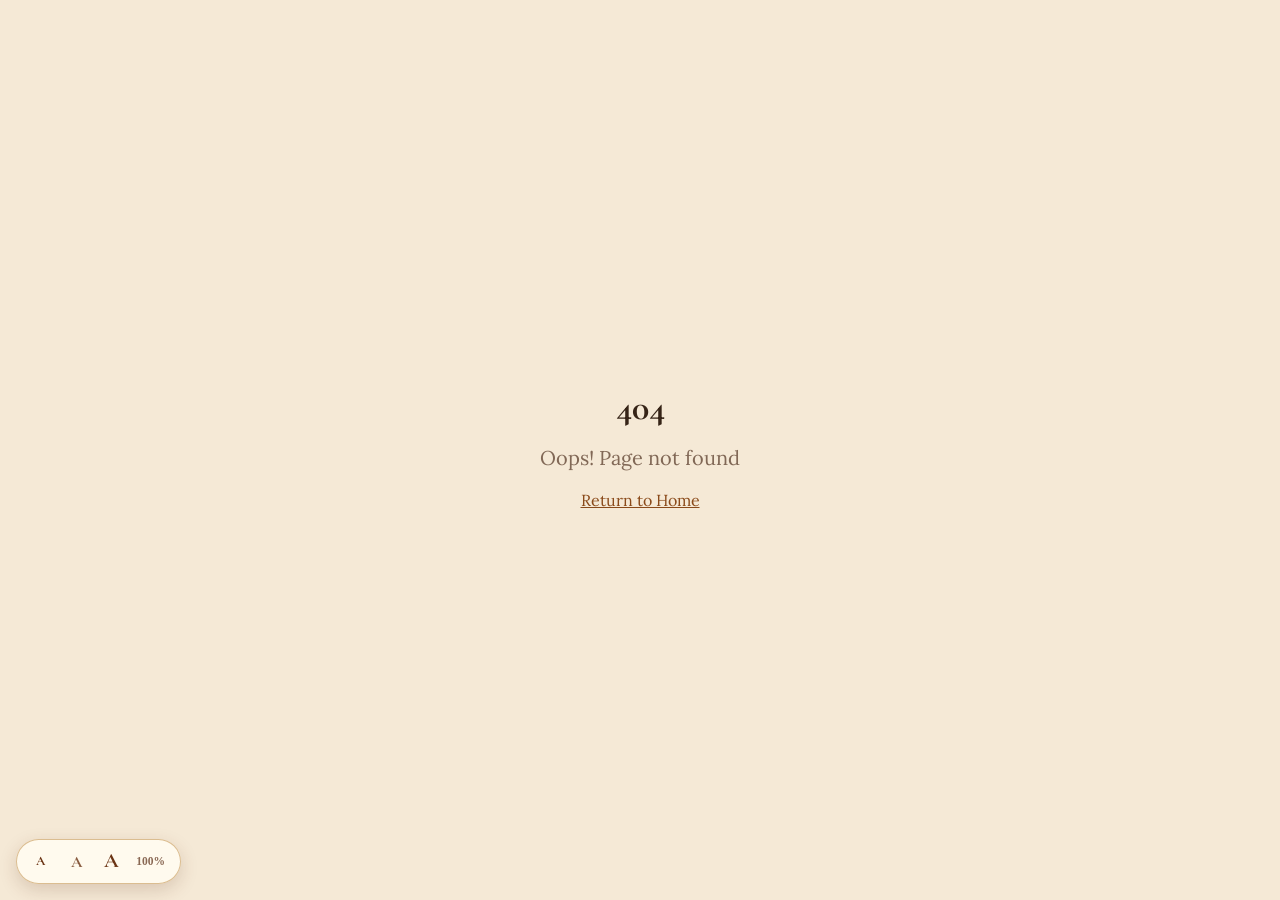
==== commit 42c9272c: "Fix Stuti 1 names, Satsang search -> in-app player, caption sizing, search gap - Stuti 1 (108 names)" ====
--- a/index.html
+++ b/index.html
@@ -7,6 +7,9 @@
     <link rel="apple-touch-icon" href="/apple-touch-icon.png" />
     <title>ॐ श्री सद्गुरवे नमः</title>
     <meta name="description" content="Param Poojya Swamiji SubodhanandSaraswatij">
+    <!-- SEO UPGRADE — PARKED (not active). See SEO-PENDING.md for the full change
+         (English name in title/description + Person structured data). Say the word
+         and it goes back in. -->
 
     
     
@@ -739,18 +742,20 @@
   <script src="/virah-layout.js?v=3"></script>
   <script src="/virah-first-avatar.js?v=1"></script>
   <script src="/charitra-special.js?v=41"></script>
-  <script src="/satsang-bookmarks.js?v=33"></script>
-  <script src="/excerpts-playlist.js?v=22"></script>
+  <script src="/satsang-bookmarks.js?v=36"></script>
+  <script src="/satsang-search.js?v=3"></script>
+  <script src="/excerpts-playlist.js?v=23"></script>
   <script src="/hindi-titles.js?v=3"></script>
   <script src="/home-slideshow-overrides.js?v=1"></script>
   <script src="/charan-carousel-polish.js?v=1"></script>
   <script src="/sadguru-smaran-cta.js?v=5"></script>
   <script src="/closing-blessing.js?v=1"></script>
+  <script src="/reading-size.js?v=1"></script>
   <script src="/image-loading-optimizations.js?v=1"></script>
   <script src="/home-scroll-button.js?v=1"></script>
-  <script type="module" crossorigin src="/assets/index-wjuQPPKu.js?v=8"></script>
+  <script type="module" crossorigin src="/assets/index-wjuQPPKu.js?v=9"></script>
   <link rel="stylesheet" crossorigin href="/assets/index-NEP4d6NH.css">
-  <link rel="stylesheet" href="/section-banner-overrides.css?v=100">
+  <link rel="stylesheet" href="/section-banner-overrides.css?v=112">
 <link rel="manifest" href="/manifest.webmanifest"><script id="vite-plugin-pwa:register-sw" src="/registerSW.js"></script></head>
 
   <body>
--- a/section-banner-overrides.css
+++ b/section-banner-overrides.css
@@ -2107,16 +2107,28 @@
 .satsang-player-close {
   display: grid;
   flex: 0 0 auto;
-  width: 2.2rem;
-  height: 2.2rem;
+  width: 3rem;
+  height: 3rem;
   place-items: center;
-  border: 1px solid rgba(189, 139, 66, 0.28);
+  border: 2px solid rgba(145, 80, 35, 0.6);
   border-radius: 999px;
-  background: rgba(255, 255, 255, 0.72);
-  color: #5c2f18;
+  background: #fff;
+  color: #8a3a1a;
   cursor: pointer;
-  font-size: 1.45rem;
+  font-size: 2.15rem;
+  font-weight: 700;
   line-height: 1;
+  box-shadow: 0 4px 14px rgba(92, 47, 24, 0.3);
+  transition: background 160ms ease, color 160ms ease, transform 160ms ease;
+}
+
+.satsang-player-close:hover,
+.satsang-player-close:focus-visible {
+  transform: scale(1.07);
+  background: #c47d24;
+  color: #fff8e8;
+  border-color: #915023;
+  outline: none;
 }
 
 #satsang-youtube-player {
@@ -2686,6 +2698,22 @@
 img.om-image-error {
   animation: none;
   background: #f2dfbd;
+}
+
+/* Charitra Jhalak — "ॐ सद्गुरु प्रियाय नमः" mahasamadhi collage sub-grid.
+   Those captions (incl. "ॐ श्री चिन्मय सद्गुरवे नमः") render with a tiny
+   text-xs / md:text-sm class (unique colour text-[#74421d]). Bump them up so
+   they sit close in size to the neighbouring captions. */
+#photo-gallery2 p.text-\[\#74421d\] {
+  font-size: 1rem !important;
+  line-height: 1.6 !important;
+}
+
+@media (min-width: 768px) {
+  #photo-gallery2 p.text-\[\#74421d\] {
+    font-size: 1.08rem !important;
+    line-height: 1.65 !important;
+  }
 }
 
 #photo-gallery2 .namami-sat-sad-main {
@@ -4245,3 +4273,288 @@
 footer.border-t.border-orange-200.bg-orange-50 {
   display: none !important;
 }
+
+/*
+  17. Reading-size control (see reading-size.js): floating A- / reset / A+ pill,
+      bottom-left, that zooms the whole page for easier reading. Lives outside
+      #root, so it stays a fixed, usable size while the content scales.
+*/
+#reading-size-control {
+  position: fixed;
+  bottom: 1rem;
+  left: 1rem;
+  z-index: 60;
+  display: flex;
+  align-items: center;
+  gap: 0.1rem;
+  padding: 0.28rem 0.45rem;
+  border: 1px solid rgba(189, 139, 66, 0.55);
+  border-radius: 999px;
+  background: rgba(255, 250, 239, 0.97);
+  box-shadow: 0 6px 18px rgba(92, 47, 24, 0.18);
+  font-family: var(--spiritual-heading-serif, Georgia, serif);
+}
+
+.reading-size-btn {
+  display: inline-flex;
+  align-items: center;
+  justify-content: center;
+  min-width: 2.1rem;
+  min-height: 2.1rem;
+  padding: 0 0.3rem;
+  border: 0;
+  border-radius: 999px;
+  background: transparent;
+  color: #6b3414;
+  cursor: pointer;
+  font-weight: 800;
+  line-height: 1;
+  transition: background 150ms ease, color 150ms ease;
+}
+
+.reading-size-btn:hover:not(:disabled),
+.reading-size-btn:focus-visible:not(:disabled) {
+  background: #f1dcb4;
+  color: #8a4a1a;
+  outline: none;
+}
+
+.reading-size-btn:disabled {
+  opacity: 0.38;
+  cursor: default;
+}
+
+.reading-size-btn--minus { font-size: 0.82rem; }
+.reading-size-btn--reset { font-size: 1rem; opacity: 0.8; }
+.reading-size-btn--plus  { font-size: 1.28rem; }
+
+.reading-size-label {
+  min-width: 2.7rem;
+  padding: 0 0.25rem 0 0.15rem;
+  color: rgba(92, 47, 24, 0.72);
+  font-family: var(--font-body, Georgia, serif);
+  font-size: 0.72rem;
+  font-weight: 700;
+  text-align: center;
+}
+
+@media (max-width: 640px) {
+  #reading-size-control {
+    bottom: 0.7rem;
+    left: 0.7rem;
+    padding: 0.22rem 0.34rem;
+  }
+  .reading-size-btn { min-width: 1.95rem; min-height: 1.95rem; }
+  .reading-size-label { display: none; }
+}
+
+/*
+  18. Bhajan cards: show only the Hindi name (English removed — the cards read
+      cleaner and less full), and recolour the Krishna accent from blue (which
+      clashed with the warm palette) to a deep, muted indigo — Krishna's
+      traditional blue, kept deep/muted (not the bright periwinkle it was) so it
+      settles as well as a blue can against the warm palette. Chosen for meaning.
+      Card height is also tightened so the now single-line cards are not empty.
+      Ram stays orange; Shiv (grey) untouched. Blank/uncoloured cards stay blank.
+*/
+#bhajans .grid a.group span span:first-child {
+  display: none !important;
+}
+
+#bhajans .grid a.group span span:nth-child(2) {
+  font-size: 1rem !important;
+  font-style: normal !important;
+  font-weight: 500 !important;
+  opacity: 1 !important;
+}
+
+#bhajans .grid a.group {
+  min-height: 4.4rem !important;
+}
+
+#bhajans .grid a.group[data-bhajan-devotion="krishna"]::after {
+  background: #3f4a86;
+}
+
+/*
+  19. Satsang search (see satsang-search.js): a single clean search bar above the
+      Satsang category tabs. Typing shows cross-category results (from
+      /data/satsang-talks.json) and hides the normal category view; clearing
+      restores it. Satsang only — Satsang-Ansh is untouched.
+*/
+.satsang-search-bar {
+  width: min(46rem, 100%);
+  margin: 0 auto 1.5rem;
+  text-align: center;
+}
+
+.satsang-search-field {
+  position: relative;
+  display: flex;
+  align-items: center;
+}
+
+.satsang-search-icon {
+  position: absolute;
+  left: 1rem;
+  font-size: 1rem;
+  opacity: 0.7;
+  pointer-events: none;
+}
+
+.satsang-search-input {
+  width: 100%;
+  min-height: 3rem;
+  padding: 0.6rem 2.9rem 0.6rem 2.8rem;
+  border: 1px solid rgba(189, 139, 66, 0.5);
+  border-radius: 999px;
+  background: rgba(255, 250, 239, 0.95);
+  color: #5c2f18;
+  font-family: var(--spiritual-devanagari, "Noto Serif Devanagari", serif);
+  font-size: 1.05rem;
+  box-shadow: inset 0 1px 3px rgba(92, 47, 24, 0.06);
+}
+
+.satsang-search-input:focus {
+  border-color: rgba(145, 80, 35, 0.7);
+  outline: 2px solid rgba(196, 125, 36, 0.18);
+  outline-offset: 1px;
+}
+
+.satsang-search-input::-webkit-search-cancel-button {
+  display: none;
+}
+
+.satsang-search-clear {
+  position: absolute;
+  right: 0.55rem;
+  display: grid;
+  width: 2rem;
+  height: 2rem;
+  place-items: center;
+  border: 0;
+  border-radius: 999px;
+  background: transparent;
+  color: #8a4a1a;
+  cursor: pointer;
+  font-size: 1rem;
+}
+
+.satsang-search-clear:hover {
+  background: rgba(216, 176, 106, 0.25);
+}
+
+.satsang-search-count {
+  display: inline-block;
+  margin-top: 0.55rem;
+  color: rgba(92, 47, 24, 0.7);
+  font-family: var(--spiritual-devanagari, serif);
+  font-size: 0.9rem;
+  font-weight: 700;
+}
+
+/* When there is no query, the count is empty — collapse it so it adds no gap. */
+.satsang-search-count:empty {
+  display: none;
+  margin: 0;
+}
+
+.satsang-search-results {
+  width: min(48rem, 100%);
+  margin: 0 auto;
+}
+
+.satsang-search-list {
+  display: grid;
+  gap: 0.5rem;
+}
+
+.satsang-search-result {
+  display: flex;
+  align-items: center;
+  gap: 0.7rem;
+  padding: 0.7rem 0.9rem;
+  border: 1px solid rgba(216, 176, 106, 0.42);
+  border-radius: 0.75rem;
+  background: rgba(255, 250, 239, 0.94);
+  color: #5c2f18;
+  text-decoration: none;
+  box-shadow: 0 4px 12px rgba(92, 47, 24, 0.05);
+  transition: border-color 160ms ease, box-shadow 160ms ease, transform 160ms ease;
+}
+
+.satsang-search-result:hover,
+.satsang-search-result:focus-visible {
+  transform: translateY(-1px);
+  border-color: rgba(145, 80, 35, 0.6);
+  box-shadow: 0 8px 18px rgba(92, 47, 24, 0.09);
+  outline: none;
+}
+
+.satsang-search-play {
+  flex: 0 0 auto;
+  display: grid;
+  width: 2rem;
+  height: 2rem;
+  padding-left: 0.12rem;
+  place-items: center;
+  border: 1px solid rgba(189, 139, 66, 0.5);
+  border-radius: 999px;
+  background: linear-gradient(180deg, #c47d24, #915023);
+  color: #fff8e8;
+  font-size: 0.78rem;
+}
+
+.satsang-search-copy {
+  min-width: 0;
+}
+
+.satsang-search-title {
+  display: block;
+  color: #5c2f18;
+  font-family: var(--spiritual-heading-serif, serif);
+  font-size: 1.02rem;
+  font-weight: 700;
+  line-height: 1.3;
+}
+
+.satsang-search-meta {
+  display: block;
+  margin-top: 0.15rem;
+  color: rgba(92, 47, 24, 0.66);
+  font-size: 0.84rem;
+}
+
+.satsang-search-empty {
+  margin: 0;
+  padding: 1.5rem 1rem;
+  color: rgba(92, 47, 24, 0.72);
+  font-style: italic;
+  text-align: center;
+}
+
+/* While searching, hide the normal category view (tabs + list + personal bits). */
+#talks.satsang-searching .mb-7.overflow-x-auto,
+#talks.satsang-searching .satsang-category-scroll-shell,
+#talks.satsang-searching #satsang-tab-scroll-hint,
+#talks.satsang-searching #recently-listened,
+#talks.satsang-searching #satsang-personal-filters,
+#talks.satsang-searching #satsang-device-privacy,
+#talks.satsang-searching .space-y-3 {
+  display: none !important;
+}
+
+/*
+  20. Gratitude line inside the Satsang-Ansh player (see excerpts-playlist.js).
+      Shows only while a talk is playing — invites a like/comment on YouTube as
+      an offering of gratitude to Pujya Swamiji, while listening stays in the app.
+*/
+.excerpts-gratitude {
+  margin: 0.75rem auto 0;
+  max-width: 36rem;
+  color: rgba(92, 47, 24, 0.82);
+  font-family: var(--spiritual-devanagari, "Noto Serif Devanagari", serif);
+  font-size: 0.95rem;
+  line-height: 1.55;
+  text-align: center;
+}
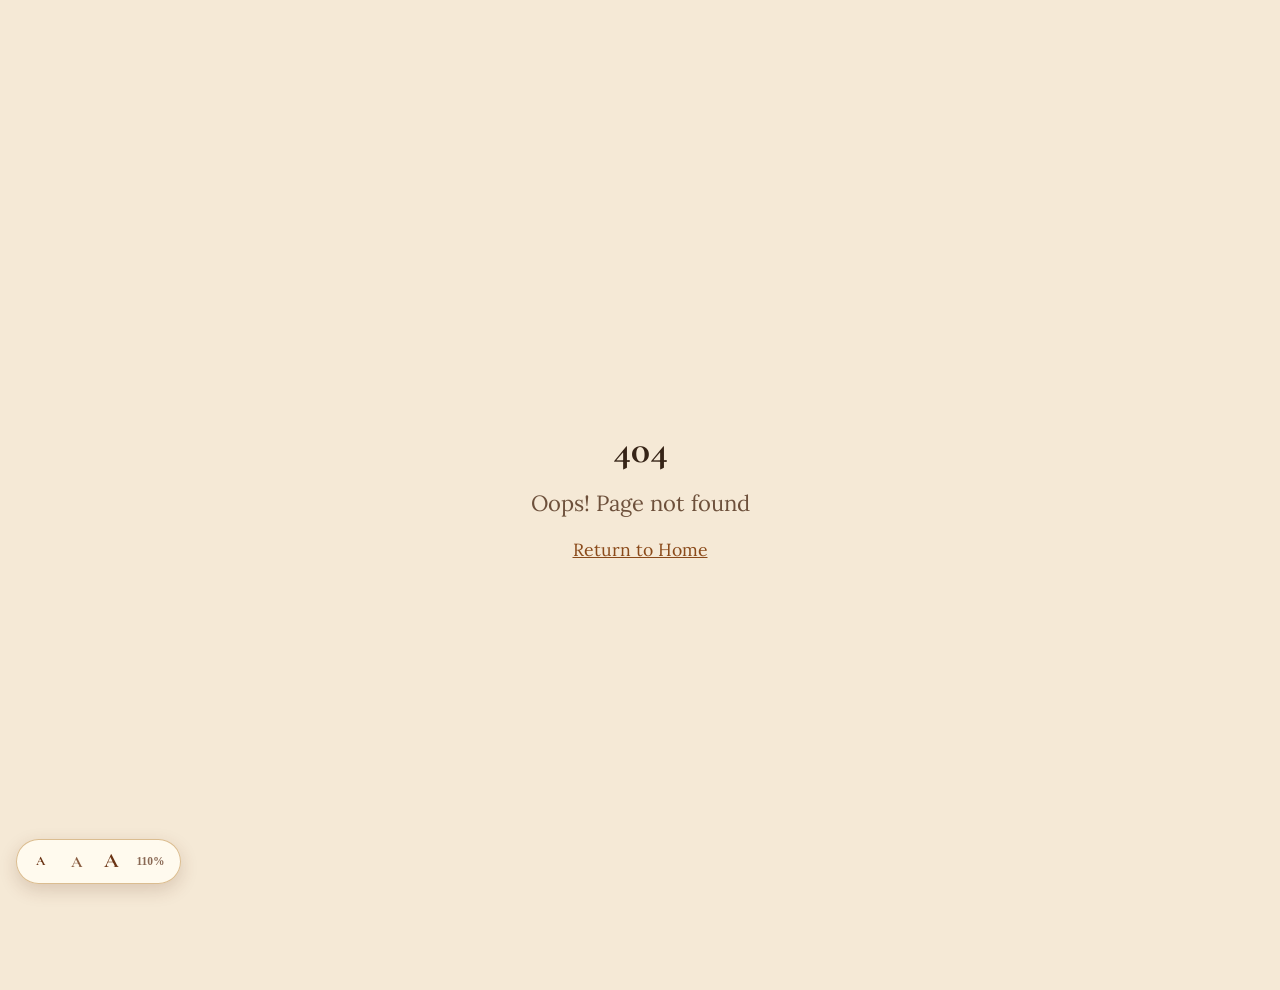
==== commit 135f6812: "1607 1607" ====
--- a/index.html
+++ b/index.html
@@ -5,9 +5,9 @@
     <meta name="viewport" content="width=device-width, initial-scale=1.0" />
     <meta name="theme-color" content="#FFF6E8" />
     <link rel="apple-touch-icon" href="/apple-touch-icon.png" />
-    <title>ॐ श्री सद्गुरवे नमः</title>
+    <title>à¥ à¤¶à¥à¤°à¥€ à¤¸à¤¦à¥à¤—à¥à¤°à¤µà¥‡ à¤¨à¤®à¤ƒ</title>
     <meta name="description" content="Param Poojya Swamiji SubodhanandSaraswatij">
-    <!-- SEO UPGRADE — PARKED (not active). See SEO-PENDING.md for the full change
+    <!-- SEO UPGRADE â€” PARKED (not active). See SEO-PENDING.md for the full change
          (English name in title/description + Person structured data). Say the word
          and it goes back in. -->
 
@@ -18,8 +18,8 @@
 
     <meta name="twitter:card" content="summary_large_image" />
     <meta name="twitter:image" content="https://storage.googleapis.com/gpt-engineer-file-uploads/K6nIdsASlOU0QlxigtQs4h2tDUE3/social-images/social-1773335509248-Swamiji3.webp">
-    <meta property="og:title" content="ॐ श्री सद्गुरवे नमः">
-  <meta name="twitter:title" content="ॐ श्री सद्गुरवे नमः">
+    <meta property="og:title" content="à¥ à¤¶à¥à¤°à¥€ à¤¸à¤¦à¥à¤—à¥à¤°à¤µà¥‡ à¤¨à¤®à¤ƒ">
+  <meta name="twitter:title" content="à¥ à¤¶à¥à¤°à¥€ à¤¸à¤¦à¥à¤—à¥à¤°à¤µà¥‡ à¤¨à¤®à¤ƒ">
   <meta property="og:description" content="Param Poojya Swamiji SubodhanandSaraswatij">
   <meta name="twitter:description" content="Param Poojya Swamiji SubodhanandSaraswatij">
   <style>
@@ -561,7 +561,7 @@
       }
 
       .recent-talk-open::after {
-        content: "↗";
+        content: "â†—";
         font-size: 0.9rem;
       }
 
@@ -725,9 +725,9 @@
         document
           .querySelectorAll("#talks a.group > div.flex-1 > p")
           .forEach((metadata) => {
-            if (metadata.textContent.includes(" · ")) {
+            if (metadata.textContent.includes(" Â· ")) {
               metadata.textContent = metadata.textContent.replaceAll(
-                " · ",
+                " Â· ",
                 " - ",
               );
             }
@@ -739,23 +739,28 @@
       formatTalkLocations();
     });
   </script>
-  <script src="/virah-layout.js?v=3"></script>
+  <script src="/virah-layout.js?v=6"></script>
   <script src="/virah-first-avatar.js?v=1"></script>
-  <script src="/charitra-special.js?v=41"></script>
-  <script src="/satsang-bookmarks.js?v=36"></script>
+  <script src="/charitra-special.js?v=47"></script>
+  <script src="/satsang-bookmarks.js?v=37"></script>
   <script src="/satsang-search.js?v=3"></script>
-  <script src="/excerpts-playlist.js?v=23"></script>
-  <script src="/hindi-titles.js?v=3"></script>
+  <script src="/excerpts-playlist.js?v=28"></script>
+  <script src="/hindi-titles.js?v=4"></script>
   <script src="/home-slideshow-overrides.js?v=1"></script>
   <script src="/charan-carousel-polish.js?v=1"></script>
-  <script src="/sadguru-smaran-cta.js?v=5"></script>
+  <script src="/sadguru-smaran-cta.js?v=8"></script>
+  <script src="/my-photos.js?v=1"></script>
+  <script src="/quotes-carousel.js?v=5"></script>
+  <script src="/quick-jump.js?v=1"></script>
   <script src="/closing-blessing.js?v=1"></script>
-  <script src="/reading-size.js?v=1"></script>
+  <script src="/reading-size.js?v=2"></script>
   <script src="/image-loading-optimizations.js?v=1"></script>
   <script src="/home-scroll-button.js?v=1"></script>
-  <script type="module" crossorigin src="/assets/index-wjuQPPKu.js?v=9"></script>
+  <!-- iPhone/iPad-only tap fix (no-op on Android). -->
+  <script src="/ios-tap-fix.js?v=1"></script>
+  <script type="module" crossorigin src="/assets/index-wjuQPPKu.js?v=12"></script>
   <link rel="stylesheet" crossorigin href="/assets/index-NEP4d6NH.css">
-  <link rel="stylesheet" href="/section-banner-overrides.css?v=112">
+  <link rel="stylesheet" href="/section-banner-overrides.css?v=125">
 <link rel="manifest" href="/manifest.webmanifest"><script id="vite-plugin-pwa:register-sw" src="/registerSW.js"></script></head>
 
   <body>
--- a/section-banner-overrides.css
+++ b/section-banner-overrides.css
@@ -698,6 +698,293 @@
   border-left: 1px solid rgba(189, 139, 66, 0.34) !important;
 }
 
+.excerpts-playlists {
+  margin-bottom: 1.9rem;
+}
+
+.excerpts-playlists-head {
+  margin-bottom: 0.95rem;
+  text-align: center;
+}
+
+.excerpts-playlists-head h3 {
+  margin: 0;
+  color: #6b3414;
+  font-family: var(--spiritual-devanagari, "Noto Serif Devanagari", serif);
+  font-size: clamp(1.3rem, 3.4vw, 1.7rem);
+  font-weight: 800;
+}
+
+.excerpts-playlists-head p {
+  margin: 0.3rem 0 0;
+  color: rgba(92, 47, 24, 0.72);
+  font-family: var(--spiritual-devanagari, "Noto Serif Devanagari", serif);
+  font-size: 0.95rem;
+}
+
+.excerpts-playlists-grid {
+  display: grid;
+  grid-template-columns: repeat(auto-fit, minmax(15rem, 1fr));
+  gap: 0.9rem;
+}
+
+.excerpts-playlist-card {
+  display: flex;
+  align-items: center;
+  gap: 0.85rem;
+  padding: 0.7rem;
+  border: 1px solid rgba(189, 139, 66, 0.4);
+  border-radius: 0.9rem;
+  background: rgba(255, 250, 239, 0.92);
+  cursor: pointer;
+  text-align: left;
+  transition: transform 160ms ease, box-shadow 160ms ease, border-color 160ms ease;
+}
+
+.excerpts-playlist-card:hover,
+.excerpts-playlist-card:focus-visible {
+  transform: translateY(-2px);
+  border-color: rgba(145, 80, 35, 0.6);
+  outline: none;
+  box-shadow: 0 10px 22px rgba(92, 47, 24, 0.16);
+}
+
+.excerpts-playlist-thumb {
+  position: relative;
+  flex: 0 0 auto;
+  width: 6.5rem;
+  aspect-ratio: 16 / 9;
+  overflow: hidden;
+  border-radius: 0.6rem;
+  background: #1d120b;
+}
+
+.excerpts-playlist-thumb img {
+  width: 100%;
+  height: 100%;
+  object-fit: cover;
+}
+
+.excerpts-playlist-play {
+  position: absolute;
+  inset: 0;
+  display: grid;
+  place-items: center;
+  color: #fff8ef;
+  font-size: 1.15rem;
+  text-shadow: 0 2px 8px rgba(0, 0, 0, 0.55);
+}
+
+.excerpts-playlist-copy {
+  display: flex;
+  min-width: 0;
+  flex-direction: column;
+}
+
+.excerpts-playlist-title {
+  color: #5c2f18;
+  font-family: var(--spiritual-devanagari, "Noto Serif Devanagari", serif);
+  font-size: 1.1rem;
+  font-weight: 800;
+}
+
+.excerpts-playlist-sub {
+  color: rgba(92, 47, 24, 0.7);
+  font-size: 0.85rem;
+  font-weight: 600;
+}
+
+/* Sadguru-Smaran photo attachment: hide the greyed native file button and show
+   a clear underlined "Attach a photo" link instead. */
+.sadguru-smaran-file-input-hidden {
+  position: absolute !important;
+  width: 1px !important;
+  height: 1px !important;
+  padding: 0 !important;
+  margin: -1px !important;
+  overflow: hidden !important;
+  clip: rect(0 0 0 0) !important;
+  white-space: nowrap !important;
+  border: 0 !important;
+}
+
+.sadguru-smaran-attach-link {
+  display: inline-flex;
+  align-items: center;
+  gap: 0.45rem;
+  padding: 0;
+  border: 0;
+  background: none;
+  color: #9a5010;
+  cursor: pointer;
+  font-size: 1.02rem;
+  font-weight: 700;
+  text-decoration: underline;
+  text-underline-offset: 3px;
+}
+
+.sadguru-smaran-attach-link:hover,
+.sadguru-smaran-attach-link:focus-visible {
+  color: #7a3a00;
+  outline: none;
+}
+
+.sadguru-smaran-attach-icon {
+  font-size: 1.05rem;
+}
+
+.sadguru-smaran-attach-status {
+  margin-left: 0.55rem;
+  color: #3f7a2f;
+  font-size: 0.9rem;
+  font-weight: 600;
+}
+
+/* Divya Vani — the React month-grid + quote card are replaced by a standalone
+   daily carousel card (quotes-carousel.js). The React calendar/quote-display are
+   hidden from JS (only when the card actually mounts), so the section never goes
+   blank if this script is missing. */
+.dv-quote-card {
+  max-width: 40rem;
+  margin: 0 auto;
+  overflow: hidden;
+  border: 1px solid rgba(180, 100, 20, 0.22);
+  border-radius: 1rem;
+  background: #fdf3e3;
+  box-shadow: 0 12px 32px rgba(92, 47, 24, 0.16);
+}
+
+.dv-topbar {
+  display: flex;
+  align-items: center;
+  justify-content: space-between;
+  gap: 0.75rem;
+  padding: 0.8rem 1.25rem;
+  background: #a05a10;
+  color: #fff8f0;
+}
+
+.dv-month {
+  font-family: var(--spiritual-devanagari, "Noto Serif Devanagari", serif);
+  font-size: 1.1rem;
+  font-weight: 800;
+}
+
+.dv-mantra {
+  flex: 0 1 auto;
+  min-width: 0;
+  font-family: var(--spiritual-devanagari, "Tiro Devanagari Sanskrit", "Noto Serif Devanagari", serif);
+  font-size: 1.18rem;
+  font-weight: 700;
+  text-align: center;
+  white-space: nowrap;
+}
+
+@media (max-width: 480px) {
+  .dv-topbar {
+    padding: 0.7rem 0.85rem;
+    gap: 0.4rem;
+  }
+  .dv-month {
+    font-size: 0.9rem;
+  }
+  .dv-mantra {
+    font-size: 0.98rem;
+  }
+  .dv-weekday {
+    font-size: 0.8rem;
+  }
+  .dv-date {
+    font-size: 0.74rem;
+  }
+}
+
+.dv-daydate {
+  display: flex;
+  flex-direction: column;
+  text-align: right;
+  line-height: 1.15;
+}
+
+.dv-weekday {
+  font-size: 0.9rem;
+  font-weight: 700;
+}
+
+.dv-date {
+  font-size: 0.85rem;
+  opacity: 0.85;
+}
+
+.dv-photo-wrap {
+  display: flex;
+  align-items: center;
+  justify-content: center;
+  height: min(58vh, 32rem); /* fixed frame so navigating between portrait/landscape quotes doesn't resize the card */
+  background: #fdf3e3;
+}
+
+.dv-photo {
+  display: block;
+  max-width: 100%;
+  max-height: 100%;
+  width: auto;
+  height: auto;
+  background: #fdf3e3;
+}
+
+.dv-controls {
+  display: flex;
+  align-items: center;
+  justify-content: center;
+  gap: 0.75rem;
+  padding: 0.85rem 1.25rem;
+  background: rgba(255, 245, 230, 0.95);
+  border-top: 1px solid rgba(180, 100, 20, 0.12);
+}
+
+.dv-nav {
+  display: grid;
+  width: 2.6rem;
+  height: 2.6rem;
+  place-items: center;
+  border: 1px solid rgba(160, 90, 16, 0.35);
+  border-radius: 999px;
+  background: rgba(160, 90, 16, 0.06);
+  color: #a05a10;
+  cursor: pointer;
+  font-size: 1.4rem;
+  line-height: 1;
+}
+
+.dv-nav:hover,
+.dv-nav:focus-visible {
+  background: rgba(160, 90, 16, 0.16);
+  outline: none;
+}
+
+.dv-nav:disabled {
+  cursor: default;
+  opacity: 0.3;
+}
+
+.dv-input {
+  padding: 0.5rem 0.7rem;
+  border: 1px solid rgba(160, 90, 16, 0.35);
+  border-radius: 0.6rem;
+  background: #fff;
+  color: #7a3a00;
+  font-size: 0.95rem;
+  font-weight: 600;
+}
+
+.dv-count {
+  margin: 0.5rem 0 0;
+  color: rgba(160, 90, 16, 0.6);
+  font-size: 0.8rem;
+  text-align: center;
+}
+
 .excerpts-player-wrap {
   margin-bottom: 1.25rem;
 }
@@ -784,6 +1071,14 @@
   box-shadow: 0 8px 18px rgba(145, 80, 35, 0.16);
 }
 
+/* प्रकरण tab — a distinct warm tint when inactive so it reads as a category,
+   not a duration. Active state uses the shared gradient above. */
+.excerpts-duration-tab.excerpts-tab-prakaran:not(.is-active) {
+  border-color: rgba(145, 80, 35, 0.5);
+  background: rgba(196, 125, 36, 0.16);
+  color: #8a4a12;
+}
+
 .excerpts-status {
   margin: 0.8rem auto 1rem;
   color: rgba(92, 47, 24, 0.72);
@@ -1692,9 +1987,89 @@
 /*
   Satsang banner v2: large cream shloka panel with corner ornaments.
 */
+/* Satsang section backdrop: replace the flat, slightly-dull mid-tan (#ecd8b7)
+   with a soft warm gradient — a gentle cream glow at the top and bottom and a
+   marginally richer tone through the middle — so the section reads with depth
+   while the brighter cream cards still stand out against it. */
 #talks {
-  background: #ecd8b7 !important;
-}
+  background:
+    radial-gradient(120% 82% at 50% -8%, rgba(255, 251, 241, 0.92), rgba(255, 251, 241, 0) 60%),
+    radial-gradient(132% 92% at 50% 108%, rgba(116, 60, 8, 0.18), rgba(116, 60, 8, 0) 62%),
+    #e8cfa2 !important;
+}
+
+/*
+  Section backdrop variety.
+  Previously five sections shared the flat page-tan (hsl 34 52% 82%) and three
+  shared bg-gradient-spiritual, so neighbouring sections blurred together and the
+  flat tan read as dull. Give the repeated sections their own soft warm tint —
+  each a gentle 3-stop gradient (light glow · richer middle · light glow) so
+  none is flat — all within the same devotional palette, and light enough that
+  the cream content cards still lift off them. Satsang (#talks), Excerpts and
+  Bhajan (bg-gradient-spiritual) keep their existing looks as anchor tones.
+*/
+
+/* सुविचार / Quotes — saffron-cream, with soft shading */
+#quotes {
+  background:
+    radial-gradient(120% 82% at 50% -8%, rgba(255, 251, 241, 0.92), rgba(255, 251, 241, 0) 60%),
+    radial-gradient(132% 92% at 50% 108%, rgba(116, 60, 8, 0.18), rgba(116, 60, 8, 0) 62%),
+    #f1cf93 !important;
+}
+
+/* चरित्र-झलक / Charitra-Jhalak — warm caramel-amber (a new, distinct shade) with
+   a soft shading effect: gentle light glow at the top-centre fading down, and a
+   soft warm shadow rising from the bottom, over the base tone. No motif. */
+#photo-gallery2 {
+  background:
+    radial-gradient(120% 82% at 50% -8%, rgba(255, 251, 241, 0.92), rgba(255, 251, 241, 0) 60%),
+    radial-gradient(132% 92% at 50% 108%, rgba(116, 60, 8, 0.18), rgba(116, 60, 8, 0) 62%),
+    #e4bd82 !important;
+}
+
+/* स्तुति-वंदन / Stuti-Vandan — same rose-cream tone (kept), now with the same
+   soft shading effect for depth (light glow top, soft shadow bottom). */
+#stuti {
+  background:
+    radial-gradient(120% 82% at 50% -8%, rgba(255, 251, 244, 0.92), rgba(255, 251, 244, 0) 60%),
+    radial-gradient(132% 92% at 50% 108%, rgba(116, 58, 34, 0.16), rgba(116, 58, 34, 0) 62%),
+    #eccbb2 !important;
+}
+
+/* चरण-वंदन / Charan-Vandan — warm peach-apricot, with soft shading */
+#charan-vandan {
+  background:
+    radial-gradient(120% 82% at 50% -8%, rgba(255, 251, 241, 0.92), rgba(255, 251, 241, 0) 60%),
+    radial-gradient(132% 92% at 50% 108%, rgba(116, 60, 8, 0.18), rgba(116, 60, 8, 0) 62%),
+    #ecc99c !important;
+}
+
+/* सिद्धबाड़ी कालरेखा / Sidhbari — warm parchment, with soft shading */
+#leela {
+  background:
+    radial-gradient(120% 82% at 50% -8%, rgba(255, 251, 241, 0.92), rgba(255, 251, 241, 0) 60%),
+    radial-gradient(132% 92% at 50% 108%, rgba(116, 60, 8, 0.18), rgba(116, 60, 8, 0) 62%),
+    #e8d6b4 !important;
+}
+
+/* सद्गुरु-स्मरण / Sadguru-Smaran — golden temple glow (richer amber, so it
+   differs from the adjacent Virah-Smaran section) */
+#hommage {
+  background:
+    radial-gradient(120% 82% at 50% -8%, rgba(255, 251, 241, 0.92), rgba(255, 251, 241, 0) 60%),
+    radial-gradient(132% 92% at 50% 108%, rgba(116, 60, 8, 0.18), rgba(116, 60, 8, 0) 62%),
+    #f2d69f !important;
+}
+
+/* विरह-स्मरण / Virah-Smaran — the old cool-sandal read as dull, so warm it into
+   a livelier honey-sand (more saturation), with the same soft shading. */
+#shraddanjali {
+  background:
+    radial-gradient(120% 82% at 50% -8%, rgba(255, 251, 241, 0.92), rgba(255, 251, 241, 0) 60%),
+    radial-gradient(132% 92% at 50% 108%, rgba(116, 60, 8, 0.18), rgba(116, 60, 8, 0) 62%),
+    #e8c894 !important;
+}
+
 
 #talks .mb-8.text-center {
   margin-bottom: 2.7rem !important;
@@ -1909,54 +2284,42 @@
   }
 }
 
-/*
-  Charitra Jhalak: Vedant Vedya quote banner.
-*/
-.vedant-vedya-banner {
+/* Hero shloka banner at the top of ॐ वेदान्तवेद्याय (replaces the removed
+   "हे शंकर-रूप" featured photo): a warm devotional card — a descriptive line
+   above, the मंत्र emphasised below. */
+.vedant-amritbhashi-banner {
   break-inside: avoid;
   width: min(100%, 42rem);
-  margin: 0 auto 1.45rem;
-  padding: 1.35rem 1.25rem 1.2rem;
-  border: 1px solid rgba(189, 139, 66, 0.28);
-  border-left: 4px solid #bd8b42;
-  border-right: 4px solid #bd8b42;
-  border-radius: 0.9rem;
+  margin: 0 auto 1.6rem;
+  padding: 1.5rem 1.35rem 1.35rem;
+  border: 1px solid rgba(189, 139, 66, 0.34);
+  border-top: 4px solid #bd8b42;
+  border-bottom: 4px solid #bd8b42;
+  border-radius: 0.95rem;
   background:
-    linear-gradient(135deg, rgba(255, 253, 247, 0.96), rgba(250, 236, 212, 0.9));
-  box-shadow: 0 12px 24px rgba(104, 66, 41, 0.1);
+    radial-gradient(120% 100% at 50% 0%, rgba(255, 245, 223, 0.98), rgba(250, 234, 208, 0.92));
+  box-shadow: 0 14px 28px rgba(104, 66, 41, 0.12);
+  text-align: center;
+}
+
+.vedant-amritbhashi-banner__line {
+  margin: 0;
   color: #5c2f18;
-  text-align: center;
-}
-
-.vedant-vedya-banner__quote {
-  margin: 0;
-  font-family: Georgia, "Times New Roman", serif;
-  font-size: clamp(1.1rem, 2.5vw, 1.45rem);
-  font-style: italic;
-  line-height: 1.55;
-}
-
-.vedant-vedya-banner__source {
-  margin: 0.35rem 0 0;
-  color: rgba(92, 47, 24, 0.76);
-  font-family: Georgia, "Times New Roman", serif;
-  font-size: 0.95rem;
-  font-style: italic;
-}
-
-.vedant-vedya-banner__gap {
-  width: 8rem;
-  height: 1px;
-  margin: 1.25rem auto 1.05rem;
-  background: linear-gradient(90deg, transparent, rgba(189, 139, 66, 0.48), transparent);
-}
-
-.vedant-vedya-banner__reply {
-  margin: 0;
-  font-family: Georgia, "Times New Roman", serif;
-  font-size: clamp(1rem, 2.2vw, 1.25rem);
-  font-style: italic;
-  line-height: 1.5;
+  font-family: var(--spiritual-devanagari, "Noto Serif Devanagari", "Tiro Devanagari Sanskrit", Georgia, serif);
+  font-size: clamp(1.02rem, 2.3vw, 1.3rem);
+  line-height: 1.6;
+}
+
+.vedant-amritbhashi-banner__mantra {
+  margin: 0.85rem 0 0;
+  padding-top: 0.8rem;
+  border-top: 1px solid rgba(189, 139, 66, 0.4);
+  color: #8a3f12;
+  font-family: var(--spiritual-devanagari, "Noto Serif Devanagari", "Tiro Devanagari Sanskrit", Georgia, serif);
+  font-size: clamp(1.3rem, 3vw, 1.7rem);
+  font-weight: 700;
+  letter-spacing: 0.01em;
+  line-height: 1.4;
 }
 
 /*
@@ -2007,12 +2370,13 @@
 .continue-listening-card {
   display: grid;
   width: 100%;
-  gap: 0.2rem;
-  padding: 0.78rem 1rem;
-  border: 1px solid rgba(189, 139, 66, 0.32);
-  border-radius: 0.85rem;
-  background: rgba(255, 250, 239, 0.88);
-  box-shadow: 0 8px 18px rgba(104, 66, 41, 0.08);
+  gap: 0.25rem;
+  padding: 0.95rem 1.2rem;
+  border: 1.5px solid rgba(189, 139, 66, 0.55);
+  border-left: 5px solid #bd8b42;
+  border-radius: 0.9rem;
+  background: linear-gradient(135deg, #fff7e6, #fbeccb);
+  box-shadow: 0 10px 22px rgba(104, 66, 41, 0.14);
   color: #5c2f18;
   cursor: pointer;
   text-align: left;
@@ -2029,8 +2393,9 @@
 
 .continue-listening-main {
   font-family: Georgia, "Times New Roman", serif;
-  font-size: 0.94rem;
-  font-weight: 700;
+  font-size: 1.12rem;
+  font-weight: 800;
+  color: #8a3f12;
   line-height: 1.25;
 }
 
@@ -2802,12 +3167,16 @@
   }
 
   #talks a.talk-card-with-actions {
-    grid-template-columns: 5.8rem minmax(0, 1fr) !important;
+    /* The lead column only holds the round play button now (the old 5.8rem preview
+       thumbnail was removed in ensureTalkPreview). Reserving 5.8rem left a big empty
+       gap before the title and truncated it — size the column to the button (auto)
+       so the title gets that space back. */
+    grid-template-columns: auto minmax(0, 1fr) !important;
     grid-template-areas:
       "lead copy"
       "actions actions" !important;
     align-items: center !important;
-    gap: 0.65rem !important;
+    gap: 0.5rem !important;
     padding: 0.75rem !important;
   }
 
@@ -2952,6 +3321,93 @@
   }
 }
 
+/* The gradient-clipped Devanagari heading (कोई सद्गुरु की बात सुनाए…) uses a
+   tight 1.42 line-height, so the top matra of "कोई" clips against the first
+   line box. Give it more leading and a little top breathing room. */
+#hommage h2 {
+  padding-top: 0.4rem !important;
+  line-height: 1.62 !important;
+  overflow: visible !important;
+}
+
+/*
+  Sadguru-Smaran opening shloka — the devotional centrepiece of the section.
+  The generated markup wraps it in a pale, near-invisible box that dissolves
+  into the tan section background. Lift it into a warm framed plaque (double
+  gold rule + soft paper gradient + faint ॐ watermark) and set the verse in a
+  larger, airier serif so it reads like an inscription, not a caption.
+  (.sadguru-shloka-plaque / .sadguru-shloka-text are tagged by
+  sadguru-smaran-cta.js.)
+*/
+#hommage .sadguru-shloka-plaque {
+  position: relative;
+  isolation: isolate;
+  overflow: hidden;
+  border: 1px solid rgba(183, 121, 42, 0.55) !important;
+  border-radius: 1.25rem !important;
+  background:
+    linear-gradient(180deg, #fffaf0 0%, #fdefd2 55%, #f7e3bd 100%) !important;
+  box-shadow:
+    inset 0 0 0 1px rgba(255, 255, 255, 0.6),
+    inset 0 0 0 6px rgba(216, 176, 106, 0.16),
+    0 16px 34px rgba(92, 47, 24, 0.16) !important;
+  padding: 1.6rem 1.5rem !important;
+}
+
+/* Retire the two side quote-curl SVGs — the ॐ watermark + gold rule now frame
+   the verse, and the old padding that cleared them is gone. */
+#hommage .sadguru-shloka-plaque > svg {
+  display: none !important;
+}
+
+/* Faint ॐ watermark centred behind the verse. */
+#hommage .sadguru-shloka-plaque::before {
+  content: "\0950";
+  position: absolute;
+  z-index: -1;
+  inset: 50% auto auto 50%;
+  color: var(--spiritual-accent);
+  font-family: var(--spiritual-devanagari, "Noto Serif Devanagari", serif);
+  font-size: clamp(5.5rem, 20vw, 9rem);
+  line-height: 1;
+  opacity: 0.05;
+  transform: translate(-50%, -50%);
+  pointer-events: none;
+}
+
+/* Gold hairline rules above and below the verse. */
+#hommage .sadguru-shloka-plaque::after {
+  content: "";
+  position: absolute;
+  z-index: -1;
+  left: 50%;
+  bottom: 1rem;
+  width: min(16rem, 62%);
+  height: 1px;
+  transform: translateX(-50%);
+  background: linear-gradient(90deg, transparent, var(--spiritual-gold), transparent);
+  opacity: 0.7;
+}
+
+#hommage .sadguru-shloka-text {
+  position: relative;
+  z-index: 1;
+  margin: 0.4rem auto 0.7rem !important;
+  color: #3f1c0c !important;
+  font-family: var(--spiritual-devanagari, "Tiro Devanagari Sanskrit", "Noto Serif Devanagari", serif) !important;
+  font-size: clamp(1.06rem, 3.6vw, 1.5rem) !important;
+  font-weight: 600 !important;
+  line-height: 2 !important;
+  letter-spacing: 0.01em;
+  text-shadow: 0 1px 0 rgba(255, 255, 255, 0.5);
+}
+
+@media (max-width: 700px) {
+  #hommage .sadguru-shloka-plaque {
+    padding: 1.35rem 1.1rem !important;
+  }
+}
+
 /*
   Home first view: keep the Namami line close to the content on mobile.
 */
@@ -4022,6 +4478,30 @@
   }
 }
 
+/* ------------------------------------------------------------------ */
+/* Point 5 — consistent tribute-photo framing.                        */
+/* Every devotee-uploaded photo (Sadguru-Smaran / Sadhak-Smaran wall) */
+/* now sits in ONE uniform portrait frame with a cream mat, so the    */
+/* wall reads curated instead of ragged. The photo is never cropped   */
+/* (object-fit: contain — guru faces stay whole); the mat fills the   */
+/* rest. Card HEIGHT still flexes with the message length — masonry    */
+/* plus the --long/--medium text classes handle that untouched, so    */
+/* long tributes get tall cards and short ones stay small. */
+.hommage-parchment-card__image {
+  aspect-ratio: 4 / 5;
+  height: auto !important;
+  max-height: none !important;
+  padding: 0.5rem;
+  background: linear-gradient(150deg, #fdf7ea, #f6ead2);
+  object-fit: contain;
+}
+
+@media (min-width: 640px) {
+  .hommage-parchment-card__image {
+    max-height: none !important;
+  }
+}
+
 /* 4. In the vertical mobile menu, drop the little left separator bar on the
       injected सत्संग-अंश link (it is meant for the horizontal desktop bar) so the
       item sits centred like every other menu row. */
@@ -4383,7 +4863,7 @@
       restores it. Satsang only — Satsang-Ansh is untouched.
 */
 .satsang-search-bar {
-  width: min(46rem, 100%);
+  width: min(34rem, 100%);
   margin: 0 auto 1.5rem;
   text-align: center;
 }
@@ -4460,7 +4940,7 @@
 }
 
 .satsang-search-results {
-  width: min(48rem, 100%);
+  width: min(34rem, 100%);
   margin: 0 auto;
 }
 
@@ -4558,3 +5038,499 @@
   line-height: 1.55;
   text-align: center;
 }
+
+/* Virah-Smaran (#shraddanjali) posts — senior-friendly readability:
+   lighter cream card (—card token) + full-strength message text, so body text
+   rises from ~5.5:1 to ~7-10:1 contrast. Theme-token based (dark mode stays
+   correct). Reversible: delete this block. */
+/* Both post types (letter-image and written) plus their inner panels use the
+   `bg-background` class — target that so every card surface lightens uniformly. */
+#shraddanjali .bg-background {
+  background: #fffbeb !important; /* light warm white — clearly lighter than the beige */
+}
+@media (prefers-color-scheme: dark) {
+  #shraddanjali .bg-background {
+    background: hsl(var(--card)) !important; /* keep the dark surface in dark mode */
+  }
+}
+:root[data-theme="light"] #shraddanjali .bg-background {
+  background: #fffbeb !important;
+}
+:root[data-theme="dark"] #shraddanjali .bg-background {
+  background: hsl(var(--card)) !important;
+}
+
+#shraddanjali .text-foreground\/70,
+#shraddanjali .text-foreground\/75,
+#shraddanjali .text-foreground\/80,
+#shraddanjali .text-foreground\/85,
+#shraddanjali .text-foreground\/90 {
+  color: hsl(var(--foreground)) !important;
+}
+
+/* ── Accessibility: deepen the "muted" secondary-text colour in LIGHT mode so
+   captions, dates and descriptions read clearly (helpful for elders). Same warm
+   brown hue — just darker and a touch richer. Raises contrast on cream from
+   ~3.6:1 to ~5:1. Scoped with :not(.dark) so dark mode is untouched. ── */
+:root:not(.dark) {
+  --muted-foreground: 25 30% 33%;
+  /* Deepen the gold accent token a touch so faint card borders / gold flourishes
+     read better on cream — same hue, just richer. */
+  --gold: 38 68% 47%;
+}
+
+/* Point 4 — the home "explore" cards are already full links; add a clear press
+   cue so a tap feels responsive on phones. */
+.home-new__card:active {
+  transform: scale(0.985);
+}
+
+/* Point 6 — the home decorative gold (the ✦ marks + divider flourishes) is very
+   faint on cream (~2.4:1). Deepen it — still gold, just readable (~4.4:1). */
+.home-new__guru-lines {
+  --devotional-gold: #a56218;
+}
+
+/* Quick-jump chip bar (quick-jump.js) — sticky just under the fixed header on the
+   long classic page; a single horizontally-scrollable row of chips on phones. */
+#quick-jump-bar {
+  position: sticky;
+  z-index: 40;
+  display: flex;
+  gap: 0.4rem;
+  overflow-x: auto;
+  margin: 0;
+  /* Extra left padding leaves room for the fixed "Back" arrow at top-left. */
+  padding: 0.4rem 0.7rem 0.4rem 3.7rem;
+  background: rgba(255, 247, 233, 0.97);
+  border-bottom: 1px solid rgba(180, 100, 20, 0.18);
+  -webkit-overflow-scrolling: touch;
+  scrollbar-width: none;
+}
+
+/* Keep the "Back" arrow above the chip bar and fully opaque, so it stays a clean
+   button in the corner even as the chips scroll horizontally behind it. */
+a.fixed[aria-label="Back"] {
+  z-index: 45 !important;
+  background: #fffbeb !important;
+}
+
+#quick-jump-bar::-webkit-scrollbar {
+  display: none;
+}
+
+.qj-chip {
+  flex: 0 0 auto;
+  padding: 0.34rem 0.85rem;
+  border: 1px solid rgba(160, 90, 16, 0.32);
+  border-radius: 999px;
+  background: rgba(255, 250, 239, 0.92);
+  color: #7a3a00;
+  font-family: var(--spiritual-devanagari, "Noto Serif Devanagari", serif);
+  font-size: 0.94rem;
+  font-weight: 700;
+  line-height: 1;
+  white-space: nowrap;
+  text-decoration: none;
+}
+
+.qj-chip.is-active {
+  border-color: #915023;
+  background: linear-gradient(180deg, #c47d24, #915023);
+  color: #fff8e8;
+}
+
+/* ================================================================== */
+/* मेरी निजी तस्वीरें — My Private Photos (on-device, private gallery). */
+/* ================================================================== */
+.my-photos-section {
+  padding: 2.4rem 1rem 3rem;
+  background: linear-gradient(180deg, #fbf1dd, #f6e7c9);
+}
+
+.my-photos-inner {
+  max-width: 60rem;
+  margin: 0 auto;
+}
+
+.my-photos-head {
+  text-align: center;
+  margin-bottom: 1.2rem;
+}
+
+.my-photos-title {
+  margin: 0;
+  color: #8a3f12;
+  font-family: var(--spiritual-devanagari, "Noto Serif Devanagari", "Tiro Devanagari Sanskrit", Georgia, serif);
+  font-size: clamp(1.5rem, 4vw, 2rem);
+  font-weight: 700;
+  line-height: 1.25;
+}
+
+.my-photos-subtitle {
+  margin: 0.3rem 0 0;
+  color: #7a4a24;
+  font-family: var(--spiritual-devanagari, "Noto Serif Devanagari", Georgia, serif);
+  font-size: clamp(0.92rem, 2.2vw, 1.05rem);
+  letter-spacing: 0.01em;
+}
+
+/* The honest "only on this device" note — deliberately prominent. */
+.my-photos-note {
+  display: flex;
+  gap: 0.75rem;
+  align-items: flex-start;
+  max-width: 46rem;
+  margin: 0 auto 1.5rem;
+  padding: 1rem 1.15rem;
+  border: 1px solid rgba(189, 139, 66, 0.45);
+  border-left: 5px solid #bd8b42;
+  border-radius: 0.85rem;
+  background: linear-gradient(135deg, #fffdf7, #fdf3df);
+  box-shadow: 0 8px 18px rgba(104, 66, 41, 0.08);
+}
+
+.my-photos-note__icon {
+  flex: 0 0 auto;
+  font-size: 1.4rem;
+  line-height: 1.4;
+}
+
+.my-photos-note__text p {
+  margin: 0;
+  color: #4a2c15;
+  font-family: var(--spiritual-devanagari, "Noto Serif Devanagari", Georgia, serif);
+  font-size: 0.96rem;
+  line-height: 1.55;
+}
+
+.my-photos-note__text p + p {
+  margin-top: 0.5rem;
+}
+
+.my-photos-note__en {
+  color: #6a4526 !important;
+  font-family: Georgia, "Times New Roman", serif !important;
+  font-size: 0.86rem !important;
+  font-style: italic;
+}
+
+.my-photos-actions {
+  display: flex;
+  justify-content: center;
+  margin-bottom: 1.5rem;
+}
+
+.my-photos-add {
+  display: inline-flex;
+  align-items: center;
+  gap: 0.5rem;
+  padding: 0.7rem 1.5rem;
+  border: 0;
+  border-radius: 999px;
+  background: linear-gradient(180deg, #c47d24, #915023);
+  color: #fff8e8;
+  font-family: var(--spiritual-devanagari, "Noto Serif Devanagari", Georgia, serif);
+  font-size: 1.02rem;
+  font-weight: 700;
+  cursor: pointer;
+  box-shadow: 0 6px 14px rgba(104, 66, 41, 0.22);
+  transition: transform 0.15s ease, box-shadow 0.15s ease;
+}
+
+.my-photos-add:hover {
+  box-shadow: 0 8px 18px rgba(104, 66, 41, 0.3);
+}
+
+.my-photos-add:active {
+  transform: scale(0.97);
+}
+
+.my-photos-add span[aria-hidden="true"] {
+  font-size: 1.3rem;
+  line-height: 1;
+}
+
+.my-photos-empty {
+  margin: 1rem auto 0;
+  color: #7a4a24;
+  text-align: center;
+  font-family: var(--spiritual-devanagari, "Noto Serif Devanagari", Georgia, serif);
+  font-size: 0.98rem;
+  line-height: 1.6;
+}
+
+.my-photos-grid {
+  display: grid;
+  grid-template-columns: repeat(auto-fill, minmax(150px, 1fr));
+  gap: 1rem;
+  margin-top: 1rem;
+}
+
+.my-photo {
+  margin: 0;
+  display: flex;
+  flex-direction: column;
+  border: 1px solid rgba(189, 139, 66, 0.35);
+  border-radius: 0.8rem;
+  overflow: hidden;
+  background: #fffdf7;
+  box-shadow: 0 6px 14px rgba(104, 66, 41, 0.1);
+}
+
+.my-photo__view {
+  display: block;
+  padding: 0;
+  border: 0;
+  background: linear-gradient(150deg, #fdf7ea, #f6ead2);
+  cursor: zoom-in;
+  aspect-ratio: 1 / 1;
+}
+
+.my-photo__view img {
+  display: block;
+  width: 100%;
+  height: 100%;
+  object-fit: cover;
+}
+
+.my-photo__actions {
+  display: flex;
+  align-items: center;
+  justify-content: space-between;
+  gap: 0.4rem;
+  padding: 0.45rem 0.5rem;
+}
+
+.my-photo__save {
+  flex: 1 1 auto;
+  padding: 0.4rem 0.5rem;
+  border: 1px solid rgba(145, 80, 35, 0.35);
+  border-radius: 0.55rem;
+  background: #fff3df;
+  color: #8a3f12;
+  font-family: var(--spiritual-devanagari, "Noto Serif Devanagari", Georgia, serif);
+  font-size: 0.82rem;
+  font-weight: 700;
+  cursor: pointer;
+  white-space: nowrap;
+}
+
+.my-photo__save:active {
+  transform: scale(0.97);
+}
+
+.my-photo__delete {
+  flex: 0 0 auto;
+  width: 2.1rem;
+  height: 2.1rem;
+  border: 1px solid rgba(145, 80, 35, 0.25);
+  border-radius: 0.55rem;
+  background: #fff;
+  font-size: 1rem;
+  line-height: 1;
+  cursor: pointer;
+}
+
+/* Fullscreen enlarge */
+.my-photos-lightbox {
+  position: fixed;
+  inset: 0;
+  z-index: 1000;
+  display: flex;
+  align-items: center;
+  justify-content: center;
+  padding: 1.2rem;
+  background: rgba(30, 16, 6, 0.86);
+}
+
+.my-photos-lightbox img {
+  max-width: 100%;
+  max-height: 100%;
+  border-radius: 0.6rem;
+  box-shadow: 0 20px 50px rgba(0, 0, 0, 0.5);
+}
+
+.my-photos-lightbox__close {
+  position: absolute;
+  top: 0.9rem;
+  right: 1.1rem;
+  width: 2.6rem;
+  height: 2.6rem;
+  border: 0;
+  border-radius: 999px;
+  background: rgba(255, 251, 240, 0.92);
+  color: #7a3a00;
+  font-size: 1.7rem;
+  line-height: 1;
+  cursor: pointer;
+}
+
+/* ================================================================== */
+/* Virah-Smaran — senior-friendly navigation across the 30 tributes.  */
+/* One paired bar keeps पिछली + अगली together (React put them rows      */
+/* apart, split by the wrapping 30-number grid). Numbers stay below.  */
+/* ================================================================== */
+.virah-nav-bar {
+  display: flex;
+  align-items: center;
+  justify-content: space-between;
+  gap: 0.6rem;
+  width: 100%;
+  max-width: 30rem;
+  margin: 1.7rem auto 0.7rem;
+}
+
+.virah-tribute-counter {
+  flex: 1 1 auto;
+  margin: 0;
+  text-align: center;
+  color: #6a2c12;
+  font-family: var(--spiritual-devanagari, "Noto Serif Devanagari", "Tiro Devanagari Sanskrit", Georgia, serif);
+  font-size: clamp(1.05rem, 3vw, 1.4rem);
+  font-weight: 700;
+  line-height: 1.3;
+}
+
+.virah-tribute-counter__num {
+  display: inline-block;
+  min-width: 1.5em;
+  padding: 0.05em 0.4em;
+  border-radius: 0.55rem;
+  background: linear-gradient(180deg, #c47d24, #915023);
+  color: #fff8e8;
+  font-size: 1.05em;
+}
+
+.virah-tribute-counter__sep {
+  margin: 0 0.12rem;
+  opacity: 0.55;
+}
+
+.virah-tribute-counter__total {
+  color: #8a3f12;
+}
+
+/* Our own paired ‹ पिछली / अगली › pill buttons (they click React's hidden ones). */
+.virah-nav-btn {
+  display: inline-flex;
+  flex: 0 0 auto;
+  align-items: center;
+  gap: 0.3rem;
+  min-height: 44px;
+  padding: 0.5rem 1.05rem;
+  border: 1px solid rgba(145, 80, 35, 0.4);
+  border-radius: 999px;
+  background: #fff3df;
+  color: #8a3f12;
+  cursor: pointer;
+  box-shadow: 0 2px 6px rgba(104, 66, 41, 0.1);
+}
+
+.virah-nav-btn__text {
+  font-family: var(--spiritual-devanagari, "Noto Serif Devanagari", Georgia, serif);
+  font-size: 1rem;
+  font-weight: 700;
+}
+
+.virah-nav-btn span[aria-hidden="true"] {
+  font-size: 1.3rem;
+  line-height: 1;
+}
+
+.virah-nav-btn.is-disabled {
+  opacity: 0.4;
+  cursor: not-allowed;
+  box-shadow: none;
+}
+
+/* ================================================================== */
+/* Satsang action buttons: a small word under each icon (आंशिक / सुना / */
+/* मनन) so seniors understand them on phones, where the desktop-only    */
+/* `title` tooltip never appears. Play button (सुनें) is unaffected.    */
+/* ================================================================== */
+#talks .talk-action.talk-action--labeled {
+  display: inline-flex !important;
+  flex-direction: column;
+  align-items: center;
+  justify-content: center;
+  width: auto !important;
+  min-width: 2.9rem;
+  height: auto !important;
+  min-height: 2.9rem;
+  padding: 0.28rem 0.45rem;
+  gap: 0.12rem;
+  line-height: 1;
+}
+
+#talks .talk-action--labeled .talk-action__icon {
+  font-size: 1.05rem;
+  line-height: 1;
+}
+
+#talks .talk-action--labeled .talk-action__word {
+  font-family: var(--spiritual-devanagari, "Noto Serif Devanagari", serif);
+  font-size: 0.64rem;
+  font-weight: 700;
+  line-height: 1;
+  white-space: nowrap;
+}
+
+/* If the play + three labelled buttons don't fit a narrow phone, let them wrap. */
+#talks .talk-action-row {
+  flex-wrap: wrap;
+  row-gap: 0.4rem;
+}
+
+/* Satsang-Ansh "Resume last excerpt" card (mirrors the Satsang resume card). */
+.excerpts-recent {
+  width: 100%;
+  margin: 0 auto 1.2rem;
+}
+
+.excerpts-recent-card {
+  display: grid;
+  width: 100%;
+  gap: 0.25rem;
+  padding: 0.9rem 1.15rem;
+  border: 1.5px solid rgba(189, 139, 66, 0.55);
+  border-left: 5px solid #bd8b42;
+  border-radius: 0.9rem;
+  background: linear-gradient(135deg, #fff7e6, #fbeccb);
+  box-shadow: 0 10px 22px rgba(104, 66, 41, 0.14);
+  color: #5c2f18;
+  cursor: pointer;
+  text-align: left;
+}
+
+.excerpts-recent-card:hover,
+.excerpts-recent-card:focus-visible {
+  border-color: rgba(189, 139, 66, 0.7);
+  outline: none;
+  transform: translateY(-1px);
+}
+
+.excerpts-recent-main {
+  font-family: Georgia, "Times New Roman", serif;
+  font-size: 1.08rem;
+  font-weight: 800;
+  color: #8a3f12;
+  line-height: 1.25;
+}
+
+.excerpts-recent-detail {
+  overflow: hidden;
+  color: rgba(92, 47, 24, 0.72);
+  font-size: 0.8rem;
+  line-height: 1.3;
+  text-overflow: ellipsis;
+  white-space: nowrap;
+}
+
+.excerpts-recent-note {
+  margin: 0.4rem 0 0;
+  color: rgba(92, 47, 24, 0.68);
+  font-size: 0.72rem;
+  font-style: italic;
+  text-align: center;
+}
